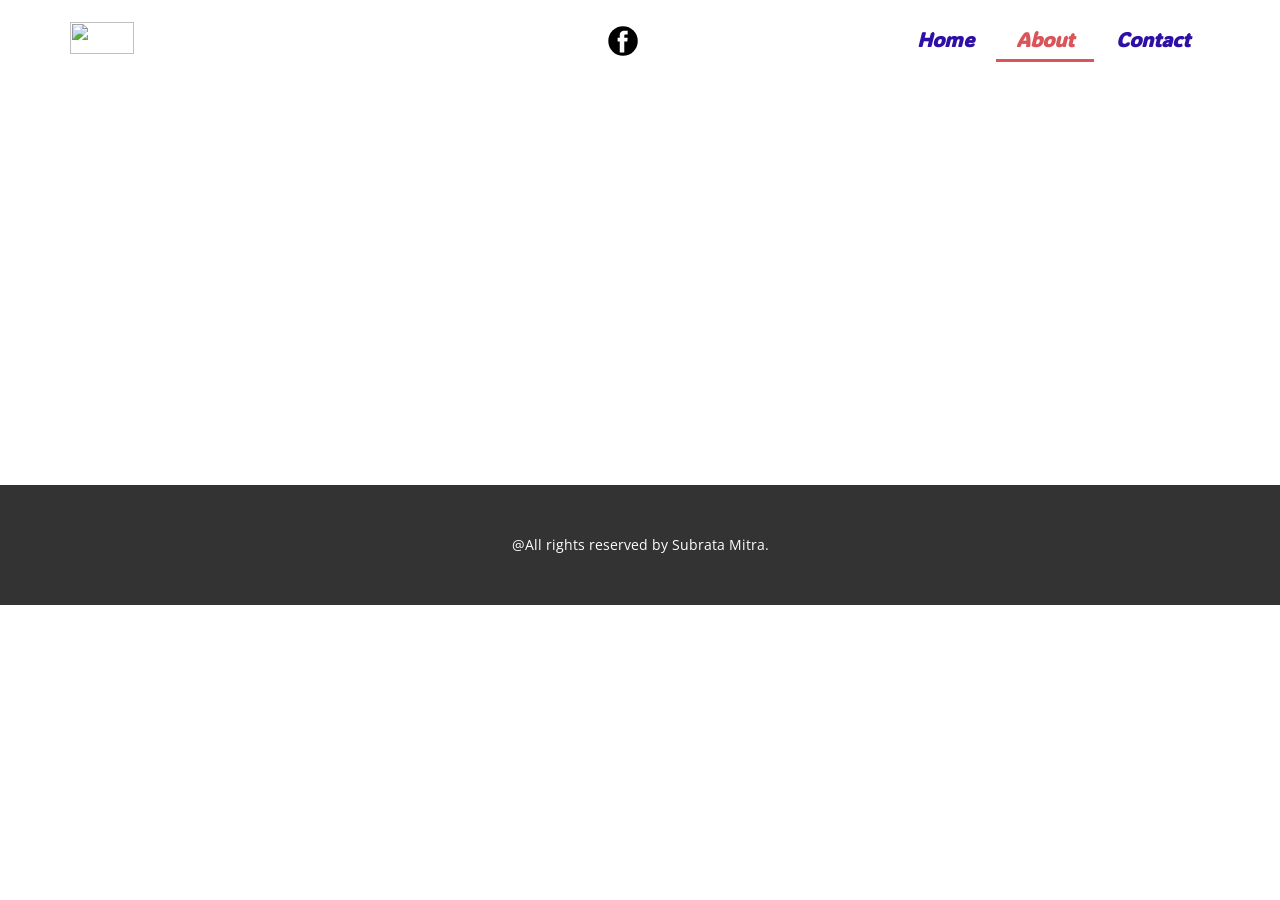
==== About.html @ d380afdc "Add files via upload" ====
<!DOCTYPE html>
<html style="font-size: 16px;" lang="en-BD"><head>
    <meta name="viewport" content="width=device-width, initial-scale=1.0">
    <meta charset="utf-8">
    <meta name="keywords" content="subrata mitra, film director">
    <meta name="description" content="subrata mitra, film director">
    <title>About</title>
    
<link rel="stylesheet" href="About.css" media="screen">
    <script class="u-script" type="text/javascript" src="jquery.js" defer=""></script>
    <script class="u-script" type="text/javascript" src="nicepage.js" defer=""></script>
    <meta name="generator" content="Nicepage 8.4.39, nicepage.com">
    
    
    
    <link id="u-page-google-font" rel="stylesheet" href="https://fonts.googleapis.com/css2?display=swap&amp;family=Roboto:ital,wght@0,100;0,200;0,300;0,400;0,500;0,600;0,700;0,800;0,900;1,100;1,200;1,300;1,400;1,500;1,600;1,700;1,800;1,900&amp;family=Open+Sans:ital,wght@0,300;0,400;0,500;0,600;0,700;0,800;1,300;1,400;1,500;1,600;1,700;1,800&amp;family=ADLaM+Display:wght@400">
    <script type="application/ld+json">{
		"@context": "http://schema.org",
		"@type": "Organization",
		"name": "subratamitra",
		"logo": "/images/default-logo.png",
		"sameAs": [
				"https://facebook.com/name",
				"https://youtube.com/name"
		]
}</script>
    <meta name="theme-color" content="#478ac9">
    <meta property="og:title" content="About">
    <meta property="og:description" content="subrata mitra, film director">
    <meta property="og:type" content="website">
  <meta data-intl-tel-input-cdn-path="intlTelInput/"></head>
  <body data-path-to-root="/" data-include-products="true" class="u-body u-xl-mode" data-lang="en"><header class="u-clearfix u-header u-header" id="header"><div class="u-clearfix u-sheet u-valign-middle-lg u-valign-middle-md u-valign-middle-sm u-valign-middle-xs u-sheet-1">
        <a href="https://director.nicepage.io/" class="u-image u-logo u-image-1" data-image-width="80" data-image-height="40">
          <img src="/images/default-logo.png" class="u-logo-image u-logo-image-1">
        </a>
        <nav class="u-menu u-menu-one-level u-offcanvas u-menu-1" role="navigation" aria-label="Menu navigation">
          <div class="menu-collapse u-custom-font" style="font-size: 1.25rem; letter-spacing: 0px; font-style: italic; font-weight: 700; font-family: ADLaM Display;">
            <a class="u-button-style u-custom---text-color-var u-custom-active-border-color u-custom-border u-custom-color u-custom-left-right-menu-spacing u-custom-padding-bottom u-custom-text-active-color u-custom-text-color u-custom-text-hover-color u-custom-text-shadow u-custom-text-shadow-blur u-custom-text-shadow-color u-custom-text-shadow-transparency u-custom-text-shadow-x u-custom-text-shadow-y u-custom-top-bottom-menu-spacing u-hamburger-link u-nav-link u-text-active-palette-1-base u-text-hover-palette-2-base" href="#" tabindex="-1" aria-label="Open menu" aria-controls="2c90">
              <svg class="u-svg-link" viewBox="0 0 24 24"><use xlink:href="#menu-hamburger"></use></svg>
              <svg class="u-svg-content" version="1.1" id="menu-hamburger" viewBox="0 0 16 16" x="0px" y="0px" xmlns:xlink="http://www.w3.org/1999/xlink" xmlns="http://www.w3.org/2000/svg"><g><rect y="1" width="16" height="2"></rect><rect y="7" width="16" height="2"></rect><rect y="13" width="16" height="2"></rect>
</g></svg>
            </a>
          </div>
          <div class="u-custom-menu u-nav-container">
            <ul role="menubar" class="u-custom-font u-nav u-spacing-2 u-unstyled u-nav-1"><li role="none" class="u-nav-item"><a role="menuitem" class="u-border-3 u-border-active-palette-2-base u-border-hover-palette-1-light-1 u-border-no-left u-border-no-right u-border-no-top u-button-style u-nav-link u-text-color-var u-nav-link-2" href="/Home.html">Home</a>
</li><li role="none" class="u-nav-item"><a role="menuitem" class="u-border-3 u-border-active-palette-2-base u-border-hover-palette-1-light-1 u-border-no-left u-border-no-right u-border-no-top u-button-style u-nav-link u-text-color-var u-nav-link-2" href="/About.html">About</a>
</li><li role="none" class="u-nav-item"><a role="menuitem" class="u-border-3 u-border-active-palette-2-base u-border-hover-palette-1-light-1 u-border-no-left u-border-no-right u-border-no-top u-button-style u-nav-link u-text-color-var u-nav-link-2" href="/Contact.html">Contact</a>
</li></ul>
          </div>
          <div class="u-custom-menu u-nav-container-collapse" id="2c90" role="region" aria-label="Menu panel">
            <div class="u-black u-container-style u-inner-container-layout u-opacity u-opacity-95 u-sidenav">
              <div class="u-inner-container-layout u-sidenav-overflow">
                <div class="u-menu-close" tabindex="-1" aria-label="Close menu"></div>
                <ul class="u-align-center u-nav u-popupmenu-items u-unstyled u-nav-2" role="menubar"><li role="none" class="u-nav-item"><a role="menuitem" class="u-button-style u-nav-link" href="/Home.html">Home</a>
</li><li role="none" class="u-nav-item"><a role="menuitem" class="u-button-style u-nav-link" href="/About.html">About</a>
</li><li role="none" class="u-nav-item"><a role="menuitem" class="u-button-style u-nav-link" href="/Contact.html">Contact</a>
</li></ul>
              </div>
            </div>
            <div class="u-black u-menu-overlay u-opacity u-opacity-70"></div>
          </div>
        </nav>
        <div class="u-social-icons u-social-icons-1" data-animation-name="customAnimationIn" data-animation-duration="1000" data-animation-delay="0">
          <a class="u-social-url" title="facebook" target="_blank" href="https://facebook.com/name"><span class="u-icon u-social-facebook u-social-icon u-text-black u-icon-1"><svg class="u-svg-link" preserveAspectRatio="xMidYMin slice" viewBox="0 0 112 112" style=""><use xlink:href="#svg-4fb1"></use></svg><svg class="u-svg-content" viewBox="0 0 112 112" x="0" y="0" id="svg-4fb1"><circle fill="currentColor" cx="56.1" cy="56.1" r="55"></circle><path fill="#FFFFFF" d="M73.5,31.6h-9.1c-1.4,0-3.6,0.8-3.6,3.9v8.5h12.6L72,58.3H60.8v40.8H43.9V58.3h-8V43.9h8v-9.2
c0-6.7,3.1-17,17-17h12.5v13.9H73.5z"></path></svg></span>
          </a>
          <a class="u-social-url" title="Youtube" target="_blank" href="https://youtube.com/name"><span class="u-file-icon u-icon u-social-icon u-social-instagram u-icon-2"><img src="/images/2702652.png" alt=""></span>
          </a>
        </div>
      </div></header>
    <section class="u-clearfix u-section-1" id="block-1">
      <div class="u-clearfix u-sheet u-sheet-1"></div>
    </section>
    
    
    
    <footer class="u-align-center u-clearfix u-container-align-center u-footer u-grey-80 u-footer" id="footer"><div class="u-clearfix u-sheet u-sheet-1">
        <p class="u-small-text u-text u-text-variant u-text-1">@All rights reserved by Subrata Mitra.</p>
      </div></footer>
  
</body></html>
---- About.css ----
.fr-clearfix::after { clear: both; display: block; content: ""; height: 0px; }
.fr-hide-by-clipping { position: absolute; width: 1px; height: 1px; padding: 0px; margin: -1px; overflow: hidden; clip: rect(0px, 0px, 0px, 0px); border: 0px; }
.fr-view img.fr-rounded, .fr-view .fr-img-caption.fr-rounded img { border-radius: 10px; background-clip: padding-box; }
.fr-view img.fr-shadow, .fr-view .fr-img-caption.fr-shadow img { box-shadow: #cccccc 10px 10px 5px 0px; }
.fr-view img.fr-bordered, .fr-view .fr-img-caption.fr-bordered img { border: 5px solid #cccccc; }
.fr-view img.fr-bordered { box-sizing: content-box; }
.fr-view .fr-img-caption.fr-bordered img { box-sizing: border-box; }
.fr-view { overflow-wrap: break-word; }
.fr-view span[style~="color:"] a { color: inherit; }
.fr-view strong { font-weight: 700; }
.fr-view table[border="0"] td:not([class]), .fr-view table[border="0"] th:not([class]), .fr-view table[border="0"] td[class=""], .fr-view table[border="0"] th[class=""] { border-width: 0px; }
.fr-view table { border: medium; border-collapse: collapse; empty-cells: show; max-width: 100%; }
.fr-view table td { min-width: 5px; }
.fr-view table.fr-dashed-borders td, .fr-view table.fr-dashed-borders th { border-style: dashed; }
.fr-view table.fr-alternate-rows tbody tr:nth-child(2n) { background: whitesmoke; }
.fr-view table td, .fr-view table th { border: 1px solid #dddddd; }
.fr-view table td:empty, .fr-view table th:empty { height: 20px; }
.fr-view table td.fr-highlighted, .fr-view table th.fr-highlighted { border: 1px double red; }
.fr-view table td.fr-thick, .fr-view table th.fr-thick { border-width: 2px; }
.fr-view table th { background: #ececec; }
.fr-view hr { clear: both; user-select: none; break-after: page; }
.fr-view .fr-file { position: relative; }
.fr-view .fr-file::after { position: relative; content: "📎"; font-weight: normal; }
.fr-view pre { white-space: pre-wrap; overflow-wrap: break-word; overflow: visible; }
.fr-view span.fr-emoticon { font-weight: normal; font-family: "Apple Color Emoji", "Segoe UI Emoji", "NotoColorEmoji", "Segoe UI Symbol", "Android Emoji", "EmojiSymbols"; display: inline; line-height: 0; }
.fr-view span.fr-emoticon.fr-emoticon-img { background-repeat: no-repeat !important; font-size: inherit; height: 1em; width: 1em; min-height: 20px; min-width: 20px; display: inline-block; margin: -0.1em 0.1em 0.1em; line-height: 1; vertical-align: middle; }
.fr-view .fr-text-gray { color: #aaaaaa !important; }
.fr-view .fr-text-bordered { border-top: 1px solid #222222; border-bottom: 1px solid #222222; padding: 10px 0px; }
.fr-view .fr-text-spaced { letter-spacing: 1px; }
.fr-view .fr-text-uppercase { text-transform: uppercase; }
.fr-view .fr-class-highlighted { background-color: #ffff00; }
.fr-view .fr-class-code { border-color: #cccccc; border-radius: 2px; background: #f5f5f5; padding: 10px; font-family: "Courier New", Courier, monospace; }
.fr-view .fr-class-transparency { opacity: 0.5; }
.fr-view img { position: relative; max-width: 100%; }
.fr-view img.fr-dib { margin: 10px auto; display: block; float: none; vertical-align: top; }
.fr-view img.fr-dib.fr-fil { margin-left: 0px; text-align: left; }
.fr-view img.fr-dib.fr-fir { margin-right: 0px; text-align: right; }
.fr-view img.fr-dii { display: inline-block; float: none; vertical-align: bottom; margin-left: 5px; margin-right: 5px; max-width: calc(100% - 10px); }
.fr-view img.fr-dii.fr-fil { float: left; margin: 10px 15px 10px 0px; max-width: calc(100% - 5px); }
.fr-view img.fr-dii.fr-fir { float: right; margin: 10px 0px 10px 15px; max-width: calc(100% - 5px); }
.fr-view span.fr-img-caption { position: relative; max-width: 100%; }
.fr-view span.fr-img-caption.fr-dib { margin: 5px auto; display: block; float: none; vertical-align: top; }
.fr-view span.fr-img-caption.fr-dib.fr-fil { margin-left: 0px; text-align: left; }
.fr-view span.fr-img-caption.fr-dib.fr-fir { margin-right: 0px; text-align: right; }
.fr-view span.fr-img-caption.fr-dii { display: inline-block; float: none; vertical-align: bottom; margin-left: 5px; margin-right: 5px; max-width: calc(100% - 10px); }
.fr-view span.fr-img-caption.fr-dii.fr-fil { float: left; margin: 5px 5px 5px 0px; max-width: calc(100% - 5px); }
.fr-view span.fr-img-caption.fr-dii.fr-fir { float: right; margin: 5px 0px 5px 5px; max-width: calc(100% - 5px); }
.fr-view .fr-video { text-align: center; position: relative; }
.fr-view .fr-video.fr-rv { padding-bottom: 56.25%; padding-top: 30px; height: 0px; overflow: hidden; }
.fr-view .fr-video.fr-rv > iframe, .fr-view .fr-video.fr-rv object, .fr-view .fr-video.fr-rv embed { position: absolute !important; top: 0px; left: 0px; width: 100%; height: 100%; }
.fr-view .fr-video > * { box-sizing: content-box; max-width: 100%; border: medium; }
.fr-view .fr-video.fr-dvb { display: block; clear: both; }
.fr-view .fr-video.fr-dvb.fr-fvl { text-align: left; }
.fr-view .fr-video.fr-dvb.fr-fvr { text-align: right; }
.fr-view .fr-video.fr-dvi { display: inline-block; }
.fr-view .fr-video.fr-dvi.fr-fvl { float: left; }
.fr-view .fr-video.fr-dvi.fr-fvr { float: right; }
.fr-view a.fr-strong { font-weight: 700; }
.fr-view a.fr-green { color: green; }
.fr-view .fr-img-caption { text-align: center; }
.fr-view .fr-img-caption .fr-img-wrap { padding: 0px; margin: auto; text-align: center; width: 100%; }
.fr-view .fr-img-caption .fr-img-wrap a { display: block; }
.fr-view .fr-img-caption .fr-img-wrap img { display: block; margin: auto; width: 100%; }
.fr-view .fr-img-caption .fr-img-wrap > span { margin: auto; display: block; padding: 5px 5px 10px; font-size: 14px; font-weight: initial; box-sizing: border-box; opacity: 0.9; width: 100%; text-align: center; }
.fr-view button.fr-rounded, .fr-view input.fr-rounded, .fr-view textarea.fr-rounded { border-radius: 10px; background-clip: padding-box; }
.fr-view button.fr-large, .fr-view input.fr-large, .fr-view textarea.fr-large { font-size: 24px; }
a.fr-view.fr-strong { font-weight: 700; }
a.fr-view.fr-green { color: green; }
img.fr-view { position: relative; max-width: 100%; }
img.fr-view.fr-dib { margin: 5px auto; display: block; float: none; vertical-align: top; }
img.fr-view.fr-dib.fr-fil { margin-left: 0px; text-align: left; }
img.fr-view.fr-dib.fr-fir { margin-right: 0px; text-align: right; }
img.fr-view.fr-dii { display: inline-block; float: none; vertical-align: bottom; margin-left: 5px; margin-right: 5px; max-width: calc(100% - 10px); }
img.fr-view.fr-dii.fr-fil { float: left; margin: 5px 5px 5px 0px; max-width: calc(100% - 5px); }
img.fr-view.fr-dii.fr-fir { float: right; margin: 5px 0px 5px 5px; max-width: calc(100% - 5px); }
span.fr-img-caption.fr-view { position: relative; max-width: 100%; }
span.fr-img-caption.fr-view.fr-dib { margin: 5px auto; display: block; float: none; vertical-align: top; }
span.fr-img-caption.fr-view.fr-dib.fr-fil { margin-left: 0px; text-align: left; }
span.fr-img-caption.fr-view.fr-dib.fr-fir { margin-right: 0px; text-align: right; }
span.fr-img-caption.fr-view.fr-dii { display: inline-block; float: none; vertical-align: bottom; margin-left: 5px; margin-right: 5px; max-width: calc(100% - 10px); }
span.fr-img-caption.fr-view.fr-dii.fr-fil { float: left; margin: 5px 5px 5px 0px; max-width: calc(100% - 5px); }
span.fr-img-caption.fr-view.fr-dii.fr-fir { float: right; margin: 5px 0px 5px 5px; max-width: calc(100% - 5px); }
html { font-family: sans-serif; }
body { margin: 0px; }
article, aside, details, figcaption, figure, footer, header, main, menu, nav, section, summary { display: block; }
a { background-color: transparent; }
a:active, a:hover { outline-width: 0px; }
img { border-style: none; }
svg:not(:root) { overflow: hidden; }
button, html [type="button"], [type="reset"], [type="submit"] { appearance: button; }
button:focus-visible, [type="button"]:focus-visible, [type="reset"]:focus-visible, [type="submit"]:focus-visible { outline: buttontext dotted 1px; }
[type="number"]::-webkit-inner-spin-button, [type="number"]::-webkit-outer-spin-button { height: auto; }
[type="search"]::-webkit-search-cancel-button, [type="search"]::-webkit-search-decoration { appearance: none; }
::-webkit-input-placeholder { color: inherit; opacity: 0.54; }
::-webkit-file-upload-button { appearance: button; font: inherit; }
ul, ol { padding-left: 20px; }
.u-effect-hover-zoomOut .u-back-slide, .u-effect-hover-zoomOut .u-background-effect-image { transition: transform 500ms; transform: scale(var(--effect-scale)); }
.u-effect-hover-zoomOut:hover .u-back-slide, .u-effect-hover-zoomOut:hover .u-background-effect-image, .u-effect-hover-zoomOut.u-effect-active .u-back-slide, .u-effect-hover-zoomOut.u-effect-active .u-background-effect-image { transform: scale(1); }
.u-button-style.u-border-no-right.u-border-no-left.u-border-no-bottom, .u-button-style.u-border-no-top.u-border-no-left.u-border-no-bottom, .u-button-style.u-border-no-top.u-border-no-right.u-border-no-bottom, .u-button-style.u-border-no-top.u-border-no-right.u-border-no-left, .u-btn-rectangle { border-radius: 0px !important; }
.u-button-style { transition-property: background-color, color, border-color; }
.u-text a, .u-post-content a, .u-product-control.u-text a { font-size: inherit !important; font-family: inherit !important; line-height: inherit !important; letter-spacing: inherit !important; text-transform: inherit !important; }
.u-filter-item a, .u-nav-link, .u-tab-link { font-size: inherit; font-family: inherit; line-height: inherit; letter-spacing: inherit; text-transform: inherit; text-decoration: inherit; }
.u-text:not(ul):not(ol):not(p):not(.u-post-content):not(.u-block-content):not(.u-product-desc):not(.u-cart-block-content):not(.u-checkout-block-content) a { color: inherit; }
.u-text:not(ul):not(ol):not(p):not(.u-post-content):not(.u-block-content):not(.u-product-desc):not(.u-cart-block-content):not(.u-checkout-block-content) a, .u-text:not(ul):not(ol):not(p):not(.u-post-content):not(.u-block-content):not(.u-product-desc):not(.u-cart-block-content):not(.u-checkout-block-content) a:hover { text-decoration: none; }
.u-link, a { border-top-width: 0px; border-left-width: 0px; border-right-width: 0px; }
.u-block-content > :first-child, .u-product-desc > :first-child, .u-product-tab-pane > :first-child, .u-post-content > :first-child { margin-top: 0px; }
.u-block-content > :last-child, .u-product-desc > :last-child, .u-product-tab-pane > :last-child, .u-post-content > :last-child { margin-bottom: 0px; }
.u-block-content p, .u-product-desc p, .u-product-tab-pane p, .u-post-content p { text-decoration: inherit !important; color: inherit !important; font-style: inherit !important; font-size: inherit !important; font-weight: inherit !important; font-family: inherit !important; line-height: inherit !important; letter-spacing: inherit !important; text-transform: inherit !important; }
.u-logo { color: inherit; font-size: inherit; font-family: inherit; line-height: inherit; letter-spacing: inherit; text-transform: inherit; font-style: inherit; font-weight: inherit; text-decoration: none; border: 0px transparent; outline: none !important; background-color: transparent; margin: 0px; }
.u-image.u-logo { display: table; white-space: nowrap; }
.u-image.u-logo img { display: block; }
@keyframes loaderIconRotation {
0% { transform: rotate(0deg); }
100% { transform: rotate(360deg); }
}
.u-form-file-upload .u-file-error-tooltip { position: relative; display: inline-block; color: red; }
.u-form-file-upload .u-file-error-tooltip-text { visibility: hidden; width: 420px; background-color: #5d5d5d; color: #ffffff; text-align: center; border-radius: 6px; padding: 5px 0px; position: absolute; z-index: 1; }
.u-form-file-upload .u-file-error-tooltip:hover .u-file-error-tooltip-text { visibility: visible; }
.u-form-number input[type="range"]::-webkit-slider-thumb { appearance: none; width: var(--thumb-size); height: var(--thumb-size); border-radius: var(--thumb-radius); background: var(--thumb-color); border: var(--thumb-border-width) solid var(--thumb-border-color); box-shadow: var(--thumb-shadow); margin-top: -6px; }
.u-form-number input[type="range"]::-webkit-slider-runnable-track { height: 2px; border: medium; border-radius: 0px; box-shadow: none; }
.u-form-number input[type="range"]::-webkit-slider-runnable-track { background: linear-gradient(var(--track-active-color), var(--track-active-color)) 0/var(--progress) 100% no-repeat, var(--track-color); }
*, ::before, ::after { box-sizing: border-box; }
html { height: 100%; overflow: hidden auto; }
body { height: auto; min-height: 100%; overflow-x: clip; }
body, aside, .u-sidebar-block, section, header, footer { position: relative; }
section > *, header > *, footer > *, .u-sheet > *, .u-section-row > * { position: relative; }
a { color: #259bca; text-decoration: none; }
a:hover { color: #0676a4; }
a:focus { outline: dotted thin; outline-offset: -2px; }
.u-clearfix::after, .u-clearfix::before { content: ""; display: table; }
.u-clearfix::after { clear: both; }
.u-button-style[class*="u-border-"].u-border-no-top, [class*="u-border-"].u-border-no-top { border-top-width: 0px; border-top-style: none; }
.u-button-style[class*="u-border-"].u-border-no-right, [class*="u-border-"].u-border-no-right { border-right-width: 0px; border-right-style: none; }
.u-button-style[class*="u-border-"].u-border-no-left, [class*="u-border-"].u-border-no-left { border-left-width: 0px; border-left-style: none; }
.u-image, .u-background-effect-image, .u-video-poster { object-fit: cover; display: block; vertical-align: middle; background-size: cover; background-position: 50% 50%; background-repeat: no-repeat; }
.u-image:where(:not(img):not(.u-hover-box)) { overflow: visible; }
.u-sheet { position: relative; margin: 0px auto; }
.u-xl-mode .u-sheet { width: var(--theme-sheet-width-xl); }
.u-xxl-mode .u-sheet { width: var(--theme-sheet-width-xxl); }
@media (min-width: 1400px) {
  .u-sheet { width: var(--theme-sheet-width-xxl) !important; }
}
@media (min-width: 1200px) {
  .u-xl-mode .u-sheet { width: var(--theme-sheet-width-xl) !important; }
}
@media (min-width: 1200px) and (max-width: 1399px) {
  .u-xxl-mode .u-sheet { width: var(--theme-sheet-width-xl) !important; }
}
@media (min-width: 992px) and (max-width: 1199px) {
  .u-sheet { width: var(--theme-sheet-width-lg) !important; }
}
@media (min-width: 768px) and (max-width: 991px) {
  .u-sheet { width: var(--theme-sheet-width-md) !important; }
}
@media (min-width: 576px) and (max-width: 767px) {
  .u-sheet { width: var(--theme-sheet-width-sm) !important; }
}
@media (max-width: 575px) {
  .u-sheet { width: var(--theme-sheet-width-xs) !important; }
}
.u-body .u-sheet .u-sheet { width: 100% !important; }
.u-audio-main-layout-wrapper, .u-audio-main-layout-wrapper > *, .u-inner-container-layout, .u-inner-container-layout > *, .u-group-elements, .u-group-elements > *, .u-container-layout > * { position: relative; }
.u-inner-container-layout { white-space: normal; }
@media (min-width: 992px) and (max-width: 1199px) {
  .u-valign-middle-lg, .u-valign-top-lg, .u-valign-bottom-lg { display: flex; flex-direction: column; }
}
@media (min-width: 768px) and (max-width: 991px) {
  .u-valign-middle-md, .u-valign-top-md, .u-valign-bottom-md { display: flex; flex-direction: column; }
}
@media (min-width: 576px) and (max-width: 767px) {
  .u-valign-middle-sm, .u-valign-top-sm, .u-valign-bottom-sm { display: flex; flex-direction: column; }
}
@media (max-width: 575px) {
  .u-valign-middle-xs, .u-valign-top-xs, .u-valign-bottom-xs { display: flex; flex-direction: column; }
}
@media (min-width: 992px) and (max-width: 1199px) {
  .u-valign-middle-lg { justify-content: center; }
}
@media (min-width: 768px) and (max-width: 991px) {
  .u-valign-middle-md { justify-content: center; }
}
@media (min-width: 576px) and (max-width: 767px) {
  .u-valign-middle-sm { justify-content: center; }
}
@media (max-width: 575px) {
  .u-valign-middle-xs { justify-content: center; }
}
@media (max-width: 767px) {
  :not(.u-sheet) > [class*="u-gutter-"]:not(.u-gutter-0).u-expanded-width { overflow: hidden; }
}
.u-sheet:not(.u-image):not(.u-video) { pointer-events: none; }
.u-sheet:not(.u-image):not(.u-video) > * { pointer-events: initial; }
.u-stick-footer { display: flex; flex-direction: column; }
.u-stick-footer .u-footer { margin-top: auto; }
.u-hide-header .u-header, .u-hide-footer .u-footer { display: none; }
.u-header.u-sticky { position: fixed; top: 0px; }
@supports (position: sticky) {
  .u-header.u-sticky { position: sticky; }
}
@supports (position: -webkit-sticky) {
  .u-header.u-sticky { }
}
.u-sticky { transition: background-color 250ms, box-shadow 250ms; }
.u-header.u-box-shadow:not(.u-sticky) { z-index: 1; }
.menu-overlay .u-header.u-box-shadow:not(.u-sticky) { z-index: unset; }
.u-overlap .u-header { position: absolute; top: 0px; right: 0px; left: 0px; }
.u-header.u-sticky, .u-overlap .u-header { z-index: 20; padding-top: 0.1px; }
.u-overlap .u-header.u-sticky { position: fixed; }
.u-overlap.u-overlap-transparent .u-header { background-color: transparent !important; background-image: none !important; }
.u-overlap.u-offcanvas-opened .u-header.u-sticky { z-index: auto; position: absolute !important; }
.u-overlap.u-offcanvas-opened .u-header.u-sticky + section { z-index: -1; }
.u-sticky::before { border-style: solid; border-width: 0px; content: ""; display: block; position: absolute; inset: 0px; pointer-events: none; transition: border-width 250ms; }
[class*="u-border-"]:not(.u-shape-svg) { stroke: none; }
.u-icon { display: block; line-height: 0; border-width: 0px; }
.u-svg-link { width: 100%; height: 100%; fill: currentcolor; }
.u-svg-content { width: 0px; height: 0px; }
.u-file-icon img { object-fit: contain; display: block; width: 100%; height: 100%; }
.pswp .embed-responsive, .u-video .embed-responsive { width: 100%; height: 100%; }
.u-menu { --dropdown-icon-vertical: url([data-uri]); --dropdown-icon-horizonal: url([data-uri]); }
.u-menu, .u-popupmenu-items { display: table; white-space: nowrap; position: relative; line-height: 1; }
.u-popupmenu-items { min-width: 120px; }
.u-popupmenu-items .u-nav-link { padding: 8px 0px; white-space: normal; }
.u-nav, .u-nav-item { position: relative; }
.u-nav { display: inline-block; list-style: none; margin: 0px; padding: 0px; }
.u-nav-item { display: inline-block; position: relative; vertical-align: middle; padding: 0px; margin: 0px; height: 100%; }
:where(.u-nav-container > .u-nav > .u-nav-item > .u-nav-link) { padding: 10px 20px; }
.u-nav-popup.fake:not(.open) { display: none; }
.u-menu-mega .u-nav-container .u-nav-item:hover > .u-mega-popup:not(.fake) .u-nav-popup, .u-menu-mega .u-nav-container .u-mega-popup.open .u-nav-popup { visibility: visible; pointer-events: auto; }
.u-nav-container-collapse .u-nav-popup.animating { transition: max-height 200ms; }
.u-nav-popup.open { visibility: visible; pointer-events: auto; }
.u-dropdown-icon .u-nav-link:first-child:nth-last-child(2)::after { content: ""; background-repeat: no-repeat; background-size: 50% auto; background-position: 100% 50%; min-width: 1.75em; min-height: 1em; }
.u-dropdown-icon .u-nav-container .u-nav-link:first-child:nth-last-child(2) { display: inline-flex; align-items: center; }
.u-dropdown-icon .u-nav-container .u-nav-link:first-child:nth-last-child(2)::after { background-image: var(--dropdown-icon-vertical); }
.u-dropdown-icon .u-nav-container .u-nav-popup .u-nav-link:first-child:nth-last-child(2) { display: flex; justify-content: flex-start; }
.u-dropdown-icon .u-nav-container .u-nav-popup .u-nav-link:first-child:nth-last-child(2)::after { background-image: var(--dropdown-icon-horizonal); margin-left: auto; }
.u-spacing-2:not(.u-text) > li:not(:last-child) { margin-right: 2px; }
.u-enable-responsive .u-spacing-2 > li + li { margin: 2px 0px 0px !important; }
.u-enable-responsive .u-popupmenu-items > li:first-child { margin: 0px !important; }
.u-nav-link { display: block; white-space: nowrap; font-size: inherit; font-family: inherit; line-height: inherit; letter-spacing: inherit; text-transform: inherit; font-style: inherit; font-weight: inherit; text-decoration: none; border: 0px transparent; outline: none !important; background-color: transparent; margin: 0px; }
.u-nav-link, .u-nav-link:hover, .u-nav-link:focus { text-decoration: none; }
.u-nav-item a.u-nav-link, .menu-collapse a.u-nav-link { color: inherit; }
.menu-collapse { display: none; border: medium; z-index: 1; }
.menu-collapse .u-nav-link { text-decoration: none !important; padding-top: 4px; padding-bottom: 4px; font-size: calc(1em + 8px); }
.menu-collapse .u-nav-link svg { min-width: 1em; width: auto; height: 1em; vertical-align: top; }
.menu-collapse .u-nav-link svg + svg { position: absolute; min-width: auto; width: 0px; height: 0px; overflow: hidden; }
.u-nav-container-collapse { display: none; z-index: 1001; left: 0px !important; top: 0px !important; bottom: 0px !important; position: fixed !important; overflow: hidden; clip-path: inset(0px); width: 0px; }
.u-menu-close { z-index: 1; position: relative; width: 22px; height: 28px; margin: 20px 20px 0px auto; text-align: right; font-style: initial; letter-spacing: initial; font-weight: initial; display: block; }
.u-menu-close::before { content: "✕"; font-size: 28px !important; }
.u-popupmenu-items { margin: 20px auto 0px; }
.u-sidenav { flex: 0 0 0px; }
.u-sidenav .u-inner-container-layout::before { display: none; }
.u-menu:not(.open) .u-sidenav { border: medium; }
.u-sidenav .u-popupmenu-items { display: table; }
.u-sidenav .u-nav-item { display: block; height: auto; margin-left: 0px; }
.u-sidenav .u-nav-link { background: transparent; }
.u-dropdown-icon .u-nav-container-collapse .u-nav-link:first-child:nth-last-child(2) { display: flex; justify-content: flex-start; }
.u-dropdown-icon .u-nav-container-collapse .u-nav-link:first-child:nth-last-child(2)::after { background-image: var(--dropdown-icon-horizonal); margin-left: auto; }
.u-dropdown-icon .u-nav-container-collapse .u-nav-link:first-child:nth-last-child(2)[aria-expanded="true"]::after { background-image: var(--dropdown-icon-vertical); }
.u-enable-responsive .menu-collapse { display: block; }
.u-enable-responsive .u-nav-container-collapse { display: flex; }
.u-enable-responsive .u-nav-container { display: none; }
@media (min-width: 768px) and (max-width: 991px) {
  .u-menu[data-responsive-from="MD"] .menu-collapse, .u-menu:not([data-responsive-from]) .menu-collapse { display: block; }
  .u-menu[data-responsive-from="MD"] .u-nav-container-collapse, .u-menu:not([data-responsive-from]) .u-nav-container-collapse { display: flex; }
  .u-menu[data-responsive-from="MD"] .u-nav-container, .u-menu:not([data-responsive-from]) .u-nav-container { display: none; }
}
.u-menu.u-offcanvas .u-sidenav { height: -webkit-fill-available; transition: margin-left 500ms; border-top: medium; border-bottom: medium; white-space: normal; }
.u-menu.u-offcanvas .u-sidenav > * { position: relative; }
.u-menu.u-offcanvas .u-sidenav .u-nav-link { padding-left: 0px !important; padding-right: 0px !important; }
.u-menu.u-offcanvas:not(.u-menu-open-right) .u-sidenav { border-left: medium; }
.u-menu.u-offcanvas.open .u-sidenav { margin-left: 0px; margin-right: 0px; }
.u-menu:not(.u-offcanvas).open .u-sidenav { display: block; flex-basis: 100%; height: -webkit-fill-available; border: medium !important; }
.u-menu-overlay { display: none; width: 100%; height: -webkit-fill-available; }
.u-sidenav-overflow { overflow: auto; position: absolute !important; inset: 0px; }
.u-offcanvas-unshifted-left .u-body > *, .u-offcanvas-unshifted-left.u-body > * { animation: 500ms forwards menu-unshift-left; }
.u-offcanvas-opened.u-offcanvas-shifted-left .u-body > *, .u-offcanvas-opened.u-offcanvas-shifted-left.u-body > * { animation: 500ms forwards menu-shift-left; }
.u-offcanvas-unshifted-right .u-body > *, .u-offcanvas-unshifted-right.u-body > * { animation: 500ms forwards menu-unshift-right; }
.u-offcanvas-opened.u-offcanvas-shifted-right .u-body > *, .u-offcanvas-opened.u-offcanvas-shifted-right.u-body > * { animation: 500ms forwards menu-shift-right; }
.u-offcanvas .u-sidenav { flex-basis: var(--sidenav-width, 250px) !important; }
.u-offcanvas:not(.u-menu-open-right) .u-sidenav { margin-left: calc(-1 * var(--sidenav-width, 250px)); }
@keyframes menu-shift-left {
0% { left: 0px; }
100% { left: var(--sidenav-width, 250px); }
}
@keyframes menu-unshift-left {
0% { left: var(--sidenav-width, 250px); }
100% { left: 0px; }
}
@keyframes menu-shift-right {
0% { right: 0px; }
100% { right: var(--sidenav-width, 250px); }
}
@keyframes menu-unshift-right {
0% { right: var(--sidenav-width, 250px); }
100% { right: 0px; }
}
html { font-size: 16px; }
.u-body { font-size: 1rem; line-height: 1.6; }
.u-body h1, .u-body h2, .u-body h3, .u-body h4, .u-body h5, .u-body h6 { padding: 0px; }
p { margin-top: 0px; padding: 0px; margin-bottom: 0.5rem; }
.u-align-center { text-align: center; }
.u-tabs:not([class*="u-align-"]), .u-accordion:not([class*="u-align-"]), .u-repeater-item:not([class*="u-align-"]), .u-container-style:not([class*="u-align-"]) { text-align: left; }
.u-text { overflow-wrap: break-word; position: relative; }
section.u-opacity::before, .u-hover-box > .u-opacity.u-container-layout::before, .u-opacity > .u-container-layout::before, .u-opacity > .u-audio-main-layout-wrapper::before, .u-opacity > .u-inner-container-layout::before, .u-opacity.u-sidenav::before { content: ""; display: block; position: absolute; inset: 0px; transition-duration: inherit; transition-property: opacity; border-radius: inherit; }
section.u-opacity, .u-opacity.u-container-style, .u-hover-box > .u-opacity.u-container-layout, .u-opacity > .u-container-layout, .u-opacity > .u-audio-main-layout-wrapper, .u-opacity > .u-inner-container-layout { opacity: 1; }
.u-hover-box .u-opacity.u-container-layout, .u-opacity.u-container-style { background-color: transparent !important; }
.u-opacity-95::before, section.u-opacity-95::before, .u-hover-box > .u-opacity-95.u-container-layout::before, .u-opacity-95 > .u-container-layout::before, .u-opacity-95 > .u-audio-main-layout-wrapper::before, .u-opacity-95 > .u-inner-container-layout::before, .u-opacity-95.u-sidenav::before { opacity: 0.95; }
.u-opacity-70::before, section.u-opacity-70::before, .u-hover-box > .u-opacity-70.u-container-layout::before, .u-opacity-70 > .u-container-layout::before, .u-opacity-70 > .u-audio-main-layout-wrapper::before, .u-opacity-70 > .u-inner-container-layout::before, .u-opacity-70.u-sidenav::before { opacity: 0.7; }
a.u-opacity-70, span.u-opacity-70, img.u-opacity-70, .u-opacity-70.u-line, .u-opacity-70.u-shape, .u-opacity-70.u-text, .u-opacity-70.u-menu-overlay { opacity: 0.7; }
[class*="u-custom-color-"].u-body, [class*="u-palette-"].u-body, [class*="u-gray-"].u-body, .u-white.u-body, .u-black.u-body { background-image: none; }
.u-social-icons { display: flex; min-width: fit-content !important; justify-content: space-between; align-items: center; }
.u-social-url { color: inherit; font-size: inherit; font-family: inherit; line-height: inherit; letter-spacing: inherit; text-transform: inherit; font-style: inherit; font-weight: inherit; text-decoration: none; border: 0px transparent; outline: none !important; background-color: transparent; margin-right: 0px; margin-left: 0px; margin-top: 0px !important; margin-bottom: 0px !important; }
.u-social-icons .u-icon { display: flex; height: 100% !important; }
.u-social-icons .u-icon .u-svg-link, .u-social-icons .u-icon img { width: unset; flex: 1 0 auto; }
.u-social-icons .u-social-url, .u-social-icons .u-social-url:hover { color: currentcolor; }
.u-social-icons a { height: 100%; display: inline-block; flex: 0 0 fit-content; }
blockquote footer, blockquote small, blockquote .small { display: block; font-size: 80%; line-height: 20px; color: #eeeeee; }
blockquote footer::before, blockquote small::before, blockquote .small::before { content: "—   "; }
.u-search-open { width: var(--open-width) !important; }
.u-search-open input { display: block; }
.u-search-open-section.u-search-open, .u-search-open-page.u-search-open { left: 50%; top: 50%; z-index: 1; transform: translate(-50%, -50%); margin: 0px !important; }
.u-search-open-section.u-search-open:is(.u-search-layout-icon, .u-search-layout-icon-input), .u-search-open-page.u-search-open:is(.u-search-layout-icon, .u-search-layout-icon-input) { border-color: var(--overlay-border-color); }
.u-search-open-section.u-search-open:is(.u-search-layout-icon, .u-search-layout-icon-input) .u-search-icon svg, .u-search-open-page.u-search-open:is(.u-search-layout-icon, .u-search-layout-icon-input) .u-search-icon svg { fill: var(--overlay-icon-color); }
.u-search-open-section.u-search-open:is(.u-search-layout-icon, .u-search-layout-icon-input) .u-search-input, .u-search-open-page.u-search-open:is(.u-search-layout-icon, .u-search-layout-icon-input) .u-search-input { color: var(--overlay-text-color) !important; }
.u-search-open-section.u-search-open { position: absolute; }
.u-search-open-page.u-search-open { position: fixed; }
.u-search-open-width.u-search-open-width-left.u-search-open { margin-left: calc(var(--search-left) - var(--open-move-distance)) !important; }
.u-search-open-width.u-search-open-width-right.u-search-open { margin-right: calc(var(--search-right) - var(--open-move-distance)) !important; }
.u-search-open-width.u-search-open-width-both.u-search-open { margin-left: calc(var(--search-left) - var(--open-move-distance) / 2) !important; margin-right: calc(var(--search-right) - var(--open-move-distance) / 2) !important; }
.u-search-overlay { display: none; inset: 0px; cursor: default; background-color: var(--overlay-color); transition: opacity var(--open-duration) ease; opacity: 0; }
.u-search-overlay .close { position: absolute; top: 20px; right: 20px; height: 16px; width: 16px; transition: transform 0.25s; cursor: pointer; }
.u-search-overlay .close svg { fill: var(--overlay-contrast-color); }
.u-search-overlay .close:hover, .u-search-overlay .close:focus { transform: scale(1.5); }
.u-search-overlay.open { display: block; }
.u-search-overlay-page { position: fixed; }
.u-search-overlay-section { position: absolute; }
.pswp { display: none; position: absolute; width: 100%; height: 100%; left: 0px; top: 0px; overflow: hidden; touch-action: none; z-index: 1500; backface-visibility: hidden; outline: none; }
.pswp * { box-sizing: border-box; }
.pswp img { max-width: none; }
.pswp--animate_opacity { opacity: 0.001; will-change: opacity; transition: opacity 333ms cubic-bezier(0.4, 0, 0.22, 1); }
.pswp--open { display: block; }
.pswp--zoom-allowed .pswp__img { cursor: zoom-in; }
.pswp--zoomed-in .pswp__img { cursor: grab; }
.pswp--dragging .pswp__img { cursor: grabbing; }
.pswp__bg { position: absolute; left: 0px; top: 0px; width: 100%; height: 100%; background: #000000; opacity: 0; transform: translateZ(0px); backface-visibility: hidden; will-change: opacity; }
.pswp__scroll-wrap { position: absolute; left: 0px; top: 0px; width: 100%; height: 100%; overflow: hidden; }
.pswp__container, .pswp__zoom-wrap { touch-action: none; position: absolute; inset: 0px; }
.pswp__container, .pswp__img { user-select: none; }
.pswp__zoom-wrap { position: absolute; width: 100%; transform-origin: left top 0px; transition: transform 333ms cubic-bezier(0.4, 0, 0.22, 1); }
.pswp__bg { will-change: opacity; transition: opacity 333ms cubic-bezier(0.4, 0, 0.22, 1); }
.pswp--animated-in .pswp__bg, .pswp--animated-in .pswp__zoom-wrap { transition: none; }
.pswp__container, .pswp__zoom-wrap { backface-visibility: hidden; }
.pswp__item { position: absolute; inset: 0px; overflow: hidden; }
.pswp__img { position: absolute; width: auto; height: auto; top: 0px; left: 0px; }
.pswp__img--placeholder { backface-visibility: hidden; }
.pswp__img--placeholder--blank { background: #222222; }
.pswp--ie .pswp__img { width: 100% !important; height: auto !important; left: 0px; top: 0px; }
.pswp__error-msg { position: absolute; left: 0px; top: 50%; width: 100%; text-align: center; font-size: 14px; line-height: 16px; margin-top: -8px; color: #cccccc; }
.pswp__error-msg a { color: #cccccc; text-decoration: underline; }
.pswp__caption { text-align: center; }
.pswp__caption__center { bottom: 3em; }
.pswp__previews { position: absolute; bottom: 0px; left: 0px; width: 100%; display: flex; flex-flow: row; justify-content: center; background-color: rgba(0, 0, 0, 0.3); overflow: auto; }
.pswp__previews img { width: 5em; height: 5em; object-fit: cover; opacity: 0.3; transition: opacity 0.3s; cursor: pointer; }
.pswp__previews img:hover { opacity: 1; }
.pswp__previews img.active { opacity: 1; cursor: default; }
.pswp__previews::-webkit-scrollbar { display: none; }
.pswp__button { width: 44px; height: 44px; position: relative; background: none; cursor: pointer; overflow: visible; appearance: none; display: block; border: 0px; padding: 0px; margin: 0px; float: right; opacity: 0.75; transition: opacity 0.2s; box-shadow: none; }
.pswp__button:focus, .pswp__button:hover { opacity: 1; }
.pswp__button:active { outline: none; opacity: 0.9; }
.pswp__ui--over-close .pswp__button--close { opacity: 1; }
.pswp__button, .pswp__button--arrow--left::before, .pswp__button--arrow--right::before { background: url("[data-uri]") 0px 0px / 264px 88px no-repeat; width: 44px; height: 44px; }
@media (-webkit-min-device-pixel-ratio: 1.1), (-webkit-min-device-pixel-ratio: 1.09375), (min-resolution: 105dpi), (min-resolution: 1.1dppx) {
  .pswp--svg .pswp__button, .pswp--svg .pswp__button--arrow--left::before, .pswp--svg .pswp__button--arrow--right::before { background-image: url("[data-uri]"); }
  .pswp--svg .pswp__button--arrow--left, .pswp--svg .pswp__button--arrow--right { background: none; }
}
.pswp__button--close { background-position: 0px -44px; }
.pswp__button--share { background-position: -44px -44px; }
.pswp__button--fs { display: none; }
.pswp--supports-fs .pswp__button--fs { display: block; }
.pswp--fs .pswp__button--fs { background-position: -44px 0px; }
.pswp__button--zoom { display: none; background-position: -88px 0px; }
.pswp--zoom-allowed .pswp__button--zoom { display: block; }
.pswp--zoomed-in .pswp__button--zoom { background-position: -132px 0px; }
.pswp--touch .pswp__button--arrow--left, .pswp--touch .pswp__button--arrow--right { visibility: hidden; }
.pswp__button--arrow--left, .pswp__button--arrow--right { background: none; top: 50%; margin-top: -50px; width: 70px; height: 100px; position: absolute; }
.pswp__button--arrow--left { left: 0px; }
.pswp__button--arrow--right { right: 0px; }
.pswp__button--arrow--left::before, .pswp__button--arrow--right::before { content: ""; top: 35px; background-color: rgba(0, 0, 0, 0.3); height: 30px; width: 32px; position: absolute; }
.pswp__button--arrow--left::before { left: 6px; background-position: -138px -44px; }
.pswp__button--arrow--right::before { right: 6px; background-position: -94px -44px; }
.pswp__counter, .pswp__share-modal { user-select: none; }
.pswp__share-modal { display: block; background: rgba(0, 0, 0, 0.5); width: 100%; height: 100%; top: 0px; left: 0px; padding: 10px; position: absolute; z-index: 1600; opacity: 0; transition: opacity 0.25s ease-out; backface-visibility: hidden; will-change: opacity; }
.pswp__share-modal--hidden { display: none; }
.pswp__share-tooltip { z-index: 1620; position: absolute; background: #ffffff; top: 56px; border-radius: 2px; display: block; width: auto; right: 44px; box-shadow: rgba(0, 0, 0, 0.25) 0px 2px 5px; transform: translateY(6px); transition: transform 0.25s; backface-visibility: hidden; will-change: transform; }
.pswp__share-tooltip a { display: block; padding: 8px 12px; color: #000000; text-decoration: none; font-size: 14px; line-height: 18px; }
.pswp__share-tooltip a:hover { text-decoration: none; color: #000000; }
.pswp__share-tooltip a:first-child { border-radius: 2px 2px 0px 0px; }
.pswp__share-tooltip a:last-child { border-radius: 0px 0px 2px 2px; }
.pswp__share-modal--fade-in { opacity: 1; }
.pswp__share-modal--fade-in .pswp__share-tooltip { transform: translateY(0px); }
.pswp--touch .pswp__share-tooltip a { padding: 16px 12px; }
a.pswp__share--facebook::before { content: ""; display: block; width: 0px; height: 0px; position: absolute; top: -12px; right: 15px; border-width: 6px; border-style: solid; border-color: transparent transparent #ffffff; border-image: none; pointer-events: none; }
a.pswp__share--facebook:hover { background: #3e5c9a; color: #ffffff; }
a.pswp__share--facebook:hover::before { border-bottom-color: #3e5c9a; }
a.pswp__share--twitter:hover { background: #55acee; color: #ffffff; }
a.pswp__share--pinterest:hover { background: #cccccc; color: #ce272d; }
a.pswp__share--download:hover { background: #dddddd; }
.pswp__counter { position: absolute; left: 0px; top: 0px; height: 44px; font-size: 13px; line-height: 44px; color: #ffffff; opacity: 0.75; padding: 0px 10px; }
.pswp__caption { position: absolute; left: 0px; bottom: 0px; width: 100%; min-height: 44px; }
.pswp__caption small { font-size: 11px; color: #bbbbbb; }
.pswp__caption__center { text-align: left; max-width: 420px; margin: 0px auto; font-size: 13px; padding: 10px; line-height: 20px; color: #cccccc; }
.pswp__caption--empty { display: none; }
.pswp__caption--fake { visibility: hidden; }
.pswp__preloader { width: 44px; height: 44px; position: absolute; top: 0px; left: 50%; margin-left: -22px; opacity: 0; transition: opacity 0.25s ease-out; will-change: opacity; direction: ltr; }
.pswp__preloader__icn { width: 20px; height: 20px; margin: 12px; }
.pswp__preloader--active { opacity: 1; }
.pswp__preloader--active .pswp__preloader__icn { background: url("[data-uri]") 0px 0px no-repeat; }
.pswp--css_animation .pswp__preloader--active { opacity: 1; }
.pswp--css_animation .pswp__preloader--active .pswp__preloader__icn { animation: 500ms linear infinite clockwise; }
.pswp--css_animation .pswp__preloader--active .pswp__preloader__donut { animation: 1000ms cubic-bezier(0.4, 0, 0.22, 1) infinite donut-rotate; }
.pswp--css_animation .pswp__preloader__icn { background: none; opacity: 0.75; width: 14px; height: 14px; position: absolute; left: 15px; top: 15px; margin: 0px; }
.pswp--css_animation .pswp__preloader__cut { position: relative; width: 7px; height: 14px; overflow: hidden; }
.pswp--css_animation .pswp__preloader__donut { box-sizing: border-box; width: 14px; height: 14px; border-width: 2px; border-style: solid; border-color: #ffffff #ffffff transparent transparent; border-image: none; border-radius: 50%; position: absolute; top: 0px; left: 0px; background: none; margin: 0px; }
@media screen and (max-width: 1024px) {
  .pswp__preloader { position: relative; left: auto; top: auto; margin: 0px; float: right; }
}
@keyframes clockwise {
0% { transform: rotate(0deg); }
100% { transform: rotate(360deg); }
}
@keyframes donut-rotate {
0% { transform: rotate(0deg); }
50% { transform: rotate(-140deg); }
100% { transform: rotate(0deg); }
}
.pswp__ui { visibility: visible; opacity: 1; z-index: 1550; }
.pswp__top-bar { position: absolute; left: 0px; top: 0px; height: 44px; width: 100%; }
.pswp__caption, .pswp__top-bar, .pswp--has_mouse .pswp__button--arrow--left, .pswp--has_mouse .pswp__button--arrow--right { backface-visibility: hidden; will-change: opacity; transition: opacity 333ms cubic-bezier(0.4, 0, 0.22, 1); }
.pswp--has_mouse .pswp__button--arrow--left, .pswp--has_mouse .pswp__button--arrow--right { visibility: visible; }
.pswp__top-bar, .pswp__caption { background-color: rgba(0, 0, 0, 0.5); }
.pswp__ui--fit .pswp__top-bar, .pswp__ui--fit .pswp__caption { background-color: rgba(0, 0, 0, 0.3); }
.pswp__ui--idle .pswp__top-bar { opacity: 0; }
.pswp__ui--idle .pswp__button--arrow--left, .pswp__ui--idle .pswp__button--arrow--right { opacity: 0; }
.pswp__ui--hidden .pswp__top-bar, .pswp__ui--hidden .pswp__caption, .pswp__ui--hidden .pswp__button--arrow--left, .pswp__ui--hidden .pswp__button--arrow--right { opacity: 0.001; }
.pswp__ui--one-slide .pswp__button--arrow--left, .pswp__ui--one-slide .pswp__button--arrow--right, .pswp__ui--one-slide .pswp__counter { display: none; }
.pswp__element--disabled { display: none !important; }
.pswp--minimal--dark .pswp__top-bar { background: none; }
.u-body { --animation-fade_in-opacity: 0; --animation-fade_in_up-opacity: 0; --animation-fade_in_left-opacity: 0; --animation-fade_in_right-opacity: 0; --animation-fade_in_down-opacity: 0; --animation-fade_in_up_big-opacity: 0; --animation-fade_in_left_big-opacity: 0; --animation-fade_in_right_big-opacity: 0; --animation-fade_in_down_big-opacity: 0; --animation-fade_out-opacity: 0; --animation-fade_out_up-opacity: 0; --animation-fade_out_left-opacity: 0; --animation-fade_out_right-opacity: 0; --animation-fade_out_down-opacity: 0; --animation-fade_out_up_big-opacity: 0; --animation-fade_out_left_big-opacity: 0; --animation-fade_out_right_big-opacity: 0; --animation-fade_out_down_big-opacity: 0; --animation-rotate_in-rotate: -200deg; --animation-rotate_in_down_left-rotate: -45deg; --animation-rotate_in_down_right-rotate: 45deg; --animation-rotate_in_up_left-rotate: 45deg; --animation-rotate_in_up_right-rotate: -90deg; --animation-rotate_out-rotate: 200deg; --animation-rotate_out_down_left-rotate: 45deg; --animation-rotate_out_down_right-rotate: -45deg; --animation-rotate_out_up_left-rotate: -45deg; --animation-rotate_out_up_right-rotate: 90deg; --animation-roll_in-rotate: -120deg; --animation-roll_in-translate_x: -100%; --animation-roll_out-rotate: 120deg; --animation-roll_out-translate_x: 100%; --animation-zoom_in-scale: 0.3; --animation-zoom_in_down-scale: 0.475; --animation-zoom_in_down-translate_y: 60px; --animation-zoom_in_up-scale: 0.475; --animation-zoom_in_up-translate_y: -60px; --animation-zoom_in_left-scale: 0.475; --animation-zoom_in_left-translate_x: 10px; --animation-zoom_in_right-scale: 0.475; --animation-zoom_in_right-translate_x: -10px; --animation-zoom_out-scale: 0.3; --animation-zoom_out_down-scale: 0.475; --animation-zoom_out_down-translate_y: -60px; --animation-zoom_out_up-scale: 0.475; --animation-zoom_out_up-translate_y: 60px; --animation-zoom_out_left-scale: 0.475; --animation-zoom_out_left-translate_x: 42px; --animation-zoom_out_right-scale: 0.475; --animation-zoom_out_right-translate_x: -42px; --animation-slide_in_down-translate_y: -100%; --animation-slide_in_up-translate_y: 100%; --animation-slide_in_left-translate_x: -100%; --animation-slide_in_right-translate_x: 100%; --animation-slide_out_down-translate_y: 100%; --animation-slide_out_up-translate_y: -100%; --animation-slide_out_left-translate_x: -100%; --animation-slide_out_right-translate_x: 100%; --animation-custom_in-translate_x: 0px; --animation-custom_in-translate_y: 0px; --animation-custom_in-scale: 1; --animation-custom_in-rotate: 0deg; --animation-custom_in-opacity: 0; }
@keyframes bounce {
0%, 20%, 53%, 80%, 100% { animation-timing-function: cubic-bezier(0.215, 0.61, 0.355, 1); transform: translate3d(0px, 0px, 0px); }
40%, 43% { animation-timing-function: cubic-bezier(0.755, 0.05, 0.855, 0.06); transform: translate3d(0px, -30px, 0px); }
70% { animation-timing-function: cubic-bezier(0.755, 0.05, 0.855, 0.06); transform: translate3d(0px, -15px, 0px); }
90% { transform: translate3d(0px, -4px, 0px); }
}
@keyframes flash {
0%, 50%, 100% { opacity: 1; }
25%, 75% { opacity: 0; }
}
@keyframes pulse {
0% { transform: scale3d(1, 1, 1); }
50% { transform: scale3d(1.05, 1.05, 1.05); }
100% { transform: scale3d(1, 1, 1); }
}
@keyframes rubberBand {
0% { transform: scale3d(1, 1, 1); }
30% { transform: scale3d(1.25, 0.75, 1); }
40% { transform: scale3d(0.75, 1.25, 1); }
50% { transform: scale3d(1.15, 0.85, 1); }
65% { transform: scale3d(0.95, 1.05, 1); }
75% { transform: scale3d(1.05, 0.95, 1); }
100% { transform: scale3d(1, 1, 1); }
}
@keyframes shake {
0%, 100% { transform: translate3d(0px, 0px, 0px); }
10%, 30%, 50%, 70%, 90% { transform: translate3d(-10px, 0px, 0px); }
20%, 40%, 60%, 80% { transform: translate3d(10px, 0px, 0px); }
}
@keyframes headShake {
0% { transform: translateX(0px); }
6.5% { transform: translateX(-6px) rotateY(-9deg); }
18.5% { transform: translateX(5px) rotateY(7deg); }
31.5% { transform: translateX(-3px) rotateY(-5deg); }
43.5% { transform: translateX(2px) rotateY(3deg); }
50% { transform: translateX(0px); }
}
@keyframes swing {
20% { transform: rotate3d(0, 0, 1, 15deg); }
40% { transform: rotate3d(0, 0, 1, -10deg); }
60% { transform: rotate3d(0, 0, 1, 5deg); }
80% { transform: rotate3d(0, 0, 1, -5deg); }
100% { transform: rotate3d(0, 0, 1, 0deg); }
}
@keyframes tada {
0% { transform: scale3d(1, 1, 1); }
10%, 20% { transform: scale3d(0.9, 0.9, 0.9) rotate3d(0, 0, 1, -3deg); }
30%, 50%, 70%, 90% { transform: scale3d(1.1, 1.1, 1.1) rotate3d(0, 0, 1, 3deg); }
40%, 60%, 80% { transform: scale3d(1.1, 1.1, 1.1) rotate3d(0, 0, 1, -3deg); }
100% { transform: scale3d(1, 1, 1); }
}
@keyframes wobble {
0% { transform: translate3d(0px, 0px, 0px); }
15% { transform: translate3d(-25%, 0px, 0px) rotate3d(0, 0, 1, -5deg); }
30% { transform: translate3d(20%, 0px, 0px) rotate3d(0, 0, 1, 3deg); }
45% { transform: translate3d(-15%, 0px, 0px) rotate3d(0, 0, 1, -3deg); }
60% { transform: translate3d(10%, 0px, 0px) rotate3d(0, 0, 1, 2deg); }
75% { transform: translate3d(-5%, 0px, 0px) rotate3d(0, 0, 1, -1deg); }
100% { transform: translate3d(0px, 0px, 0px); }
}
@keyframes jello {
0%, 11.1%, 100% { transform: translate3d(0px, 0px, 0px); }
22.2% { transform: skewX(-12.5deg) skewY(-12.5deg); }
33.3% { transform: skewX(6.25deg) skewY(6.25deg); }
44.4% { transform: skewX(-3.125deg) skewY(-3.125deg); }
55.5% { transform: skewX(1.5625deg) skewY(1.5625deg); }
66.6% { transform: skewX(-0.78125deg) skewY(-0.78125deg); }
77.7% { transform: skewX(0.390625deg) skewY(0.390625deg); }
88.8% { transform: skewX(-0.195313deg) skewY(-0.195313deg); }
}
@keyframes heartBeat {
0% { transform: scale(1); }
14% { transform: scale(1.3); }
28% { transform: scale(1); }
42% { transform: scale(1.3); }
70% { transform: scale(1); }
}
@keyframes bounceIn {
0%, 20%, 40%, 60%, 80%, 100% { animation-timing-function: cubic-bezier(0.215, 0.61, 0.355, 1); }
0% { opacity: 0; transform: scale3d(0.3, 0.3, 0.3); }
20% { transform: scale3d(1.1, 1.1, 1.1); }
40% { transform: scale3d(0.9, 0.9, 0.9); }
60% { opacity: 1; transform: scale3d(1.03, 1.03, 1.03); }
80% { transform: scale3d(0.97, 0.97, 0.97); }
100% { opacity: 1; transform: scale3d(1, 1, 1); }
}
@keyframes bounceInDown {
0%, 60%, 75%, 90%, 100% { animation-timing-function: cubic-bezier(0.215, 0.61, 0.355, 1); }
0% { opacity: 0; transform: translate3d(0px, -3000px, 0px); }
60% { opacity: 1; transform: translate3d(0px, 25px, 0px); }
75% { transform: translate3d(0px, -10px, 0px); }
90% { transform: translate3d(0px, 5px, 0px); }
100% { transform: translate3d(0px, 0px, 0px); }
}
@keyframes bounceInLeft {
0%, 60%, 75%, 90%, 100% { animation-timing-function: cubic-bezier(0.215, 0.61, 0.355, 1); }
0% { opacity: 0; transform: translate3d(-3000px, 0px, 0px); }
60% { opacity: 1; transform: translate3d(25px, 0px, 0px); }
75% { transform: translate3d(-10px, 0px, 0px); }
90% { transform: translate3d(5px, 0px, 0px); }
100% { transform: translate3d(0px, 0px, 0px); }
}
@keyframes bounceInRight {
0%, 60%, 75%, 90%, 100% { animation-timing-function: cubic-bezier(0.215, 0.61, 0.355, 1); }
0% { opacity: 0; transform: translate3d(3000px, 0px, 0px); }
60% { opacity: 1; transform: translate3d(-25px, 0px, 0px); }
75% { transform: translate3d(10px, 0px, 0px); }
90% { transform: translate3d(-5px, 0px, 0px); }
100% { transform: translate3d(0px, 0px, 0px); }
}
@keyframes bounceInUp {
0%, 60%, 75%, 90%, 100% { animation-timing-function: cubic-bezier(0.215, 0.61, 0.355, 1); }
0% { opacity: 0; transform: translate3d(0px, 3000px, 0px); }
60% { opacity: 1; transform: translate3d(0px, -20px, 0px); }
75% { transform: translate3d(0px, 10px, 0px); }
90% { transform: translate3d(0px, -5px, 0px); }
100% { transform: translate3d(0px, 0px, 0px); }
}
@keyframes bounceOut {
20% { transform: scale3d(0.9, 0.9, 0.9); }
50%, 55% { opacity: 1; transform: scale3d(1.1, 1.1, 1.1); }
100% { opacity: 0; transform: scale3d(0.3, 0.3, 0.3); }
}
@keyframes bounceOutDown {
20% { transform: translate3d(0px, 10px, 0px); }
40%, 45% { opacity: 1; transform: translate3d(0px, -20px, 0px); }
100% { opacity: 0; transform: translate3d(0px, 2000px, 0px); }
}
@keyframes bounceOutLeft {
20% { opacity: 1; transform: translate3d(20px, 0px, 0px); }
100% { opacity: 0; transform: translate3d(-2000px, 0px, 0px); }
}
@keyframes bounceOutRight {
20% { opacity: 1; transform: translate3d(-20px, 0px, 0px); }
100% { opacity: 0; transform: translate3d(2000px, 0px, 0px); }
}
@keyframes bounceOutUp {
20% { transform: translate3d(0px, -10px, 0px); }
40%, 45% { opacity: 1; transform: translate3d(0px, 20px, 0px); }
100% { opacity: 0; transform: translate3d(0px, -2000px, 0px); }
}
@keyframes fadeIn {
0% { opacity: var(--animation-fade_in-opacity); }
100% { opacity: 1; }
}
.fadeIn { animation-name: fadeIn; }
@keyframes fadeInDown {
0% { opacity: var(--animation-fade_in_down-opacity); transform: translate3d(0px, -100%, 0px); }
100% { opacity: 1; transform: translate3d(0px, 0px, 0px); }
}
.fadeInDown { animation-name: fadeInDown; }
@keyframes fadeInDownBig {
0% { opacity: var(--animation-fade_in_down_big-opacity); transform: translate3d(0px, -2000px, 0px); }
100% { opacity: 1; transform: translate3d(0px, 0px, 0px); }
}
.fadeInDownBig { animation-name: fadeInDownBig; }
@keyframes fadeInLeft {
0% { opacity: var(--animation-fade_in_left-opacity); transform: translate3d(-100%, 0px, 0px); }
100% { opacity: 1; transform: translate3d(0px, 0px, 0px); }
}
.fadeInLeft { animation-name: fadeInLeft; }
@keyframes fadeInLeftBig {
0% { opacity: var(--animation-fade_in_left_big-opacity); transform: translate3d(-2000px, 0px, 0px); }
100% { opacity: 1; transform: translate3d(0px, 0px, 0px); }
}
.fadeInLeftBig { animation-name: fadeInLeftBig; }
@keyframes fadeInRight {
0% { opacity: var(--animation-fade_in_right-opacity); transform: translate3d(100%, 0px, 0px); }
100% { opacity: 1; transform: translate3d(0px, 0px, 0px); }
}
.fadeInRight { animation-name: fadeInRight; }
@keyframes fadeInRightBig {
0% { opacity: var(--animation-fade_in_right_big-opacity); transform: translate3d(2000px, 0px, 0px); }
100% { opacity: 1; transform: translate3d(0px, 0px, 0px); }
}
.fadeInRightBig { animation-name: fadeInRightBig; }
@keyframes fadeInUp {
0% { opacity: var(--animation-fade_in_up-opacity); transform: translate3d(0px, 100%, 0px); }
100% { opacity: 1; transform: translate3d(0px, 0px, 0px); }
}
.fadeInUp { animation-name: fadeInUp; }
@keyframes fadeInUpBig {
0% { opacity: var(--animation-fade_in_up_big-opacity); transform: translate3d(0px, 2000px, 0px); }
100% { opacity: 1; transform: translate3d(0px, 0px, 0px); }
}
.fadeInUpBig { animation-name: fadeInUpBig; }
@keyframes fadeOut {
0% { opacity: 1; }
100% { opacity: var(--animation-fade_out-opacity); }
}
.fadeOut { animation-name: fadeOut; }
@keyframes fadeOutDown {
0% { opacity: 1; }
100% { opacity: var(--animation-fade_out_down-opacity); transform: translate3d(0px, 100%, 0px); }
}
.fadeOutDown { animation-name: fadeOutDown; }
@keyframes fadeOutDownBig {
0% { opacity: 1; }
100% { opacity: var(--animation-fade_out_down_big-opacity); transform: translate3d(0px, 2000px, 0px); }
}
.fadeOutDownBig { animation-name: fadeOutDownBig; }
@keyframes fadeOutLeft {
0% { opacity: 1; }
100% { opacity: var(--animation-fade_out_left-opacity); transform: translate3d(-100%, 0px, 0px); }
}
.fadeOutLeft { animation-name: fadeOutLeft; }
@keyframes fadeOutLeftBig {
0% { opacity: 1; }
100% { opacity: var(--animation-fade_out_left_big-opacity); transform: translate3d(-2000px, 0px, 0px); }
}
.fadeOutLeftBig { animation-name: fadeOutLeftBig; }
@keyframes fadeOutRight {
0% { opacity: 1; }
100% { opacity: var(--animation-fade_out_right-opacity); transform: translate3d(100%, 0px, 0px); }
}
.fadeOutRight { animation-name: fadeOutRight; }
@keyframes fadeOutRightBig {
0% { opacity: 1; }
100% { opacity: var(--animation-fade_out_right_big-opacity); transform: translate3d(2000px, 0px, 0px); }
}
.fadeOutRightBig { animation-name: fadeOutRightBig; }
@keyframes fadeOutUp {
0% { opacity: 1; }
100% { opacity: var(--animation-fade_out_up-opacity); transform: translate3d(0px, -100%, 0px); }
}
.fadeOutUp { animation-name: fadeOutUp; }
@keyframes fadeOutUpBig {
0% { opacity: 1; }
100% { opacity: var(--animation-fade_out_up_big-opacity); transform: translate3d(0px, -2000px, 0px); }
}
.fadeOutUpBig { animation-name: fadeOutUpBig; }
@keyframes flip {
0% { transform: perspective(400px) scale3d(1, 1, 1) translate3d(0px, 0px, 0px) rotate3d(0, 1, 0, -360deg); animation-timing-function: ease-out; }
40% { transform: perspective(400px) scale3d(1, 1, 1) translate3d(0px, 0px, 150px) rotate3d(0, 1, 0, -190deg); animation-timing-function: ease-out; }
50% { transform: perspective(400px) scale3d(1, 1, 1) translate3d(0px, 0px, 150px) rotate3d(0, 1, 0, -170deg); animation-timing-function: ease-in; }
80% { transform: perspective(400px) scale3d(0.95, 0.95, 0.95) translate3d(0px, 0px, 0px) rotate3d(0, 1, 0, 0deg); animation-timing-function: ease-in; }
100% { transform: perspective(400px) scale3d(1, 1, 1) translate3d(0px, 0px, 0px) rotate3d(0, 1, 0, 0deg); animation-timing-function: ease-in; }
}
.animated.flip { backface-visibility: visible; animation-name: flip; }
@keyframes flipInX {
0% { transform: perspective(400px) rotate3d(1, 0, 0, 90deg); animation-timing-function: ease-in; opacity: 0; }
40% { transform: perspective(400px) rotate3d(1, 0, 0, -20deg); animation-timing-function: ease-in; }
60% { transform: perspective(400px) rotate3d(1, 0, 0, 10deg); opacity: 1; }
80% { transform: perspective(400px) rotate3d(1, 0, 0, -5deg); }
100% { transform: perspective(400px); }
}
@keyframes flipInY {
0% { transform: perspective(400px) rotate3d(0, 1, 0, 90deg); animation-timing-function: ease-in; opacity: 0; }
40% { transform: perspective(400px) rotate3d(0, 1, 0, -20deg); animation-timing-function: ease-in; }
60% { transform: perspective(400px) rotate3d(0, 1, 0, 10deg); opacity: 1; }
80% { transform: perspective(400px) rotate3d(0, 1, 0, -5deg); }
100% { transform: perspective(400px); }
}
@keyframes flipOutX {
0% { transform: perspective(400px); }
30% { transform: perspective(400px) rotate3d(1, 0, 0, -20deg); opacity: 1; }
100% { transform: perspective(400px) rotate3d(1, 0, 0, 90deg); opacity: 0; }
}
@keyframes flipOutY {
0% { transform: perspective(400px); }
30% { transform: perspective(400px) rotate3d(0, 1, 0, -15deg); opacity: 1; }
100% { transform: perspective(400px) rotate3d(0, 1, 0, 90deg); opacity: 0; }
}
@keyframes lightSpeedIn {
0% { transform: translate3d(100%, 0px, 0px) skewX(-30deg); opacity: 0; }
60% { transform: skewX(20deg); opacity: 1; }
80% { transform: skewX(-5deg); }
100% { transform: translate3d(0px, 0px, 0px); }
}
@keyframes lightSpeedOut {
0% { opacity: 1; }
100% { transform: translate3d(100%, 0px, 0px) skewX(30deg); opacity: 0; }
}
@keyframes rotateIn {
0% { transform-origin: center center 0px; transform: rotate3d(0, 0, 1, var(--animation-rotate_in-rotate)); opacity: 0; }
100% { transform-origin: center center 0px; transform: translate3d(0px, 0px, 0px); opacity: 1; }
}
.rotateIn { animation-name: rotateIn; }
@keyframes rotateInDownLeft {
0% { transform-origin: left bottom 0px; transform: rotate3d(0, 0, 1, var(--animation-rotate_in_down_left-rotate)); opacity: 0; }
100% { transform-origin: left bottom 0px; transform: translate3d(0px, 0px, 0px); opacity: 1; }
}
.rotateInDownLeft { animation-name: rotateInDownLeft; }
@keyframes rotateInDownRight {
0% { transform-origin: right bottom 0px; transform: rotate3d(0, 0, 1, var(--animation-rotate_in_down_right-rotate)); opacity: 0; }
100% { transform-origin: right bottom 0px; transform: translate3d(0px, 0px, 0px); opacity: 1; }
}
.rotateInDownRight { animation-name: rotateInDownRight; }
@keyframes rotateInUpLeft {
0% { transform-origin: left bottom 0px; transform: rotate3d(0, 0, 1, var(--animation-rotate_in_up_left-rotate)); opacity: 0; }
100% { transform-origin: left bottom 0px; transform: translate3d(0px, 0px, 0px); opacity: 1; }
}
.rotateInUpLeft { animation-name: rotateInUpLeft; }
@keyframes rotateInUpRight {
0% { transform-origin: right bottom 0px; transform: rotate3d(0, 0, 1, var(--animation-rotate_in_up_right-rotate)); opacity: 0; }
100% { transform-origin: right bottom 0px; transform: translate3d(0px, 0px, 0px); opacity: 1; }
}
.rotateInUpRight { animation-name: rotateInUpRight; }
@keyframes rotateOut {
0% { transform-origin: center center 0px; opacity: 1; }
100% { transform-origin: center center 0px; transform: rotate3d(0, 0, 1, var(--animation-rotate_out-rotate)); opacity: 0; }
}
.rotateOut { animation-name: rotateOut; }
@keyframes rotateOutDownLeft {
0% { transform-origin: left bottom 0px; opacity: 1; }
100% { transform-origin: left bottom 0px; transform: rotate3d(0, 0, 1, var(--animation-rotate_out_down_left-rotate)); opacity: 0; }
}
.rotateOutDownLeft { animation-name: rotateOutDownLeft; }
@keyframes rotateOutDownRight {
0% { transform-origin: right bottom 0px; opacity: 1; }
100% { transform-origin: right bottom 0px; transform: rotate3d(0, 0, 1, var(--animation-rotate_out_down_right-rotate)); opacity: 0; }
}
.rotateOutDownRight { animation-name: rotateOutDownRight; }
@keyframes rotateOutUpLeft {
0% { transform-origin: left bottom 0px; opacity: 1; }
100% { transform-origin: left bottom 0px; transform: rotate3d(0, 0, 1, var(--animation-rotate_out_up_left-rotate)); opacity: 0; }
}
.rotateOutUpLeft { animation-name: rotateOutUpLeft; }
@keyframes rotateOutUpRight {
0% { transform-origin: right bottom 0px; opacity: 1; }
100% { transform-origin: right bottom 0px; transform: rotate3d(0, 0, 1, var(--animation-rotate_out_up_right-rotate)); opacity: 0; }
}
.rotateOutUpRight { animation-name: rotateOutUpRight; }
@keyframes hinge {
0% { transform-origin: left top 0px; animation-timing-function: ease-in-out; }
20%, 60% { transform: rotate3d(0, 0, 1, 80deg); transform-origin: left top 0px; animation-timing-function: ease-in-out; }
40%, 80% { transform: rotate3d(0, 0, 1, 60deg); transform-origin: left top 0px; animation-timing-function: ease-in-out; opacity: 1; }
100% { transform: translate3d(0px, 700px, 0px); opacity: 0; }
}
@keyframes jackInTheBox {
0% { opacity: 0; transform: scale(0.1) rotate(30deg); transform-origin: center bottom 0px; }
50% { transform: rotate(-10deg); }
70% { transform: rotate(3deg); }
100% { opacity: 1; transform: scale(1); }
}
@keyframes rollIn {
0% { opacity: 0; transform: translate3d(var(--animation-roll_in-translate_x), 0, 0) rotate3d(0, 0, 1, var(--animation-roll_in-rotate)); }
100% { opacity: 1; transform: translate3d(0px, 0px, 0px); }
}
.rollIn { animation-name: rollIn; }
@keyframes rollOut {
0% { opacity: 1; }
100% { opacity: 0; transform: translate3d(var(--animation-roll_out-translate_x), 0, 0) rotate3d(0, 0, 1, var(--animation-roll_out-rotate)); }
}
.rollOut { animation-name: rollOut; }
@keyframes zoomIn {
0% { opacity: 0; transform: scale3d(var(--animation-zoom_in-scale), var(--animation-zoom_in-scale), var(--animation-zoom_in-scale)); }
50% { opacity: 1; }
}
.zoomIn { animation-name: zoomIn; }
@keyframes zoomInDown {
0% { opacity: 0; transform: scale3d(0.1, 0.1, 0.1) translate3d(0px, -1000px, 0px); animation-timing-function: cubic-bezier(0.55, 0.055, 0.675, 0.19); }
60% { opacity: 1; transform: scale3d(var(--animation-zoom_in_down-scale), var(--animation-zoom_in_down-scale), var(--animation-zoom_in_down-scale)) translate3d(0, var(--animation-zoom_in_down-translate_y), 0); animation-timing-function: cubic-bezier(0.175, 0.885, 0.32, 1); }
}
.zoomInDown { animation-name: zoomInDown; }
@keyframes zoomInLeft {
0% { opacity: 0; transform: scale3d(0.1, 0.1, 0.1) translate3d(-1000px, 0px, 0px); animation-timing-function: cubic-bezier(0.55, 0.055, 0.675, 0.19); }
60% { opacity: 1; transform: scale3d(var(--animation-zoom_in_left-scale), var(--animation-zoom_in_left-scale), var(--animation-zoom_in_left-scale)) translate3d(var(--animation-zoom_in_left-translate_x), 0, 0); animation-timing-function: cubic-bezier(0.175, 0.885, 0.32, 1); }
}
.zoomInLeft { animation-name: zoomInLeft; }
@keyframes zoomInRight {
0% { opacity: 0; transform: scale3d(0.1, 0.1, 0.1) translate3d(1000px, 0px, 0px); animation-timing-function: cubic-bezier(0.55, 0.055, 0.675, 0.19); }
60% { opacity: 1; transform: scale3d(var(--animation-zoom_in_right-scale), var(--animation-zoom_in_right-scale), var(--animation-zoom_in_right-scale)) translate3d(var(--animation-zoom_in_right-translate_x), 0, 0); animation-timing-function: cubic-bezier(0.175, 0.885, 0.32, 1); }
}
.zoomInRight { animation-name: zoomInRight; }
@keyframes zoomInUp {
0% { opacity: 0; transform: scale3d(0.1, 0.1, 0.1) translate3d(0px, 1000px, 0px); animation-timing-function: cubic-bezier(0.55, 0.055, 0.675, 0.19); }
60% { opacity: 1; transform: scale3d(var(--animation-zoom_in_up-scale), var(--animation-zoom_in_up-scale), var(--animation-zoom_in_up-scale)) translate3d(0, var(--animation-zoom_in_up-translate_y), 0); animation-timing-function: cubic-bezier(0.175, 0.885, 0.32, 1); }
}
.zoomInUp { animation-name: zoomInUp; }
@keyframes zoomOut {
0% { opacity: 1; }
50% { opacity: 0; transform: scale3d(var(--animation-zoom_out-scale), var(--animation-zoom_out-scale), var(--animation-zoom_out-scale)); }
100% { opacity: 0; }
}
.zoomOut { animation-name: zoomOut; }
@keyframes zoomOutDown {
40% { opacity: 1; transform: scale3d(var(--animation-zoom_out_down-scale), var(--animation-zoom_out_down-scale), var(--animation-zoom_out_down-scale)) translate3d(0, var(--animation-zoom_out_down-translate_y), 0); animation-timing-function: cubic-bezier(0.55, 0.055, 0.675, 0.19); }
100% { opacity: 0; transform: scale3d(0.1, 0.1, 0.1) translate3d(0px, 2000px, 0px); transform-origin: center bottom 0px; animation-timing-function: cubic-bezier(0.175, 0.885, 0.32, 1); }
}
.zoomOutDown { animation-name: zoomOutDown; }
@keyframes zoomOutLeft {
40% { opacity: 1; transform: scale3d(var(--animation-zoom_out_left-scale), var(--animation-zoom_out_left-scale), var(--animation-zoom_out_left-scale)) translate3d(var(--animation-zoom_out_left-translate_x), 0, 0); }
100% { opacity: 0; transform: scale(0.1) translate3d(-2000px, 0px, 0px); transform-origin: left center 0px; }
}
.zoomOutLeft { animation-name: zoomOutLeft; }
@keyframes zoomOutRight {
40% { opacity: 1; transform: scale3d(var(--animation-zoom_out_right-scale), var(--animation-zoom_out_right-scale), var(--animation-zoom_out_right-scale)) translate3d(var(--animation-zoom_out_right-translate_x), 0, 0); }
100% { opacity: 0; transform: scale(0.1) translate3d(2000px, 0px, 0px); transform-origin: right center 0px; }
}
.zoomOutRight { animation-name: zoomOutRight; }
@keyframes zoomOutUp {
40% { opacity: 1; transform: scale3d(var(--animation-zoom_out_up-scale), var(--animation-zoom_out_up-scale), var(--animation-zoom_out_up-scale)) translate3d(0, var(--animation-zoom_out_up-translate_y), 0); animation-timing-function: cubic-bezier(0.55, 0.055, 0.675, 0.19); }
100% { opacity: 0; transform: scale3d(0.1, 0.1, 0.1) translate3d(0px, -2000px, 0px); transform-origin: center bottom 0px; animation-timing-function: cubic-bezier(0.175, 0.885, 0.32, 1); }
}
.zoomOutUp { animation-name: zoomOutUp; }
@keyframes slideInDown {
0% { transform: translate3d(0, var(--animation-slide_in_down-translate_y), 0); visibility: visible; }
100% { transform: translate3d(0px, 0px, 0px); }
}
.slideInDown { animation-name: slideInDown; }
@keyframes slideInLeft {
0% { transform: translate3d(var(--animation-slide_in_left-translate_x), 0, 0); visibility: visible; }
100% { transform: translate3d(0px, 0px, 0px); }
}
.slideInLeft { animation-name: slideInLeft; }
@keyframes slideInRight {
0% { transform: translate3d(var(--animation-slide_in_right-translate_x), 0, 0); visibility: visible; }
100% { transform: translate3d(0px, 0px, 0px); }
}
.slideInRight { animation-name: slideInRight; }
@keyframes slideInUp {
0% { transform: translate3d(0, var(--animation-slide_in_up-translate_y), 0); visibility: visible; }
100% { transform: translate3d(0px, 0px, 0px); }
}
.slideInUp { animation-name: slideInUp; }
@keyframes slideOutDown {
0% { transform: translate3d(0px, 0px, 0px); }
100% { visibility: hidden; transform: translate3d(0, var(--animation-slide_out_down-translate_y), 0); }
}
.slideOutDown { animation-name: slideOutDown; }
@keyframes slideOutLeft {
0% { transform: translate3d(0px, 0px, 0px); }
100% { visibility: hidden; transform: translate3d(var(--animation-slide_out_left-translate_x), 0, 0); }
}
.slideOutLeft { animation-name: slideOutLeft; }
@keyframes slideOutRight {
0% { transform: translate3d(0px, 0px, 0px); }
100% { visibility: hidden; transform: translate3d(var(--animation-slide_out_right-translate_x), 0, 0); }
}
.slideOutRight { animation-name: slideOutRight; }
@keyframes slideOutUp {
0% { transform: translate3d(0px, 0px, 0px); }
100% { visibility: hidden; transform: translate3d(0, var(--animation-slide_out_up-translate_y), 0); }
}
.slideOutUp { animation-name: slideOutUp; }
.animated { animation-duration: 1s; animation-fill-mode: both; }
.animated.infinite { animation-iteration-count: infinite; animation-timing-function: linear; }
.animated.delay-1s { animation-delay: 1s; }
.animated.delay-2s { animation-delay: 2s; }
.animated.delay-3s { animation-delay: 3s; }
.animated.delay-4s { animation-delay: 4s; }
.animated.delay-5s { animation-delay: 5s; }
.animated.fast { animation-duration: 800ms; }
.animated.faster { animation-duration: 500ms; }
.animated.slow { animation-duration: 2s; }
.animated.slower { animation-duration: 3s; }
@media (print), (prefers-reduced-motion) {
  .animated { animation: unset !important; transition: none !important; }
}
.backstage { animation-play-state: paused; }
.u-backstage-hidden { visibility: hidden; }
@keyframes slideOutUp {
0% { transform: translate3d(0px, 0px, 0px); }
100% { transform: translate3d(0, var(--animation-slide_out_up-translate_y), 0); }
}
@keyframes slideOutRight {
0% { transform: translate3d(0px, 0px, 0px); }
100% { transform: translate3d(var(--animation-slide_out_right-translate_x), 0, 0); }
}
@keyframes slideOutDown {
0% { transform: translate3d(0px, 0px, 0px); }
100% { transform: translate3d(0, var(--animation-slide_out_down-translate_y), 0); }
}
@keyframes slideOutLeft {
0% { transform: translate3d(0px, 0px, 0px); }
100% { transform: translate3d(var(--animation-slide_out_left-translate_x), 0, 0); }
}
@keyframes zoomIn {
0% { opacity: 0; transform: scale3d(var(--animation-zoom_in-scale), var(--animation-zoom_in-scale), var(--animation-zoom_in-scale)); }
50% { opacity: 1; }
100% { opacity: 1; }
}
@keyframes zoomInDown {
0% { opacity: 0; transform: scale3d(0.1, 0.1, 0.1) translate3d(0px, -1000px, 0px); animation-timing-function: cubic-bezier(0.55, 0.055, 0.675, 0.19); }
60% { opacity: 1; transform: scale3d(var(--animation-zoom_in_down-scale), var(--animation-zoom_in_down-scale), var(--animation-zoom_in_down-scale)) translate3d(0, var(--animation-zoom_in_down-translate_y), 0); animation-timing-function: cubic-bezier(0.175, 0.885, 0.32, 1); }
100% { opacity: 1; }
}
@keyframes zoomInLeft {
0% { opacity: 0; transform: scale3d(0.1, 0.1, 0.1) translate3d(-1000px, 0px, 0px); animation-timing-function: cubic-bezier(0.55, 0.055, 0.675, 0.19); }
60% { opacity: 1; transform: scale3d(var(--animation-zoom_in_left-scale), var(--animation-zoom_in_left-scale), var(--animation-zoom_in_left-scale)) translate3d(var(--animation-zoom_in_left-translate_x), 0, 0); animation-timing-function: cubic-bezier(0.175, 0.885, 0.32, 1); }
100% { opacity: 1; }
}
@keyframes zoomInRight {
0% { opacity: 0; transform: scale3d(0.1, 0.1, 0.1) translate3d(1000px, 0px, 0px); animation-timing-function: cubic-bezier(0.55, 0.055, 0.675, 0.19); }
60% { opacity: 1; transform: scale3d(var(--animation-zoom_in_right-scale), var(--animation-zoom_in_right-scale), var(--animation-zoom_in_right-scale)) translate3d(var(--animation-zoom_in_right-translate_x), 0, 0); animation-timing-function: cubic-bezier(0.175, 0.885, 0.32, 1); }
100% { opacity: 1; }
}
@keyframes zoomInUp {
0% { opacity: 0; transform: scale3d(0.1, 0.1, 0.1) translate3d(0px, 1000px, 0px); animation-timing-function: cubic-bezier(0.55, 0.055, 0.675, 0.19); }
60% { opacity: 1; transform: scale3d(var(--animation-zoom_in_up-scale), var(--animation-zoom_in_up-scale), var(--animation-zoom_in_up-scale)) translate3d(0, var(--animation-zoom_in_up-translate_y), 0); animation-timing-function: cubic-bezier(0.175, 0.885, 0.32, 1); }
100% { opacity: 1; }
}
@keyframes customAnimationIn {
0% { transform-origin: center center 0px; transform: translate3d(var(--animation-custom_in-translate_x), var(--animation-custom_in-translate_y), 0) scale3d(var(--animation-custom_in-scale), var(--animation-custom_in-scale), var(--animation-custom_in-scale)) rotate3d(0, 0, 1, calc(-1 * var(--animation-custom_in-rotate))); opacity: var(--animation-custom_in-opacity); }
100% { transform-origin: center center 0px; opacity: 1; }
}
@keyframes customAnimationOut {
0% { transform-origin: center center 0px; opacity: 1; }
100% { transform-origin: center center 0px; transform: translate3d(var(--animation-custom_in-translate_x), var(--animation-custom_in-translate_y), 0) scale3d(var(--animation-custom_in-scale), var(--animation-custom_in-scale), var(--animation-custom_in-scale)) rotate3d(0, 0, 1, calc(-1 * var(--animation-custom_in-rotate))); opacity: var(--animation-custom_in-opacity); }
}
.customAnimationIn { animation-name: customAnimationIn; }
.customAnimationOut { animation-name: customAnimationOut; }
.u-responsive-xs .slideInDown, .u-responsive-sm .slideInDown { animation-name: slideInUp; }
.u-responsive-xs .slideOutUp, .u-responsive-sm .slideOutUp { animation-name: slideOutDown; }
.animated.u-absolute-hcenter { --animation-custom_in-translate_x: -50% !important; }
.animated.u-absolute-vcenter { --animation-custom_in-translate_y: -50% !important; }
.u-cookies-consent.show { display: block; }
.u-gallery-item.show { animation: 0.25s galleryFilterDadeIn; }
@keyframes galleryFilterDadeIn {
0% { opacity: 0; }
100% { opacity: 1; }
}
.u-layout-carousel.u-gallery.u-product-zoom .u-back-slide, .u-layout-thumbnails.u-gallery.u-product-zoom .u-back-slide { background-size: contain; background-position: 50% 50%; cursor: zoom-in; overflow: hidden; }
.u-layout-carousel.u-gallery.u-product-zoom .u-back-slide.hover img, .u-layout-thumbnails.u-gallery.u-product-zoom .u-back-slide.hover img { opacity: 1; }
.u-layout-carousel.u-gallery.u-product-zoom .u-back-slide img, .u-layout-thumbnails.u-gallery.u-product-zoom .u-back-slide img { min-width: 120%; min-height: 120%; height: auto; width: auto; opacity: 0; transition: opacity 0.5s; pointer-events: none; }
.u-list:not(.u-repeater), .u-blog:not(.u-repeater), .u-products:not(.u-repeater) { display: flex; flex-direction: column; }
.u-list:not(.u-repeater) .u-repeater, .u-blog:not(.u-repeater) .u-repeater, .u-products:not(.u-repeater) .u-repeater { flex: 1 1 auto; }
.u-list:not(.u-repeater) .u-list-control, .u-blog:not(.u-repeater) .u-list-control, .u-products:not(.u-repeater) .u-list-control { flex: 0 1 0%; }
@media (max-width: 767px) {
  .u-table-responsive thead th, .u-table-responsive tfoot th, .u-table-responsive thead td, .u-table-responsive tfoot td { white-space: nowrap; }
}
.u-slider .u-carousel-inner .u-carousel-item.u-active, .u-slider .u-carousel-inner .u-carousel-item-next, .u-slider .u-carousel-inner .u-carousel-item-prev { display: flex; }
.u-layout-thumbnails .u-carousel-item.u-active, .u-layout-carousel .u-carousel-item.u-active, .u-layout-thumbnails .u-carousel-item.u-carousel-item-next, .u-layout-carousel .u-carousel-item.u-carousel-item-next, .u-layout-thumbnails .u-carousel-item.u-carousel-item-prev, .u-layout-carousel .u-carousel-item.u-carousel-item-prev { display: flex; }
.u-layout-horizontal .u-repeater::-webkit-scrollbar, .u-layout-horizontal .u-gallery-inner::-webkit-scrollbar { display: none; }
.u-products .u-carousel-item { cursor: pointer; }
.u-product { display: flex; }
.u-product-price { display: table; }
.u-product-category { width: max-content; }
.u-product-category a { display: inline-block; }
.u-product-second-image { display: none; }
.u-product-second-image-wrapper { position: relative; }
.u-product-second-image-wrapper .u-image { transition: 0.7s; }
.u-product-second-image-wrapper .u-image + .u-image { position: absolute; top: 0px; left: 0px; width: 100%; height: 100%; margin: 0px; transition: 0.7s; }
.u-product-second-image-wrapper > img + img, .u-product-second-image-wrapper > div + div { opacity: 0; }
.u-product-second-image-wrapper:hover > img + img, .u-product-second-image-wrapper:hover > div + div { opacity: 1; }
.u-product-second-image-wrapper:hover > img:first-child:not(:only-child), .u-product-second-image-wrapper:hover > div:first-child:not(:only-child) { opacity: 0; }
.u-product-variation { min-width: fit-content; --gap: 0; }
.u-product-variation.u-product-variation-horizontal .u-product-variant { display: flex; flex-flow: wrap; gap: 10px; align-items: center; }
.u-product-variation.u-product-variation-horizontal .u-product-variant label { margin: 0px; }
.u-product-variation.u-align-center label { text-align: center; }
.u-product-variation.u-align-center .u-product-variant-colors { justify-content: center; }
.u-product-variation.u-align-left label { text-align: left; }
.u-product-variation.u-align-left .u-product-variant-colors { justify-content: flex-start; }
.u-product-variation.u-align-right label { text-align: right; }
.u-product-variation.u-align-right .u-product-variant-colors { justify-content: flex-end; }
.u-product-variant-tags, .u-product-variant-colors { display: flex; flex-flow: wrap; gap: var(--gap); }
.u-product-variant-tags { padding: 0px; margin: 0px; list-style: none; }
.u-product-variant-tags .u-product-variant-tags-item .u-nav-link { display: flex; min-width: 44px; height: 44px; padding: 4px; align-items: center; justify-content: center; }
.u-product-variant-colors-circle { height: 25px; width: 25px; border: 1px solid #bbbbbb; background-color: #bbbbbb; border-radius: 50%; position: relative; display: block; cursor: pointer; }
.u-product-variant-colors-circle.active { border-width: 2px; }
.u-product-quantity { display: table; }
.u-product-badge { text-align: center; }
.u-product-sku { display: table; }
.u-payment-services-inner { width: 100%; }
.u-dialog { display: flex; position: relative; }
.u-dialog > .u-container-layout { max-height: 90vh !important; overflow-y: auto; scrollbar-width: thin; }
.u-dialog-close-button { position: absolute; top: 20px; right: 20px; color: inherit; background: transparent; padding: 0px; outline: none; cursor: pointer; }
section.u-dialog-block { position: fixed; width: 100%; height: 100%; top: 0px; left: 0px; z-index: 100001; }
section.u-dialog-block:not(.u-dialog-open) { display: none; }
section.u-dialog-block.u-dialog-open::before { position: absolute; }
html.u-dialog-open-scroll { overflow-y: hidden; }
html.u-dialog-open-scroll section.u-dialog-block { overflow: auto; }
html.u-dialog-open-scroll section.u-dialog-block.u-dialog-open::before { position: fixed; }
.u-countdown-number .counter-html { position: absolute; width: 1ch; }
.u-accordion-pane.u-accordion-active { display: flex; }
.u-section-row.u-sticky-fixed { position: fixed; right: 0px; left: 0px; z-index: 3; }
.u-section-row.u-sticky-fixed.u-sticky-with-opened-mobile-menu { z-index: 4; }
.qs-datepicker-container { font-size: 1rem; font-family: sans-serif; color: #000000; display: flex; flex-direction: column; user-select: none; }
.qs-datepicker-container * { box-sizing: border-box; }
.qs-centered { position: fixed; top: 50%; left: 50%; transform: translate(-50%, -50%); }
.qs-hidden { display: none; }
.qs-overlay { position: absolute; top: 0px; left: 0px; background: rgba(0, 0, 0, 0.75); color: #ffffff; width: 100%; height: 100%; padding: 0.5em; z-index: 1; opacity: 1; transition: opacity 0.3s; display: flex; flex-direction: column; }
.qs-overlay.qs-hidden { opacity: 0; z-index: -1; }
.qs-overlay .qs-overlay-year { background: none; border-width: medium medium 1px; border-style: none none solid; border-color: currentcolor currentcolor #ffffff; border-image: none; border-radius: 0px; color: #ffffff; font-size: 0.875em; padding: 0.25em 0px; width: 80%; text-align: center; margin: 0px auto; display: block; }
.qs-overlay .qs-overlay-year::-webkit-inner-spin-button { appearance: none; }
.qs-overlay .qs-close { padding: 0.5em; cursor: pointer; position: absolute; top: 0px; right: 0px; }
.qs-overlay .qs-submit { border: 1px solid #ffffff; border-radius: 0.263922em; padding: 0.5em; margin: 0px auto auto; cursor: pointer; background: rgba(128, 128, 128, 0.4); }
.qs-overlay .qs-submit.qs-disabled { color: grey; border-color: grey; cursor: not-allowed; }
.qs-overlay .qs-overlay-month-container { display: flex; flex-wrap: wrap; flex-grow: 1; }
.qs-overlay .qs-overlay-month { display: flex; justify-content: center; align-items: center; width: calc(33.3333%); cursor: pointer; opacity: 0.5; transition: opacity 0.15s; }
.qs-overlay .qs-overlay-month.active, .qs-overlay .qs-overlay-month:hover { opacity: 1; }
.qs-controls { width: 100%; display: flex; justify-content: space-between; align-items: center; flex-grow: 1; flex-shrink: 0; background: #d3d3d3; filter: blur(0px); transition: filter 0.3s; }
.qs-controls.qs-blur { filter: blur(5px); }
.qs-arrow { height: 1.5625em; width: 1.5625em; position: relative; cursor: pointer; border-radius: 0.263922em; transition: background 0.15s; }
.qs-arrow:hover { background: rgba(0, 0, 0, 0.1); }
.qs-arrow:hover.qs-left::after { border-right-color: #000000; }
.qs-arrow:hover.qs-right::after { border-left-color: #000000; }
.qs-arrow::after { content: ""; border: 0.390625em solid rgba(0, 0, 0, 0); position: absolute; top: 50%; transition: border 0.2s; }
.qs-arrow.qs-left::after { right: 50%; transform: translate(25%, -50%); }
.qs-arrow.qs-right::after { left: 50%; transform: translate(-25%, -50%); }
.qs-month-year { font-weight: 700; transition: border 0.2s; border-bottom: 1px solid rgba(0, 0, 0, 0); cursor: pointer; }
.qs-month-year:active:focus, .qs-month-year:focus { outline: none; }
.qs-month { padding-right: 0.5ex; }
.qs-year { padding-left: 0.5ex; }
.qs-squares { display: flex; flex-wrap: wrap; filter: blur(0px); transition: filter 0.3s; }
.qs-squares.qs-blur { filter: blur(5px); }
.qs-square { width: calc(14.2857%); display: flex; align-items: center; justify-content: center; cursor: pointer; transition: background 0.1s; border-radius: 0.263922em; }
.qs-square:not(.qs-empty):not(.qs-disabled):not(.qs-day):not(.qs-active):hover { background: #cccccc; }
.qs-current { font-weight: 700; text-decoration: underline; }
.qs-active, .qs-range-end, .qs-range-start { background: #add8e6; }
.qs-range-start:not(.qs-range-6) { border-top-right-radius: 0px; border-bottom-right-radius: 0px; }
.qs-range-middle { background: #d4ebf2; }
.qs-range-middle:not(.qs-range-0):not(.qs-range-6) { border-radius: 0px; }
.qs-range-middle.qs-range-0 { border-top-right-radius: 0px; border-bottom-right-radius: 0px; }
.qs-range-end:not(.qs-range-0), .qs-range-middle.qs-range-6 { border-top-left-radius: 0px; border-bottom-left-radius: 0px; }
.qs-disabled, .qs-outside-current-month { opacity: 0.2; }
.qs-disabled { cursor: not-allowed; }
.qs-day, .qs-empty { cursor: default; }
.qs-day { font-weight: 700; color: grey; }
.qs-event { position: relative; }
.qs-event::after { content: ""; position: absolute; width: 0.46875em; height: 0.46875em; border-radius: 50%; background: #0077ff; bottom: 0px; right: 0px; }
.u-payment-dialog .u-dialog { max-height: 100vh; overflow: auto; }
.u-calendar .qs-squares { gap: 0px; }
.u-calendar .qs-square { width: calc(14.2857% - 0px); }
.u-calendar .qs-square:not(.qs-empty):not(.qs-disabled):not(.qs-day):not(.qs-active):hover { background-color: var(--num-hover-color); color: var(--num-text-hover-color, var(--num-text-hover-default-color)); border-color: var(--num-border-hover-color); }
.u-calendar .qs-day { padding-top: var(--days-padding-vertical); padding-bottom: var(--days-padding-vertical); color: var(--days-text-color, var(--days-text-default-color, #000000)); border-color: var(--days-border-color); border-top-width: var(--days-border-top, var(--days-border, 0)); border-right-width: var(--days-border-right, var(--days-border, 0)); border-bottom-width: var(--days-border-bottom, var(--days-border, 0)); border-left-width: var(--days-border-left, var(--days-border, 0)); border-style: var(--days-border-style, 'solid'); border-top-left-radius: var(--days-top-left-border-radius, var(--days-border-radius)); border-top-right-radius: var(--days-top-right-border-radius, var(--days-border-radius)); border-bottom-left-radius: var(--days-bottom-left-border-radius, var(--days-border-radius)); border-bottom-right-radius: var(--days-bottom-right-border-radius, var(--days-border-radius)); background-color: var(--days-color); background-image: linear-gradient(var(--days-gradient-direction), var(--days-gradient-first-color), var(--days-gradient-second-color)); text-decoration: var(--days-text-decoration); font-family: var(--days-font-family); font-weight: var(--days-bold, var(--days-font-weight)); font-style: var(--days-font-style); font-size: var(--days-font-size); line-height: var(--days-line-height, 1); letter-spacing: var(--days-letter-spacing); text-transform: var(--days-text-transform); }
.u-calendar .qs-num { background-color: var(--num-color); background-image: linear-gradient(var(--num-gradient-direction), var(--num-gradient-first-color), var(--num-gradient-second-color)); text-decoration: var(--num-text-decoration); font-family: var(--num-font-family); font-weight: var(--num-bold, var(--num-font-weight)); font-style: var(--num-font-style); font-size: var(--num-font-size); line-height: var(--num-line-height, 1); height: fit-content; letter-spacing: var(--num-letter-spacing); text-transform: var(--num-text-transform); border-color: var(--num-border-color); border-top-width: var(--num-border-top, var(--num-border, 0)); border-right-width: var(--num-border-right, var(--num-border, 0)); border-bottom-width: var(--num-border-bottom, var(--num-border, 0)); border-left-width: var(--num-border-left, var(--num-border, 0)); border-style: var(--num-border-style, var(--num-default-border-style)); border-top-left-radius: var(--num-top-left-border-radius, var(--num-border-radius)); border-top-right-radius: var(--num-top-right-border-radius, var(--num-border-radius)); border-bottom-left-radius: var(--num-bottom-left-border-radius, var(--num-border-radius)); border-bottom-right-radius: var(--num-bottom-right-border-radius, var(--num-border-radius)); color: var(--num-text-color, var(--num-text-default-color, #000000)); cursor: pointer; padding-top: var(--num-padding-vertical); padding-bottom: var(--num-padding-vertical); }
.u-calendar .qs-current { background-color: var(--num-current-color); color: var(--num-text-current-color, var(--num-text-current-default-color, #478ac9)); text-decoration: none; border-color: var(--num-border-current-color); }
.u-calendar .qs-active { background-color: var(--num-active-color); color: var(--num-text-active-color, var(--num-text-active-default-color)); border-color: var(--num-border-active-color); }
.u-calendar .qs-controls { background-color: var(--year-month-bg-color); background-image: linear-gradient(var(--year-month-gradient-direction), var(--year-month-gradient-first-color), var(--year-month-gradient-second-color)); padding-top: var(--year-month-padding-vertical); padding-bottom: var(--year-month-padding-vertical); padding-left: var(--year-month-padding-horizontal); padding-right: var(--year-month-padding-horizontal); border-color: var(--year-month-border-color); border-top-width: var(--year-month-border-top, var(--year-month-border, 0)); border-right-width: var(--year-month-border-right, var(--year-month-border, 0)); border-bottom-width: var(--year-month-border-bottom, var(--year-month-border, 0)); border-left-width: var(--year-month-border-left, var(--year-month-border, 0)); border-style: var(--year-month-border-style, var(--year-month-default-border-style)); border-top-left-radius: var(--year-month-top-left-border-radius, var(--year-month-border-radius)); border-top-right-radius: var(--year-month-top-right-border-radius, var(--year-month-border-radius)); border-bottom-left-radius: var(--year-month-bottom-left-border-radius, var(--year-month-border-radius)); border-bottom-right-radius: var(--year-month-bottom-right-border-radius, var(--year-month-border-radius)); }
.u-calendar .qs-controls .qs-month-year { color: var(--year-month-text-color); font-family: var(--year-month-font-family); font-size: var(--year-month-font-size); font-weight: var(--year-month-bold, var(--year-month-font-weight)); font-style: var(--year-month-font-style); text-decoration: var(--year-month-text-decoration); text-transform: var(--year-month-text-transform); letter-spacing: var(--year-month-letter-spacing); line-height: var(--year-month-line-height, 1); }
.u-calendar .qs-controls .qs-arrow.qs-left::after { border-right-color: var(--year-month-text-color, grey); }
.u-calendar .qs-controls .qs-arrow.qs-right::after { border-left-color: var(--year-month-text-color, grey); }
.u-calendar .u-datepicker-container .qs-outside-current-month:not(.qs-disabled) { opacity: 1; }
.u-calendar .u-datepicker-container .qs-datepicker-container.disabled { pointer-events: none; }
.u-form-date .qs-datepicker-container { position: absolute; width: 15.625em; z-index: 9001; border: 1px solid grey; border-radius: 0.263922em; overflow: hidden; background: #ffffff; box-shadow: rgba(0, 0, 0, 0.3) 0px 1.25em 1.25em -0.9375em; }
.u-form-date .qs-square { height: 1.5625em; }
.u-form-date .qs-month-year:hover { border-bottom: 1px solid grey; }
.u-form-date .qs-arrow.qs-left::after { border-right-color: grey; }
.u-form-date .qs-arrow.qs-right::after { border-left-color: grey; }
.u-form-date .qs-squares { padding: 0.3125em; }
.u-carousel-item.u-active, .u-carousel-item.u-carousel-item-next, .u-carousel-item.u-carousel-item-prev { display: block; }
.u-carousel-item-next, .u-carousel-item-prev { position: absolute; top: 0px; }
.u-carousel-item-next.u-carousel-item-left, .u-carousel-item-prev.u-carousel-item-right { transform: translate3d(0px, 0px, 0px); }
.u-carousel-item-next, .u-active.u-carousel-item-right { transform: translate3d(100%, 0px, 0px); }
.u-carousel-item-prev, .u-active.u-carousel-item-left { transform: translate3d(-100%, 0px, 0px); }
.u-carousel-fade .u-carousel-inner .u-carousel-item-next.u-carousel-item-left, .u-carousel-fade .u-carousel-inner .u-carousel-item-prev.u-carousel-item-right { opacity: 1; }
.u-carousel-fade .u-carousel-inner > .u-carousel-item.u-carousel-item-next, .u-carousel-fade .u-carousel-inner > .u-carousel-item.u-active.u-carousel-item-right { opacity: 0; transform: translate3d(0px, 0px, 0px); }
.u-carousel-fade .u-carousel-inner > .u-carousel-item.u-carousel-item-prev, .u-carousel-fade .u-carousel-inner > .u-carousel-item.u-active.u-carousel-item-left { opacity: 0; transform: translate3d(0px, 0px, 0px); }
.u-carousel-fade .u-carousel-inner > .u-carousel-item.u-carousel-item-next.u-carousel-item-left, .u-carousel-fade .u-carousel-inner > .u-carousel-item.u-carousel-item-prev.u-carousel-item-right, .u-carousel-fade .u-carousel-inner > .u-carousel-item.u-active { opacity: 1; transform: translate3d(0px, 0px, 0px); }
.u-carousel-top .u-carousel-inner .u-carousel-item-next.u-carousel-item-left, .u-carousel-top .u-carousel-inner .u-carousel-item-prev.u-carousel-item-right { transform: translate3d(0px, 0px, 0px); }
.u-carousel-top .u-carousel-inner .u-carousel-item-next, .u-carousel-top .u-carousel-inner .u-active.u-carousel-item-right { transform: translate3d(0px, 100%, 0px); }
.u-carousel-top .u-carousel-inner .u-carousel-item-prev, .u-carousel-top .u-carousel-inner .u-active.u-carousel-item-left { transform: translate3d(0px, -100%, 0px); }
.u-carousel-bottom .u-carousel-inner .u-carousel-item-next.u-carousel-item-left, .u-carousel-bottom .u-carousel-inner .u-carousel-item-prev.u-carousel-item-right { transform: translate3d(0px, 0px, 0px); }
.u-carousel-bottom .u-carousel-inner .u-carousel-item-next, .u-carousel-bottom .u-carousel-inner .u-active.u-carousel-item-right { transform: translate3d(0px, -100%, 0px); }
.u-carousel-bottom .u-carousel-inner .u-carousel-item-prev, .u-carousel-bottom .u-carousel-inner .u-active.u-carousel-item-left { transform: translate3d(0px, 100%, 0px); }
.u-carousel-right .u-carousel-inner .u-carousel-item-next.u-carousel-item-left, .u-carousel-right .u-carousel-inner .u-carousel-item-prev.u-carousel-item-right { transform: translate3d(0px, 0px, 0px); }
.u-carousel-right .u-carousel-inner .u-carousel-item-next, .u-carousel-right .u-carousel-inner .u-active.u-carousel-item-right { transform: translate3d(-100%, 0px, 0px); }
.u-carousel-right .u-carousel-inner .u-carousel-item-prev, .u-carousel-right .u-carousel-inner .u-active.u-carousel-item-left { transform: translate3d(100%, 0px, 0px); }
[class*="u-border-"], .u-input, .u-field-input, .u-link[class*="u-border-"] { border-style: solid; }
.u-border-3, .u-separator-3::after, .u-text.u-border-3, .u-input.u-border-3, .u-field-input.u-field-input.u-border-3, a.u-button-style.u-border-3 { border-width: 3px; }
.u-body { font-family: "Open Sans", sans-serif; }
.u-overlap.u-overlap-transparent .u-header, .u-image, .u-gradient { color: #111111; }
.u-shading, .u-overlap.u-overlap-contrast .u-header { color: #ffffff; }
.u-body { color: #111111; background-color: #ffffff; --effect-scale: 1.1; }
.u-color-1-dark-3, .u-body.u-color-1-dark-3, section.u-color-1-dark-3::before, .u-color-1-dark-3 > .u-audio-main-layout-wrapper::before, .u-color-1-dark-3 > .u-container-layout::before, .u-color-1-dark-3 > .u-inner-container-layout::before, .u-color-1-dark-3.u-sidenav::before, .u-container-layout.u-container-layout.u-color-1-dark-3::before, .u-table-alt-color-1-dark-3 tr:nth-child(2n) { color: #ffffff; background-color: #292e33; }
.u-color-1-dark-2, .u-body.u-color-1-dark-2, section.u-color-1-dark-2::before, .u-color-1-dark-2 > .u-audio-main-layout-wrapper::before, .u-color-1-dark-2 > .u-container-layout::before, .u-color-1-dark-2 > .u-inner-container-layout::before, .u-color-1-dark-2.u-sidenav::before, .u-container-layout.u-container-layout.u-color-1-dark-2::before, .u-table-alt-color-1-dark-2 tr:nth-child(2n) { color: #ffffff; background-color: #425465; }
.u-color-1-dark-1, .u-body.u-color-1-dark-1, section.u-color-1-dark-1::before, .u-color-1-dark-1 > .u-audio-main-layout-wrapper::before, .u-color-1-dark-1 > .u-container-layout::before, .u-color-1-dark-1 > .u-inner-container-layout::before, .u-color-1-dark-1.u-sidenav::before, .u-container-layout.u-container-layout.u-color-1-dark-1::before, .u-table-alt-color-1-dark-1 tr:nth-child(2n) { color: #ffffff; background-color: #4c7397; }
.u-color-1, .u-body.u-color-1, section.u-color-1::before, .u-color-1 > .u-audio-main-layout-wrapper::before, .u-color-1 > .u-container-layout::before, .u-color-1 > .u-inner-container-layout::before, .u-color-1.u-sidenav::before, .u-container-layout.u-container-layout.u-color-1::before, .u-table-alt-color-1 tr:nth-child(2n) { color: #ffffff; background-color: #478ac9; }
.u-color-1-light-1, .u-body.u-color-1-light-1, section.u-color-1-light-1::before, .u-color-1-light-1 > .u-audio-main-layout-wrapper::before, .u-color-1-light-1 > .u-container-layout::before, .u-color-1-light-1 > .u-inner-container-layout::before, .u-color-1-light-1.u-sidenav::before, .u-container-layout.u-container-layout.u-color-1-light-1::before, .u-table-alt-color-1-light-1 tr:nth-child(2n) { color: #ffffff; background-color: #77aad9; }
.u-color-1-light-2, .u-body.u-color-1-light-2, section.u-color-1-light-2::before, .u-color-1-light-2 > .u-audio-main-layout-wrapper::before, .u-color-1-light-2 > .u-container-layout::before, .u-color-1-light-2 > .u-inner-container-layout::before, .u-color-1-light-2.u-sidenav::before, .u-container-layout.u-container-layout.u-color-1-light-2::before, .u-table-alt-color-1-light-2 tr:nth-child(2n) { color: #111111; background-color: #adcce9; }
.u-color-1-light-3, .u-body.u-color-1-light-3, section.u-color-1-light-3::before, .u-color-1-light-3 > .u-audio-main-layout-wrapper::before, .u-color-1-light-3 > .u-container-layout::before, .u-color-1-light-3 > .u-inner-container-layout::before, .u-color-1-light-3.u-sidenav::before, .u-container-layout.u-container-layout.u-color-1-light-3::before, .u-table-alt-color-1-light-3 tr:nth-child(2n) { color: #111111; background-color: #e9f2fa; }
.u-color-1-base, .u-body.u-color-1-base, section.u-color-1-base::before, .u-color-1-base > .u-audio-main-layout-wrapper::before, .u-color-1-base > .u-container-layout::before, .u-color-1-base > .u-inner-container-layout::before, .u-color-1-base.u-sidenav::before, .u-container-layout.u-container-layout.u-color-1-base::before, .u-table-alt-color-1-base tr:nth-child(2n) { color: #ffffff; background-color: #478ac9; }
.u-color-2-dark-3, .u-body.u-color-2-dark-3, section.u-color-2-dark-3::before, .u-color-2-dark-3 > .u-audio-main-layout-wrapper::before, .u-color-2-dark-3 > .u-container-layout::before, .u-color-2-dark-3 > .u-inner-container-layout::before, .u-color-2-dark-3.u-sidenav::before, .u-container-layout.u-container-layout.u-color-2-dark-3::before, .u-table-alt-color-2-dark-3 tr:nth-child(2n) { color: #ffffff; background-color: #332929; }
.u-color-2-dark-2, .u-body.u-color-2-dark-2, section.u-color-2-dark-2::before, .u-color-2-dark-2 > .u-audio-main-layout-wrapper::before, .u-color-2-dark-2 > .u-container-layout::before, .u-color-2-dark-2 > .u-inner-container-layout::before, .u-color-2-dark-2.u-sidenav::before, .u-container-layout.u-container-layout.u-color-2-dark-2::before, .u-table-alt-color-2-dark-2 tr:nth-child(2n) { color: #ffffff; background-color: #6b4748; }
.u-color-2-dark-1, .u-body.u-color-2-dark-1, section.u-color-2-dark-1::before, .u-color-2-dark-1 > .u-audio-main-layout-wrapper::before, .u-color-2-dark-1 > .u-container-layout::before, .u-color-2-dark-1 > .u-inner-container-layout::before, .u-color-2-dark-1.u-sidenav::before, .u-container-layout.u-container-layout.u-color-2-dark-1::before, .u-table-alt-color-2-dark-1 tr:nth-child(2n) { color: #ffffff; background-color: #a35559; }
.u-color-2, .u-body.u-color-2, section.u-color-2::before, .u-color-2 > .u-audio-main-layout-wrapper::before, .u-color-2 > .u-container-layout::before, .u-color-2 > .u-inner-container-layout::before, .u-color-2.u-sidenav::before, .u-container-layout.u-container-layout.u-color-2::before, .u-table-alt-color-2 tr:nth-child(2n) { color: #ffffff; background-color: #db545a; }
.u-color-2-light-1, .u-body.u-color-2-light-1, section.u-color-2-light-1::before, .u-color-2-light-1 > .u-audio-main-layout-wrapper::before, .u-color-2-light-1 > .u-container-layout::before, .u-color-2-light-1 > .u-inner-container-layout::before, .u-color-2-light-1.u-sidenav::before, .u-container-layout.u-container-layout.u-color-2-light-1::before, .u-table-alt-color-2-light-1 tr:nth-child(2n) { color: #ffffff; background-color: #e68387; }
.u-color-2-light-2, .u-body.u-color-2-light-2, section.u-color-2-light-2::before, .u-color-2-light-2 > .u-audio-main-layout-wrapper::before, .u-color-2-light-2 > .u-container-layout::before, .u-color-2-light-2 > .u-inner-container-layout::before, .u-color-2-light-2.u-sidenav::before, .u-container-layout.u-container-layout.u-color-2-light-2::before, .u-table-alt-color-2-light-2 tr:nth-child(2n) { color: #111111; background-color: #f1b5b8; }
.u-color-2-light-3, .u-body.u-color-2-light-3, section.u-color-2-light-3::before, .u-color-2-light-3 > .u-audio-main-layout-wrapper::before, .u-color-2-light-3 > .u-container-layout::before, .u-color-2-light-3 > .u-inner-container-layout::before, .u-color-2-light-3.u-sidenav::before, .u-container-layout.u-container-layout.u-color-2-light-3::before, .u-table-alt-color-2-light-3 tr:nth-child(2n) { color: #111111; background-color: #fbeced; }
.u-color-2-base, .u-body.u-color-2-base, section.u-color-2-base::before, .u-color-2-base > .u-audio-main-layout-wrapper::before, .u-color-2-base > .u-container-layout::before, .u-color-2-base > .u-inner-container-layout::before, .u-color-2-base.u-sidenav::before, .u-container-layout.u-container-layout.u-color-2-base::before, .u-table-alt-color-2-base tr:nth-child(2n) { color: #ffffff; background-color: #db545a; }
.u-color-3-dark-3, .u-body.u-color-3-dark-3, section.u-color-3-dark-3::before, .u-color-3-dark-3 > .u-audio-main-layout-wrapper::before, .u-color-3-dark-3 > .u-container-layout::before, .u-color-3-dark-3 > .u-inner-container-layout::before, .u-color-3-dark-3.u-sidenav::before, .u-container-layout.u-container-layout.u-color-3-dark-3::before, .u-table-alt-color-3-dark-3 tr:nth-child(2n) { color: #ffffff; background-color: #333129; }
.u-color-3-dark-2, .u-body.u-color-3-dark-2, section.u-color-3-dark-2::before, .u-color-3-dark-2 > .u-audio-main-layout-wrapper::before, .u-color-3-dark-2 > .u-container-layout::before, .u-color-3-dark-2 > .u-inner-container-layout::before, .u-color-3-dark-2.u-sidenav::before, .u-container-layout.u-container-layout.u-color-3-dark-2::before, .u-table-alt-color-3-dark-2 tr:nth-child(2n) { color: #ffffff; background-color: #72683f; }
.u-color-3-dark-1, .u-body.u-color-3-dark-1, section.u-color-3-dark-1::before, .u-color-3-dark-1 > .u-audio-main-layout-wrapper::before, .u-color-3-dark-1 > .u-container-layout::before, .u-color-3-dark-1 > .u-inner-container-layout::before, .u-color-3-dark-1.u-sidenav::before, .u-container-layout.u-container-layout.u-color-3-dark-1::before, .u-table-alt-color-3-dark-1 tr:nth-child(2n) { color: #ffffff; background-color: #b29a36; }
.u-color-3, .u-body.u-color-3, section.u-color-3::before, .u-color-3 > .u-audio-main-layout-wrapper::before, .u-color-3 > .u-container-layout::before, .u-color-3 > .u-inner-container-layout::before, .u-color-3.u-sidenav::before, .u-container-layout.u-container-layout.u-color-3::before, .u-table-alt-color-3 tr:nth-child(2n) { color: #111111; background-color: #f1c50e; }
.u-color-3-light-1, .u-body.u-color-3-light-1, section.u-color-3-light-1::before, .u-color-3-light-1 > .u-audio-main-layout-wrapper::before, .u-color-3-light-1 > .u-container-layout::before, .u-color-3-light-1 > .u-inner-container-layout::before, .u-color-3-light-1.u-sidenav::before, .u-container-layout.u-container-layout.u-color-3-light-1::before, .u-table-alt-color-3-light-1 tr:nth-child(2n) { color: #111111; background-color: #f5d654; }
.u-color-3-light-2, .u-body.u-color-3-light-2, section.u-color-3-light-2::before, .u-color-3-light-2 > .u-audio-main-layout-wrapper::before, .u-color-3-light-2 > .u-container-layout::before, .u-color-3-light-2 > .u-inner-container-layout::before, .u-color-3-light-2.u-sidenav::before, .u-container-layout.u-container-layout.u-color-3-light-2::before, .u-table-alt-color-3-light-2 tr:nth-child(2n) { color: #111111; background-color: #f9e79b; }
.u-color-3-light-3, .u-body.u-color-3-light-3, section.u-color-3-light-3::before, .u-color-3-light-3 > .u-audio-main-layout-wrapper::before, .u-color-3-light-3 > .u-container-layout::before, .u-color-3-light-3 > .u-inner-container-layout::before, .u-color-3-light-3.u-sidenav::before, .u-container-layout.u-container-layout.u-color-3-light-3::before, .u-table-alt-color-3-light-3 tr:nth-child(2n) { color: #111111; background-color: #fef9e6; }
.u-color-3-base, .u-body.u-color-3-base, section.u-color-3-base::before, .u-color-3-base > .u-audio-main-layout-wrapper::before, .u-color-3-base > .u-container-layout::before, .u-color-3-base > .u-inner-container-layout::before, .u-color-3-base.u-sidenav::before, .u-container-layout.u-container-layout.u-color-3-base::before, .u-table-alt-color-3-base tr:nth-child(2n) { color: #111111; background-color: #f1c50e; }
.u-color-4-dark-3, .u-body.u-color-4-dark-3, section.u-color-4-dark-3::before, .u-color-4-dark-3 > .u-audio-main-layout-wrapper::before, .u-color-4-dark-3 > .u-container-layout::before, .u-color-4-dark-3 > .u-inner-container-layout::before, .u-color-4-dark-3.u-sidenav::before, .u-container-layout.u-container-layout.u-color-4-dark-3::before, .u-table-alt-color-4-dark-3 tr:nth-child(2n) { color: #ffffff; background-color: #293332; }
.u-color-4-dark-2, .u-body.u-color-4-dark-2, section.u-color-4-dark-2::before, .u-color-4-dark-2 > .u-audio-main-layout-wrapper::before, .u-color-4-dark-2 > .u-container-layout::before, .u-color-4-dark-2 > .u-inner-container-layout::before, .u-color-4-dark-2.u-sidenav::before, .u-container-layout.u-container-layout.u-color-4-dark-2::before, .u-table-alt-color-4-dark-2 tr:nth-child(2n) { color: #ffffff; background-color: #41807c; }
.u-color-4-dark-1, .u-body.u-color-4-dark-1, section.u-color-4-dark-1::before, .u-color-4-dark-1 > .u-audio-main-layout-wrapper::before, .u-color-4-dark-1 > .u-container-layout::before, .u-color-4-dark-1 > .u-inner-container-layout::before, .u-color-4-dark-1.u-sidenav::before, .u-container-layout.u-container-layout.u-color-4-dark-1::before, .u-table-alt-color-4-dark-1 tr:nth-child(2n) { color: #ffffff; background-color: #2cccc4; }
.u-color-4, .u-body.u-color-4, section.u-color-4::before, .u-color-4 > .u-audio-main-layout-wrapper::before, .u-color-4 > .u-container-layout::before, .u-color-4 > .u-inner-container-layout::before, .u-color-4.u-sidenav::before, .u-container-layout.u-container-layout.u-color-4::before, .u-table-alt-color-4 tr:nth-child(2n) { color: #111111; background-color: #3be8e0; }
.u-color-4-light-1, .u-body.u-color-4-light-1, section.u-color-4-light-1::before, .u-color-4-light-1 > .u-audio-main-layout-wrapper::before, .u-color-4-light-1 > .u-container-layout::before, .u-color-4-light-1 > .u-inner-container-layout::before, .u-color-4-light-1.u-sidenav::before, .u-container-layout.u-container-layout.u-color-4-light-1::before, .u-table-alt-color-4-light-1 tr:nth-child(2n) { color: #111111; background-color: #72efe9; }
.u-color-4-light-2, .u-body.u-color-4-light-2, section.u-color-4-light-2::before, .u-color-4-light-2 > .u-audio-main-layout-wrapper::before, .u-color-4-light-2 > .u-container-layout::before, .u-color-4-light-2 > .u-inner-container-layout::before, .u-color-4-light-2.u-sidenav::before, .u-container-layout.u-container-layout.u-color-4-light-2::before, .u-table-alt-color-4-light-2 tr:nth-child(2n) { color: #111111; background-color: #adf6f2; }
.u-color-4-light-3, .u-body.u-color-4-light-3, section.u-color-4-light-3::before, .u-color-4-light-3 > .u-audio-main-layout-wrapper::before, .u-color-4-light-3 > .u-container-layout::before, .u-color-4-light-3 > .u-inner-container-layout::before, .u-color-4-light-3.u-sidenav::before, .u-container-layout.u-container-layout.u-color-4-light-3::before, .u-table-alt-color-4-light-3 tr:nth-child(2n) { color: #111111; background-color: #eafdfc; }
.u-color-4-base, .u-body.u-color-4-base, section.u-color-4-base::before, .u-color-4-base > .u-audio-main-layout-wrapper::before, .u-color-4-base > .u-container-layout::before, .u-color-4-base > .u-inner-container-layout::before, .u-color-4-base.u-sidenav::before, .u-container-layout.u-container-layout.u-color-4-base::before, .u-table-alt-color-4-base tr:nth-child(2n) { color: #ffffff; background-color: #2cccc4; }
.u-color-5-dark-3, .u-body.u-color-5-dark-3, section.u-color-5-dark-3::before, .u-color-5-dark-3 > .u-audio-main-layout-wrapper::before, .u-color-5-dark-3 > .u-container-layout::before, .u-color-5-dark-3 > .u-inner-container-layout::before, .u-color-5-dark-3.u-sidenav::before, .u-container-layout.u-container-layout.u-color-5-dark-3::before, .u-table-alt-color-5-dark-3 tr:nth-child(2n) { color: #ffffff; background-color: #292d33; }
.u-color-5-dark-2, .u-body.u-color-5-dark-2, section.u-color-5-dark-2::before, .u-color-5-dark-2 > .u-audio-main-layout-wrapper::before, .u-color-5-dark-2 > .u-container-layout::before, .u-color-5-dark-2 > .u-inner-container-layout::before, .u-color-5-dark-2.u-sidenav::before, .u-container-layout.u-container-layout.u-color-5-dark-2::before, .u-table-alt-color-5-dark-2 tr:nth-child(2n) { color: #ffffff; background-color: #555c66; }
.u-color-5-dark-1, .u-body.u-color-5-dark-1, section.u-color-5-dark-1::before, .u-color-5-dark-1 > .u-audio-main-layout-wrapper::before, .u-color-5-dark-1 > .u-container-layout::before, .u-color-5-dark-1 > .u-inner-container-layout::before, .u-color-5-dark-1.u-sidenav::before, .u-container-layout.u-container-layout.u-color-5-dark-1::before, .u-table-alt-color-5-dark-1 tr:nth-child(2n) { color: #ffffff; background-color: #858e99; }
.u-color-5, .u-body.u-color-5, section.u-color-5::before, .u-color-5 > .u-audio-main-layout-wrapper::before, .u-color-5 > .u-container-layout::before, .u-color-5 > .u-inner-container-layout::before, .u-color-5.u-sidenav::before, .u-container-layout.u-container-layout.u-color-5::before, .u-table-alt-color-5 tr:nth-child(2n) { color: #111111; background-color: #b9c1cc; }
.u-color-5-light-1, .u-body.u-color-5-light-1, section.u-color-5-light-1::before, .u-color-5-light-1 > .u-audio-main-layout-wrapper::before, .u-color-5-light-1 > .u-container-layout::before, .u-color-5-light-1 > .u-inner-container-layout::before, .u-color-5-light-1.u-sidenav::before, .u-container-layout.u-container-layout.u-color-5-light-1::before, .u-table-alt-color-5-light-1 tr:nth-child(2n) { color: #111111; background-color: #ccd3db; }
.u-color-5-light-2, .u-body.u-color-5-light-2, section.u-color-5-light-2::before, .u-color-5-light-2 > .u-audio-main-layout-wrapper::before, .u-color-5-light-2 > .u-container-layout::before, .u-color-5-light-2 > .u-inner-container-layout::before, .u-color-5-light-2.u-sidenav::before, .u-container-layout.u-container-layout.u-color-5-light-2::before, .u-table-alt-color-5-light-2 tr:nth-child(2n) { color: #111111; background-color: #e0e5eb; }
.u-color-5-light-3, .u-body.u-color-5-light-3, section.u-color-5-light-3::before, .u-color-5-light-3 > .u-audio-main-layout-wrapper::before, .u-color-5-light-3 > .u-container-layout::before, .u-color-5-light-3 > .u-inner-container-layout::before, .u-color-5-light-3.u-sidenav::before, .u-container-layout.u-container-layout.u-color-5-light-3::before, .u-table-alt-color-5-light-3 tr:nth-child(2n) { color: #111111; background-color: #f5f7fa; }
.u-color-5-base, .u-body.u-color-5-base, section.u-color-5-base::before, .u-color-5-base > .u-audio-main-layout-wrapper::before, .u-color-5-base > .u-container-layout::before, .u-color-5-base > .u-inner-container-layout::before, .u-color-5-base.u-sidenav::before, .u-container-layout.u-container-layout.u-color-5-base::before, .u-table-alt-color-5-base tr:nth-child(2n) { color: #111111; background-color: #b9c1cc; }
.u-palette-1-dark-3, .u-body.u-palette-1-dark-3, section.u-palette-1-dark-3::before, .u-palette-1-dark-3 > .u-audio-main-layout-wrapper::before, .u-palette-1-dark-3 > .u-container-layout::before, .u-palette-1-dark-3 > .u-inner-container-layout::before, .u-palette-1-dark-3.u-sidenav::before, .u-container-layout.u-container-layout.u-palette-1-dark-3::before, .u-table-alt-palette-1-dark-3 tr:nth-child(2n) { color: #ffffff; background-color: #292e33; }
.u-palette-1-dark-2, .u-body.u-palette-1-dark-2, section.u-palette-1-dark-2::before, .u-palette-1-dark-2 > .u-audio-main-layout-wrapper::before, .u-palette-1-dark-2 > .u-container-layout::before, .u-palette-1-dark-2 > .u-inner-container-layout::before, .u-palette-1-dark-2.u-sidenav::before, .u-container-layout.u-container-layout.u-palette-1-dark-2::before, .u-table-alt-palette-1-dark-2 tr:nth-child(2n) { color: #ffffff; background-color: #425465; }
.u-palette-1-dark-1, .u-body.u-palette-1-dark-1, section.u-palette-1-dark-1::before, .u-palette-1-dark-1 > .u-audio-main-layout-wrapper::before, .u-palette-1-dark-1 > .u-container-layout::before, .u-palette-1-dark-1 > .u-inner-container-layout::before, .u-palette-1-dark-1.u-sidenav::before, .u-container-layout.u-container-layout.u-palette-1-dark-1::before, .u-table-alt-palette-1-dark-1 tr:nth-child(2n) { color: #ffffff; background-color: #4c7397; }
.u-palette-1, .u-body.u-palette-1, section.u-palette-1::before, .u-palette-1 > .u-audio-main-layout-wrapper::before, .u-palette-1 > .u-container-layout::before, .u-palette-1 > .u-inner-container-layout::before, .u-palette-1.u-sidenav::before, .u-container-layout.u-container-layout.u-palette-1::before, .u-table-alt-palette-1 tr:nth-child(2n) { color: #ffffff; background-color: #478ac9; }
.u-palette-1-light-1, .u-body.u-palette-1-light-1, section.u-palette-1-light-1::before, .u-palette-1-light-1 > .u-audio-main-layout-wrapper::before, .u-palette-1-light-1 > .u-container-layout::before, .u-palette-1-light-1 > .u-inner-container-layout::before, .u-palette-1-light-1.u-sidenav::before, .u-container-layout.u-container-layout.u-palette-1-light-1::before, .u-table-alt-palette-1-light-1 tr:nth-child(2n) { color: #ffffff; background-color: #77aad9; }
.u-palette-1-light-2, .u-body.u-palette-1-light-2, section.u-palette-1-light-2::before, .u-palette-1-light-2 > .u-audio-main-layout-wrapper::before, .u-palette-1-light-2 > .u-container-layout::before, .u-palette-1-light-2 > .u-inner-container-layout::before, .u-palette-1-light-2.u-sidenav::before, .u-container-layout.u-container-layout.u-palette-1-light-2::before, .u-table-alt-palette-1-light-2 tr:nth-child(2n) { color: #111111; background-color: #adcce9; }
.u-palette-1-light-3, .u-body.u-palette-1-light-3, section.u-palette-1-light-3::before, .u-palette-1-light-3 > .u-audio-main-layout-wrapper::before, .u-palette-1-light-3 > .u-container-layout::before, .u-palette-1-light-3 > .u-inner-container-layout::before, .u-palette-1-light-3.u-sidenav::before, .u-container-layout.u-container-layout.u-palette-1-light-3::before, .u-table-alt-palette-1-light-3 tr:nth-child(2n) { color: #111111; background-color: #e9f2fa; }
.u-palette-1-base, .u-body.u-palette-1-base, section.u-palette-1-base::before, .u-palette-1-base > .u-audio-main-layout-wrapper::before, .u-palette-1-base > .u-container-layout::before, .u-palette-1-base > .u-inner-container-layout::before, .u-palette-1-base.u-sidenav::before, .u-container-layout.u-container-layout.u-palette-1-base::before, .u-table-alt-palette-1-base tr:nth-child(2n) { color: #ffffff; background-color: #478ac9; }
.u-palette-2-dark-3, .u-body.u-palette-2-dark-3, section.u-palette-2-dark-3::before, .u-palette-2-dark-3 > .u-audio-main-layout-wrapper::before, .u-palette-2-dark-3 > .u-container-layout::before, .u-palette-2-dark-3 > .u-inner-container-layout::before, .u-palette-2-dark-3.u-sidenav::before, .u-container-layout.u-container-layout.u-palette-2-dark-3::before, .u-table-alt-palette-2-dark-3 tr:nth-child(2n) { color: #ffffff; background-color: #332929; }
.u-palette-2-dark-2, .u-body.u-palette-2-dark-2, section.u-palette-2-dark-2::before, .u-palette-2-dark-2 > .u-audio-main-layout-wrapper::before, .u-palette-2-dark-2 > .u-container-layout::before, .u-palette-2-dark-2 > .u-inner-container-layout::before, .u-palette-2-dark-2.u-sidenav::before, .u-container-layout.u-container-layout.u-palette-2-dark-2::before, .u-table-alt-palette-2-dark-2 tr:nth-child(2n) { color: #ffffff; background-color: #6b4748; }
.u-palette-2-dark-1, .u-body.u-palette-2-dark-1, section.u-palette-2-dark-1::before, .u-palette-2-dark-1 > .u-audio-main-layout-wrapper::before, .u-palette-2-dark-1 > .u-container-layout::before, .u-palette-2-dark-1 > .u-inner-container-layout::before, .u-palette-2-dark-1.u-sidenav::before, .u-container-layout.u-container-layout.u-palette-2-dark-1::before, .u-table-alt-palette-2-dark-1 tr:nth-child(2n) { color: #ffffff; background-color: #a35559; }
.u-palette-2, .u-body.u-palette-2, section.u-palette-2::before, .u-palette-2 > .u-audio-main-layout-wrapper::before, .u-palette-2 > .u-container-layout::before, .u-palette-2 > .u-inner-container-layout::before, .u-palette-2.u-sidenav::before, .u-container-layout.u-container-layout.u-palette-2::before, .u-table-alt-palette-2 tr:nth-child(2n) { color: #ffffff; background-color: #db545a; }
.u-palette-2-light-1, .u-body.u-palette-2-light-1, section.u-palette-2-light-1::before, .u-palette-2-light-1 > .u-audio-main-layout-wrapper::before, .u-palette-2-light-1 > .u-container-layout::before, .u-palette-2-light-1 > .u-inner-container-layout::before, .u-palette-2-light-1.u-sidenav::before, .u-container-layout.u-container-layout.u-palette-2-light-1::before, .u-table-alt-palette-2-light-1 tr:nth-child(2n) { color: #ffffff; background-color: #e68387; }
.u-palette-2-light-2, .u-body.u-palette-2-light-2, section.u-palette-2-light-2::before, .u-palette-2-light-2 > .u-audio-main-layout-wrapper::before, .u-palette-2-light-2 > .u-container-layout::before, .u-palette-2-light-2 > .u-inner-container-layout::before, .u-palette-2-light-2.u-sidenav::before, .u-container-layout.u-container-layout.u-palette-2-light-2::before, .u-table-alt-palette-2-light-2 tr:nth-child(2n) { color: #111111; background-color: #f1b5b8; }
.u-palette-2-light-3, .u-body.u-palette-2-light-3, section.u-palette-2-light-3::before, .u-palette-2-light-3 > .u-audio-main-layout-wrapper::before, .u-palette-2-light-3 > .u-container-layout::before, .u-palette-2-light-3 > .u-inner-container-layout::before, .u-palette-2-light-3.u-sidenav::before, .u-container-layout.u-container-layout.u-palette-2-light-3::before, .u-table-alt-palette-2-light-3 tr:nth-child(2n) { color: #111111; background-color: #fbeced; }
.u-palette-2-base, .u-body.u-palette-2-base, section.u-palette-2-base::before, .u-palette-2-base > .u-audio-main-layout-wrapper::before, .u-palette-2-base > .u-container-layout::before, .u-palette-2-base > .u-inner-container-layout::before, .u-palette-2-base.u-sidenav::before, .u-container-layout.u-container-layout.u-palette-2-base::before, .u-table-alt-palette-2-base tr:nth-child(2n) { color: #ffffff; background-color: #db545a; }
.u-palette-3-dark-3, .u-body.u-palette-3-dark-3, section.u-palette-3-dark-3::before, .u-palette-3-dark-3 > .u-audio-main-layout-wrapper::before, .u-palette-3-dark-3 > .u-container-layout::before, .u-palette-3-dark-3 > .u-inner-container-layout::before, .u-palette-3-dark-3.u-sidenav::before, .u-container-layout.u-container-layout.u-palette-3-dark-3::before, .u-table-alt-palette-3-dark-3 tr:nth-child(2n) { color: #ffffff; background-color: #333129; }
.u-palette-3-dark-2, .u-body.u-palette-3-dark-2, section.u-palette-3-dark-2::before, .u-palette-3-dark-2 > .u-audio-main-layout-wrapper::before, .u-palette-3-dark-2 > .u-container-layout::before, .u-palette-3-dark-2 > .u-inner-container-layout::before, .u-palette-3-dark-2.u-sidenav::before, .u-container-layout.u-container-layout.u-palette-3-dark-2::before, .u-table-alt-palette-3-dark-2 tr:nth-child(2n) { color: #ffffff; background-color: #72683f; }
.u-palette-3-dark-1, .u-body.u-palette-3-dark-1, section.u-palette-3-dark-1::before, .u-palette-3-dark-1 > .u-audio-main-layout-wrapper::before, .u-palette-3-dark-1 > .u-container-layout::before, .u-palette-3-dark-1 > .u-inner-container-layout::before, .u-palette-3-dark-1.u-sidenav::before, .u-container-layout.u-container-layout.u-palette-3-dark-1::before, .u-table-alt-palette-3-dark-1 tr:nth-child(2n) { color: #ffffff; background-color: #b29a36; }
.u-palette-3, .u-body.u-palette-3, section.u-palette-3::before, .u-palette-3 > .u-audio-main-layout-wrapper::before, .u-palette-3 > .u-container-layout::before, .u-palette-3 > .u-inner-container-layout::before, .u-palette-3.u-sidenav::before, .u-container-layout.u-container-layout.u-palette-3::before, .u-table-alt-palette-3 tr:nth-child(2n) { color: #111111; background-color: #f1c50e; }
.u-palette-3-light-1, .u-body.u-palette-3-light-1, section.u-palette-3-light-1::before, .u-palette-3-light-1 > .u-audio-main-layout-wrapper::before, .u-palette-3-light-1 > .u-container-layout::before, .u-palette-3-light-1 > .u-inner-container-layout::before, .u-palette-3-light-1.u-sidenav::before, .u-container-layout.u-container-layout.u-palette-3-light-1::before, .u-table-alt-palette-3-light-1 tr:nth-child(2n) { color: #111111; background-color: #f5d654; }
.u-palette-3-light-2, .u-body.u-palette-3-light-2, section.u-palette-3-light-2::before, .u-palette-3-light-2 > .u-audio-main-layout-wrapper::before, .u-palette-3-light-2 > .u-container-layout::before, .u-palette-3-light-2 > .u-inner-container-layout::before, .u-palette-3-light-2.u-sidenav::before, .u-container-layout.u-container-layout.u-palette-3-light-2::before, .u-table-alt-palette-3-light-2 tr:nth-child(2n) { color: #111111; background-color: #f9e79b; }
.u-palette-3-light-3, .u-body.u-palette-3-light-3, section.u-palette-3-light-3::before, .u-palette-3-light-3 > .u-audio-main-layout-wrapper::before, .u-palette-3-light-3 > .u-container-layout::before, .u-palette-3-light-3 > .u-inner-container-layout::before, .u-palette-3-light-3.u-sidenav::before, .u-container-layout.u-container-layout.u-palette-3-light-3::before, .u-table-alt-palette-3-light-3 tr:nth-child(2n) { color: #111111; background-color: #fef9e6; }
.u-palette-3-base, .u-body.u-palette-3-base, section.u-palette-3-base::before, .u-palette-3-base > .u-audio-main-layout-wrapper::before, .u-palette-3-base > .u-container-layout::before, .u-palette-3-base > .u-inner-container-layout::before, .u-palette-3-base.u-sidenav::before, .u-container-layout.u-container-layout.u-palette-3-base::before, .u-table-alt-palette-3-base tr:nth-child(2n) { color: #111111; background-color: #f1c50e; }
.u-palette-4-dark-3, .u-body.u-palette-4-dark-3, section.u-palette-4-dark-3::before, .u-palette-4-dark-3 > .u-audio-main-layout-wrapper::before, .u-palette-4-dark-3 > .u-container-layout::before, .u-palette-4-dark-3 > .u-inner-container-layout::before, .u-palette-4-dark-3.u-sidenav::before, .u-container-layout.u-container-layout.u-palette-4-dark-3::before, .u-table-alt-palette-4-dark-3 tr:nth-child(2n) { color: #ffffff; background-color: #293332; }
.u-palette-4-dark-2, .u-body.u-palette-4-dark-2, section.u-palette-4-dark-2::before, .u-palette-4-dark-2 > .u-audio-main-layout-wrapper::before, .u-palette-4-dark-2 > .u-container-layout::before, .u-palette-4-dark-2 > .u-inner-container-layout::before, .u-palette-4-dark-2.u-sidenav::before, .u-container-layout.u-container-layout.u-palette-4-dark-2::before, .u-table-alt-palette-4-dark-2 tr:nth-child(2n) { color: #ffffff; background-color: #41807c; }
.u-palette-4-dark-1, .u-body.u-palette-4-dark-1, section.u-palette-4-dark-1::before, .u-palette-4-dark-1 > .u-audio-main-layout-wrapper::before, .u-palette-4-dark-1 > .u-container-layout::before, .u-palette-4-dark-1 > .u-inner-container-layout::before, .u-palette-4-dark-1.u-sidenav::before, .u-container-layout.u-container-layout.u-palette-4-dark-1::before, .u-table-alt-palette-4-dark-1 tr:nth-child(2n) { color: #ffffff; background-color: #2cccc4; }
.u-palette-4, .u-body.u-palette-4, section.u-palette-4::before, .u-palette-4 > .u-audio-main-layout-wrapper::before, .u-palette-4 > .u-container-layout::before, .u-palette-4 > .u-inner-container-layout::before, .u-palette-4.u-sidenav::before, .u-container-layout.u-container-layout.u-palette-4::before, .u-table-alt-palette-4 tr:nth-child(2n) { color: #111111; background-color: #3be8e0; }
.u-palette-4-light-1, .u-body.u-palette-4-light-1, section.u-palette-4-light-1::before, .u-palette-4-light-1 > .u-audio-main-layout-wrapper::before, .u-palette-4-light-1 > .u-container-layout::before, .u-palette-4-light-1 > .u-inner-container-layout::before, .u-palette-4-light-1.u-sidenav::before, .u-container-layout.u-container-layout.u-palette-4-light-1::before, .u-table-alt-palette-4-light-1 tr:nth-child(2n) { color: #111111; background-color: #72efe9; }
.u-palette-4-light-2, .u-body.u-palette-4-light-2, section.u-palette-4-light-2::before, .u-palette-4-light-2 > .u-audio-main-layout-wrapper::before, .u-palette-4-light-2 > .u-container-layout::before, .u-palette-4-light-2 > .u-inner-container-layout::before, .u-palette-4-light-2.u-sidenav::before, .u-container-layout.u-container-layout.u-palette-4-light-2::before, .u-table-alt-palette-4-light-2 tr:nth-child(2n) { color: #111111; background-color: #adf6f2; }
.u-palette-4-light-3, .u-body.u-palette-4-light-3, section.u-palette-4-light-3::before, .u-palette-4-light-3 > .u-audio-main-layout-wrapper::before, .u-palette-4-light-3 > .u-container-layout::before, .u-palette-4-light-3 > .u-inner-container-layout::before, .u-palette-4-light-3.u-sidenav::before, .u-container-layout.u-container-layout.u-palette-4-light-3::before, .u-table-alt-palette-4-light-3 tr:nth-child(2n) { color: #111111; background-color: #eafdfc; }
.u-palette-4-base, .u-body.u-palette-4-base, section.u-palette-4-base::before, .u-palette-4-base > .u-audio-main-layout-wrapper::before, .u-palette-4-base > .u-container-layout::before, .u-palette-4-base > .u-inner-container-layout::before, .u-palette-4-base.u-sidenav::before, .u-container-layout.u-container-layout.u-palette-4-base::before, .u-table-alt-palette-4-base tr:nth-child(2n) { color: #ffffff; background-color: #2cccc4; }
.u-palette-5-dark-3, .u-body.u-palette-5-dark-3, section.u-palette-5-dark-3::before, .u-palette-5-dark-3 > .u-audio-main-layout-wrapper::before, .u-palette-5-dark-3 > .u-container-layout::before, .u-palette-5-dark-3 > .u-inner-container-layout::before, .u-palette-5-dark-3.u-sidenav::before, .u-container-layout.u-container-layout.u-palette-5-dark-3::before, .u-table-alt-palette-5-dark-3 tr:nth-child(2n) { color: #ffffff; background-color: #292d33; }
.u-palette-5-dark-2, .u-body.u-palette-5-dark-2, section.u-palette-5-dark-2::before, .u-palette-5-dark-2 > .u-audio-main-layout-wrapper::before, .u-palette-5-dark-2 > .u-container-layout::before, .u-palette-5-dark-2 > .u-inner-container-layout::before, .u-palette-5-dark-2.u-sidenav::before, .u-container-layout.u-container-layout.u-palette-5-dark-2::before, .u-table-alt-palette-5-dark-2 tr:nth-child(2n) { color: #ffffff; background-color: #555c66; }
.u-palette-5-dark-1, .u-body.u-palette-5-dark-1, section.u-palette-5-dark-1::before, .u-palette-5-dark-1 > .u-audio-main-layout-wrapper::before, .u-palette-5-dark-1 > .u-container-layout::before, .u-palette-5-dark-1 > .u-inner-container-layout::before, .u-palette-5-dark-1.u-sidenav::before, .u-container-layout.u-container-layout.u-palette-5-dark-1::before, .u-table-alt-palette-5-dark-1 tr:nth-child(2n) { color: #ffffff; background-color: #858e99; }
.u-palette-5, .u-body.u-palette-5, section.u-palette-5::before, .u-palette-5 > .u-audio-main-layout-wrapper::before, .u-palette-5 > .u-container-layout::before, .u-palette-5 > .u-inner-container-layout::before, .u-palette-5.u-sidenav::before, .u-container-layout.u-container-layout.u-palette-5::before, .u-table-alt-palette-5 tr:nth-child(2n) { color: #111111; background-color: #b9c1cc; }
.u-palette-5-light-1, .u-body.u-palette-5-light-1, section.u-palette-5-light-1::before, .u-palette-5-light-1 > .u-audio-main-layout-wrapper::before, .u-palette-5-light-1 > .u-container-layout::before, .u-palette-5-light-1 > .u-inner-container-layout::before, .u-palette-5-light-1.u-sidenav::before, .u-container-layout.u-container-layout.u-palette-5-light-1::before, .u-table-alt-palette-5-light-1 tr:nth-child(2n) { color: #111111; background-color: #ccd3db; }
.u-palette-5-light-2, .u-body.u-palette-5-light-2, section.u-palette-5-light-2::before, .u-palette-5-light-2 > .u-audio-main-layout-wrapper::before, .u-palette-5-light-2 > .u-container-layout::before, .u-palette-5-light-2 > .u-inner-container-layout::before, .u-palette-5-light-2.u-sidenav::before, .u-container-layout.u-container-layout.u-palette-5-light-2::before, .u-table-alt-palette-5-light-2 tr:nth-child(2n) { color: #111111; background-color: #e0e5eb; }
.u-palette-5-light-3, .u-body.u-palette-5-light-3, section.u-palette-5-light-3::before, .u-palette-5-light-3 > .u-audio-main-layout-wrapper::before, .u-palette-5-light-3 > .u-container-layout::before, .u-palette-5-light-3 > .u-inner-container-layout::before, .u-palette-5-light-3.u-sidenav::before, .u-container-layout.u-container-layout.u-palette-5-light-3::before, .u-table-alt-palette-5-light-3 tr:nth-child(2n) { color: #111111; background-color: #f5f7fa; }
.u-palette-5-base, .u-body.u-palette-5-base, section.u-palette-5-base::before, .u-palette-5-base > .u-audio-main-layout-wrapper::before, .u-palette-5-base > .u-container-layout::before, .u-palette-5-base > .u-inner-container-layout::before, .u-palette-5-base.u-sidenav::before, .u-container-layout.u-container-layout.u-palette-5-base::before, .u-table-alt-palette-5-base tr:nth-child(2n) { color: #111111; background-color: #b9c1cc; }
.u-grey-dark-3, .u-body.u-grey-dark-3, section.u-grey-dark-3::before, .u-grey-dark-3 > .u-audio-main-layout-wrapper::before, .u-grey-dark-3 > .u-container-layout::before, .u-grey-dark-3 > .u-inner-container-layout::before, .u-grey-dark-3.u-sidenav::before, .u-container-layout.u-container-layout.u-grey-dark-3::before, .u-table-alt-grey-dark-3 tr:nth-child(2n) { color: #ffffff; background-color: #212121; }
.u-grey-dark-2, .u-body.u-grey-dark-2, section.u-grey-dark-2::before, .u-grey-dark-2 > .u-audio-main-layout-wrapper::before, .u-grey-dark-2 > .u-container-layout::before, .u-grey-dark-2 > .u-inner-container-layout::before, .u-grey-dark-2.u-sidenav::before, .u-container-layout.u-container-layout.u-grey-dark-2::before, .u-table-alt-grey-dark-2 tr:nth-child(2n) { color: #ffffff; background-color: #333333; }
.u-grey-dark-1, .u-body.u-grey-dark-1, section.u-grey-dark-1::before, .u-grey-dark-1 > .u-audio-main-layout-wrapper::before, .u-grey-dark-1 > .u-container-layout::before, .u-grey-dark-1 > .u-inner-container-layout::before, .u-grey-dark-1.u-sidenav::before, .u-container-layout.u-container-layout.u-grey-dark-1::before, .u-table-alt-grey-dark-1 tr:nth-child(2n) { color: #ffffff; background-color: #454545; }
.u-grey, .u-body.u-grey, section.u-grey::before, .u-grey > .u-audio-main-layout-wrapper::before, .u-grey > .u-container-layout::before, .u-grey > .u-inner-container-layout::before, .u-grey.u-sidenav::before, .u-container-layout.u-container-layout.u-grey::before, .u-table-alt-grey tr:nth-child(2n) { color: #ffffff; background-color: #b3b3b3; }
.u-grey-light-1, .u-body.u-grey-light-1, section.u-grey-light-1::before, .u-grey-light-1 > .u-audio-main-layout-wrapper::before, .u-grey-light-1 > .u-container-layout::before, .u-grey-light-1 > .u-inner-container-layout::before, .u-grey-light-1.u-sidenav::before, .u-container-layout.u-container-layout.u-grey-light-1::before, .u-table-alt-grey-light-1 tr:nth-child(2n) { color: #111111; background-color: #d9d9d9; }
.u-grey-light-2, .u-body.u-grey-light-2, section.u-grey-light-2::before, .u-grey-light-2 > .u-audio-main-layout-wrapper::before, .u-grey-light-2 > .u-container-layout::before, .u-grey-light-2 > .u-inner-container-layout::before, .u-grey-light-2.u-sidenav::before, .u-container-layout.u-container-layout.u-grey-light-2::before, .u-table-alt-grey-light-2 tr:nth-child(2n) { color: #111111; background-color: #eeeeee; }
.u-grey-light-3, .u-body.u-grey-light-3, section.u-grey-light-3::before, .u-grey-light-3 > .u-audio-main-layout-wrapper::before, .u-grey-light-3 > .u-container-layout::before, .u-grey-light-3 > .u-inner-container-layout::before, .u-grey-light-3.u-sidenav::before, .u-container-layout.u-container-layout.u-grey-light-3::before, .u-table-alt-grey-light-3 tr:nth-child(2n) { color: #111111; background-color: #f6f6f6; }
.u-white, .u-body.u-white, section.u-white::before, .u-white > .u-audio-main-layout-wrapper::before, .u-white > .u-container-layout::before, .u-white > .u-inner-container-layout::before, .u-white.u-sidenav::before, .u-container-layout.u-container-layout.u-white::before, .u-table-alt-white tr:nth-child(2n) { color: #111111; background-color: #ffffff; }
.u-black, .u-body.u-black, section.u-black::before, .u-black > .u-audio-main-layout-wrapper::before, .u-black > .u-container-layout::before, .u-black > .u-inner-container-layout::before, .u-black.u-sidenav::before, .u-container-layout.u-container-layout.u-black::before, .u-table-alt-black tr:nth-child(2n) { color: #ffffff; background-color: #000000; }
.u-body-color, .u-body.u-body-color, section.u-body-color::before, .u-body-color > .u-audio-main-layout-wrapper::before, .u-body-color > .u-container-layout::before, .u-body-color > .u-inner-container-layout::before, .u-body-color.u-sidenav::before, .u-container-layout.u-container-layout.u-body-color::before, .u-table-alt-body-color tr:nth-child(2n) { color: #ffffff; background-color: #111111; }
.u-input.u-body-color, .u-field-input.u-body-color, .u-button-style.u-body-color, .u-button-style.u-body-color[class*="u-border-"] { color: #ffffff !important; background-color: #111111 !important; }
.u-button-style.u-body-color:hover, .u-button-style.u-body-color[class*="u-border-"]:hover, .u-button-style.u-body-color:focus, .u-button-style.u-body-color[class*="u-border-"]:focus, .u-button-style.u-button-style.u-body-color:active, .u-button-style.u-button-style.u-body-color[class*="u-border-"]:active, .u-button-style.u-button-style.u-body-color.active, .u-button-style.u-button-style.u-body-color[class*="u-border-"].active, li.active > .u-button-style.u-button-style.u-body-color, li.active > .u-button-style.u-button-style.u-body-color[class*="u-border-"] { color: #ffffff !important; background-color: #0f0f0f !important; }
.u-hover-body-color:hover, .u-hover-body-color[class*="u-border-"]:hover, .u-hover-body-color:focus, .u-hover-body-color[class*="u-border-"]:focus, a.u-button-style.u-hover-body-color:hover, a.u-button-style.u-hover-body-color.hover, a.u-button-style.u-hover-body-color[class*="u-border-"]:hover, a.u-button-style.u-hover-body-color[class*="u-border-"].hover, a.u-button-style:hover > .u-hover-body-color, a.u-button-style:hover > .u-hover-body-color[class*="u-border-"], a.u-button-style.u-hover-body-color:focus, a.u-button-style.u-hover-body-color[class*="u-border-"]:focus { color: #ffffff !important; background-color: #111111 !important; }
.u-active-body-color.u-active.u-active, .u-active-body-color[class*="u-border-"].u-active.u-active, a.u-button-style.u-button-style.u-active-body-color:active, a.u-button-style.u-button-style.u-active-body-color[class*="u-border-"]:active, a.u-button-style.u-button-style.u-active-body-color.active, a.u-button-style.u-button-style.u-active-body-color[class*="u-border-"].active, a.u-button-style.u-button-style.active > .u-active-body-color, a.u-button-style.u-button-style.active > .u-active-body-color[class*="u-border-"], li.active > a.u-button-style.u-button-style.u-active-body-color, li.active > a.u-button-style.u-button-style.u-active-body-color[class*="u-border-"], input.u-field-input.u-field-input.u-active-body-color:checked { color: #ffffff !important; background-color: #111111 !important; }
a.u-link.u-hover-body-color:hover { color: #111111 !important; }
.u-body-alt-color, .u-body.u-body-alt-color, section.u-body-alt-color::before, .u-body-alt-color > .u-audio-main-layout-wrapper::before, .u-body-alt-color > .u-container-layout::before, .u-body-alt-color > .u-inner-container-layout::before, .u-body-alt-color.u-sidenav::before, .u-container-layout.u-container-layout.u-body-alt-color::before, .u-table-alt-body-alt-color tr:nth-child(2n) { color: #111111; background-color: #ffffff; }
.u-input.u-body-alt-color, .u-field-input.u-body-alt-color, .u-button-style.u-body-alt-color, .u-button-style.u-body-alt-color[class*="u-border-"] { color: #111111 !important; background-color: #ffffff !important; }
.u-button-style.u-body-alt-color:hover, .u-button-style.u-body-alt-color[class*="u-border-"]:hover, .u-button-style.u-body-alt-color:focus, .u-button-style.u-body-alt-color[class*="u-border-"]:focus, .u-button-style.u-button-style.u-body-alt-color:active, .u-button-style.u-button-style.u-body-alt-color[class*="u-border-"]:active, .u-button-style.u-button-style.u-body-alt-color.active, .u-button-style.u-button-style.u-body-alt-color[class*="u-border-"].active, li.active > .u-button-style.u-button-style.u-body-alt-color, li.active > .u-button-style.u-button-style.u-body-alt-color[class*="u-border-"] { color: #111111 !important; background-color: #e6e6e6 !important; }
.u-hover-body-alt-color:hover, .u-hover-body-alt-color[class*="u-border-"]:hover, .u-hover-body-alt-color:focus, .u-hover-body-alt-color[class*="u-border-"]:focus, a.u-button-style.u-hover-body-alt-color:hover, a.u-button-style.u-hover-body-alt-color.hover, a.u-button-style.u-hover-body-alt-color[class*="u-border-"]:hover, a.u-button-style.u-hover-body-alt-color[class*="u-border-"].hover, a.u-button-style:hover > .u-hover-body-alt-color, a.u-button-style:hover > .u-hover-body-alt-color[class*="u-border-"], a.u-button-style.u-hover-body-alt-color:focus, a.u-button-style.u-hover-body-alt-color[class*="u-border-"]:focus { color: #111111 !important; background-color: #ffffff !important; }
.u-active-body-alt-color.u-active.u-active, .u-active-body-alt-color[class*="u-border-"].u-active.u-active, a.u-button-style.u-button-style.u-active-body-alt-color:active, a.u-button-style.u-button-style.u-active-body-alt-color[class*="u-border-"]:active, a.u-button-style.u-button-style.u-active-body-alt-color.active, a.u-button-style.u-button-style.u-active-body-alt-color[class*="u-border-"].active, a.u-button-style.u-button-style.active > .u-active-body-alt-color, a.u-button-style.u-button-style.active > .u-active-body-alt-color[class*="u-border-"], li.active > a.u-button-style.u-button-style.u-active-body-alt-color, li.active > a.u-button-style.u-button-style.u-active-body-alt-color[class*="u-border-"], input.u-field-input.u-field-input.u-active-body-alt-color:checked { color: #111111 !important; background-color: #ffffff !important; }
a.u-link.u-hover-body-alt-color:hover { color: #ffffff !important; }
.u-grey-25, .u-body.u-grey-25, section.u-grey-25::before, .u-grey-25 > .u-audio-main-layout-wrapper::before, .u-grey-25 > .u-container-layout::before, .u-grey-25 > .u-inner-container-layout::before, .u-grey-25.u-sidenav::before, .u-container-layout.u-container-layout.u-grey-25::before, .u-table-alt-grey-25 tr:nth-child(2n) { color: #111111; background-color: #c0c0c0; }
.u-grey-5, .u-body.u-grey-5, section.u-grey-5::before, .u-grey-5 > .u-audio-main-layout-wrapper::before, .u-grey-5 > .u-container-layout::before, .u-grey-5 > .u-inner-container-layout::before, .u-grey-5.u-sidenav::before, .u-container-layout.u-container-layout.u-grey-5::before, .u-table-alt-grey-5 tr:nth-child(2n) { color: #111111; background-color: #f2f2f2; }
.u-grey-10, .u-body.u-grey-10, section.u-grey-10::before, .u-grey-10 > .u-audio-main-layout-wrapper::before, .u-grey-10 > .u-container-layout::before, .u-grey-10 > .u-inner-container-layout::before, .u-grey-10.u-sidenav::before, .u-container-layout.u-container-layout.u-grey-10::before, .u-table-alt-grey-10 tr:nth-child(2n) { color: #111111; background-color: #e5e5e5; }
.u-grey-15, .u-body.u-grey-15, section.u-grey-15::before, .u-grey-15 > .u-audio-main-layout-wrapper::before, .u-grey-15 > .u-container-layout::before, .u-grey-15 > .u-inner-container-layout::before, .u-grey-15.u-sidenav::before, .u-container-layout.u-container-layout.u-grey-15::before, .u-table-alt-grey-15 tr:nth-child(2n) { color: #111111; background-color: #d9d9d9; }
.u-grey-25, .u-body.u-grey-25, section.u-grey-25::before, .u-grey-25 > .u-audio-main-layout-wrapper::before, .u-grey-25 > .u-container-layout::before, .u-grey-25 > .u-inner-container-layout::before, .u-grey-25.u-sidenav::before, .u-container-layout.u-container-layout.u-grey-25::before, .u-table-alt-grey-25 tr:nth-child(2n) { color: #111111; background-color: #c0c0c0; }
.u-grey-30, .u-body.u-grey-30, section.u-grey-30::before, .u-grey-30 > .u-audio-main-layout-wrapper::before, .u-grey-30 > .u-container-layout::before, .u-grey-30 > .u-inner-container-layout::before, .u-grey-30.u-sidenav::before, .u-container-layout.u-container-layout.u-grey-30::before, .u-table-alt-grey-30 tr:nth-child(2n) { color: #ffffff; background-color: #b3b3b3; }
.u-grey-40, .u-body.u-grey-40, section.u-grey-40::before, .u-grey-40 > .u-audio-main-layout-wrapper::before, .u-grey-40 > .u-container-layout::before, .u-grey-40 > .u-inner-container-layout::before, .u-grey-40.u-sidenav::before, .u-container-layout.u-container-layout.u-grey-40::before, .u-table-alt-grey-40 tr:nth-child(2n) { color: #ffffff; background-color: #999999; }
.u-grey-50, .u-body.u-grey-50, section.u-grey-50::before, .u-grey-50 > .u-audio-main-layout-wrapper::before, .u-grey-50 > .u-container-layout::before, .u-grey-50 > .u-inner-container-layout::before, .u-grey-50.u-sidenav::before, .u-container-layout.u-container-layout.u-grey-50::before, .u-table-alt-grey-50 tr:nth-child(2n) { color: #ffffff; background-color: #808080; }
.u-grey-60, .u-body.u-grey-60, section.u-grey-60::before, .u-grey-60 > .u-audio-main-layout-wrapper::before, .u-grey-60 > .u-container-layout::before, .u-grey-60 > .u-inner-container-layout::before, .u-grey-60.u-sidenav::before, .u-container-layout.u-container-layout.u-grey-60::before, .u-table-alt-grey-60 tr:nth-child(2n) { color: #ffffff; background-color: #666666; }
.u-grey-70, .u-body.u-grey-70, section.u-grey-70::before, .u-grey-70 > .u-audio-main-layout-wrapper::before, .u-grey-70 > .u-container-layout::before, .u-grey-70 > .u-inner-container-layout::before, .u-grey-70.u-sidenav::before, .u-container-layout.u-container-layout.u-grey-70::before, .u-table-alt-grey-70 tr:nth-child(2n) { color: #ffffff; background-color: #4d4d4d; }
.u-grey-75, .u-body.u-grey-75, section.u-grey-75::before, .u-grey-75 > .u-audio-main-layout-wrapper::before, .u-grey-75 > .u-container-layout::before, .u-grey-75 > .u-inner-container-layout::before, .u-grey-75.u-sidenav::before, .u-container-layout.u-container-layout.u-grey-75::before, .u-table-alt-grey-75 tr:nth-child(2n) { color: #ffffff; background-color: #404040; }
.u-grey-80, .u-body.u-grey-80, section.u-grey-80::before, .u-grey-80 > .u-audio-main-layout-wrapper::before, .u-grey-80 > .u-container-layout::before, .u-grey-80 > .u-inner-container-layout::before, .u-grey-80.u-sidenav::before, .u-container-layout.u-container-layout.u-grey-80::before, .u-table-alt-grey-80 tr:nth-child(2n) { color: #ffffff; background-color: #333333; }
.u-grey-90, .u-body.u-grey-90, section.u-grey-90::before, .u-grey-90 > .u-audio-main-layout-wrapper::before, .u-grey-90 > .u-container-layout::before, .u-grey-90 > .u-inner-container-layout::before, .u-grey-90.u-sidenav::before, .u-container-layout.u-container-layout.u-grey-90::before, .u-table-alt-grey-90 tr:nth-child(2n) { color: #ffffff; background-color: #1a1a1a; }
.u-border-hover-palette-1-light-1:hover, .u-border-hover-palette-1-light-1:focus, a.u-button-style.u-border-hover-palette-1-light-1:hover, a.u-button-style:hover > .u-border-hover-palette-1-light-1, a.u-button-style.u-border-hover-palette-1-light-1:focus { color: #77aad9 !important; border-color: #77aad9 !important; }
.u-border-active-palette-2-base.u-active.u-active, a.u-button-style.u-button-style.u-border-active-palette-2-base:active, a.u-button-style.u-button-style.u-border-active-palette-2-base.active, a.u-button-style.u-button-style.active > .u-border-active-palette-2-base, li.active > a.u-button-style.u-button-style.u-border-active-palette-2-base, input.u-field-input.u-field-input.u-border-active-palette-2-base:checked { color: #db545a !important; border-color: #db545a !important; }
.u-border-body-color, .u-border-body-color.u-input, .u-border-body-color.u-field-input.u-field-input, .u-separator-body-color::after { border-color: #111111; stroke: #111111; }
.u-button-style.u-border-body-color { border-color: #111111 !important; color: #111111 !important; background-color: transparent !important; }
.u-button-style.u-border-body-color:hover, .u-button-style.u-border-body-color:focus { border-color: transparent !important; color: #0f0f0f !important; background-color: transparent !important; }
.u-border-hover-body-color:hover, .u-border-hover-body-color:focus, a.u-button-style.u-border-hover-body-color:hover, a.u-button-style:hover > .u-border-hover-body-color, a.u-button-style.u-border-hover-body-color:focus { color: #111111 !important; border-color: #111111 !important; }
.u-border-active-body-color.u-active.u-active, a.u-button-style.u-button-style.u-border-active-body-color:active, a.u-button-style.u-button-style.u-border-active-body-color.active, a.u-button-style.u-button-style.active > .u-border-active-body-color, li.active > a.u-button-style.u-button-style.u-border-active-body-color, input.u-field-input.u-field-input.u-border-active-body-color:checked { color: #111111 !important; border-color: #111111 !important; }
.u-link.u-border-body-color[class*="u-border-"] { border-color: #111111 !important; }
.u-link.u-border-body-color[class*="u-border-"]:hover { border-color: #0f0f0f !important; }
.u-border-body-alt-color, .u-border-body-alt-color.u-input, .u-border-body-alt-color.u-field-input.u-field-input, .u-separator-body-alt-color::after { border-color: #ffffff; stroke: #ffffff; }
.u-button-style.u-border-body-alt-color { border-color: #ffffff !important; color: #ffffff !important; background-color: transparent !important; }
.u-button-style.u-border-body-alt-color:hover, .u-button-style.u-border-body-alt-color:focus { border-color: transparent !important; color: #e6e6e6 !important; background-color: transparent !important; }
.u-border-hover-body-alt-color:hover, .u-border-hover-body-alt-color:focus, a.u-button-style.u-border-hover-body-alt-color:hover, a.u-button-style:hover > .u-border-hover-body-alt-color, a.u-button-style.u-border-hover-body-alt-color:focus { color: #ffffff !important; border-color: #ffffff !important; }
.u-border-active-body-alt-color.u-active.u-active, a.u-button-style.u-button-style.u-border-active-body-alt-color:active, a.u-button-style.u-button-style.u-border-active-body-alt-color.active, a.u-button-style.u-button-style.active > .u-border-active-body-alt-color, li.active > a.u-button-style.u-button-style.u-border-active-body-alt-color, input.u-field-input.u-field-input.u-border-active-body-alt-color:checked { color: #ffffff !important; border-color: #ffffff !important; }
.u-link.u-border-body-alt-color[class*="u-border-"] { border-color: #ffffff !important; }
.u-link.u-border-body-alt-color[class*="u-border-"]:hover { border-color: #e6e6e6 !important; }
a.u-button-style.u-button-style.u-button-style.u-button-style.u-text-active-palette-1-base:active, a.u-button-style.u-button-style.u-button-style.u-button-style.u-text-active-palette-1-base[class*="u-border-"]:active, a.u-button-style.u-button-style.u-button-style.u-button-style.u-text-active-palette-1-base.active, a.u-button-style.u-button-style.u-button-style.u-button-style.u-text-active-palette-1-base[class*="u-border-"].active, a.u-button-style.u-button-style.active > .u-text-active-palette-1-base, a.u-button-style.u-button-style.active > .u-text-active-palette-1-base[class*="u-border-"], :not(.level-2) > .u-nav > .u-nav-item > a.u-nav-link.u-nav-link.u-text-active-palette-1-base.active, .u-popupmenu-items.u-popupmenu-items.u-text-active-palette-1-base .u-nav-link.active, .u-calendar-time-list .u-calendar-time-slot.u-text-active-palette-1-base.u-active { color: #478ac9 !important; }
.u-text-active-palette-1-base:active .u-svg-link.u-svg-link, .u-button-style.u-button-style:active > .u-text-active-palette-1-base .u-svg-link, .u-button-style.u-button-style.active > .u-text-active-palette-1-base .u-svg-link { fill: #478ac9; }
a.u-button-style:hover > .u-text-hover-palette-2-base, a.u-button-style:hover > .u-text-hover-palette-2-base[class*="u-border-"], a.u-button-style.u-button-style.u-text-hover-palette-2-base:hover, a.u-button-style.u-button-style.u-text-hover-palette-2-base[class*="u-border-"]:hover, a.u-button-style.u-button-style.u-button-style.u-text-hover-palette-2-base.active, a.u-button-style.u-button-style.u-button-style.u-text-hover-palette-2-base[class*="u-border-"].active, a.u-button-style.u-button-style.u-button-style.u-text-hover-palette-2-base:active, a.u-button-style.u-button-style.u-button-style.u-text-hover-palette-2-base[class*="u-border-"]:active, a.u-button-style.u-button-style.u-text-hover-palette-2-base:focus, a.u-button-style.u-button-style.u-text-hover-palette-2-base[class*="u-border-"]:focus, :not(.level-2) > .u-nav > .u-nav-item > a.u-nav-link.u-text-hover-palette-2-base:hover, .u-text-hover-palette-2-base.u-language-url:hover, .u-text-hover-palette-2-base .u-language-url:hover, .u-text-hover-palette-2-base.u-carousel-control:hover, .u-text-hover-palette-2-base.u-gallery-nav:hover, .u-popupmenu-items.u-text-hover-palette-2-base .u-nav-link:hover, .u-calendar-time-list .u-calendar-time-slot.u-text-hover-palette-2-base:hover { color: #db545a !important; }
.u-text-hover-palette-2-base:hover .u-svg-link, .u-text-hover-palette-2-base:focus .u-svg-link, .u-button-style:hover > .u-text-hover-palette-2-base .u-svg-link { fill: #db545a; }
.u-text-black, .u-input.u-text-black, .u-input.u-text-black[class*="u-border-"], li.active > a.u-button-style.u-text-black, li.active > a.u-button-style.u-text-black[class*="u-border-"], a.u-button-style.u-text-black, a.u-button-style.u-text-black[class*="u-border-"] { color: #000000 !important; }
.u-text-black .u-svg-link { fill: #000000; }
.u-text-body-color, .u-input.u-text-body-color, .u-input.u-text-body-color[class*="u-border-"], li.active > a.u-button-style.u-text-body-color, li.active > a.u-button-style.u-text-body-color[class*="u-border-"], a.u-button-style.u-text-body-color, a.u-button-style.u-text-body-color[class*="u-border-"] { color: #111111 !important; }
a.u-button-style.u-text-body-color:hover, a.u-button-style.u-text-body-color[class*="u-border-"]:hover, a.u-button-style.u-text-body-color:focus, a.u-button-style.u-text-body-color[class*="u-border-"]:focus, a.u-button-style.u-button-style.u-text-body-color:active, a.u-button-style.u-button-style.u-text-body-color[class*="u-border-"]:active, a.u-button-style.u-button-style.u-text-body-color.active, a.u-button-style.u-button-style.u-text-body-color[class*="u-border-"].active { color: #0f0f0f !important; }
a.u-button-style:hover > .u-text-hover-body-color, a.u-button-style:hover > .u-text-hover-body-color[class*="u-border-"], a.u-button-style.u-button-style.u-text-hover-body-color:hover, a.u-button-style.u-button-style.u-text-hover-body-color[class*="u-border-"]:hover, a.u-button-style.u-button-style.u-button-style.u-text-hover-body-color.active, a.u-button-style.u-button-style.u-button-style.u-text-hover-body-color[class*="u-border-"].active, a.u-button-style.u-button-style.u-button-style.u-text-hover-body-color:active, a.u-button-style.u-button-style.u-button-style.u-text-hover-body-color[class*="u-border-"]:active, a.u-button-style.u-button-style.u-text-hover-body-color:focus, a.u-button-style.u-button-style.u-text-hover-body-color[class*="u-border-"]:focus, :not(.level-2) > .u-nav > .u-nav-item > a.u-nav-link.u-text-hover-body-color:hover, .u-text-hover-body-color.u-language-url:hover, .u-text-hover-body-color .u-language-url:hover, .u-text-hover-body-color.u-carousel-control:hover, .u-text-hover-body-color.u-gallery-nav:hover, .u-popupmenu-items.u-text-hover-body-color .u-nav-link:hover, .u-calendar-time-list .u-calendar-time-slot.u-text-hover-body-color:hover { color: #111111 !important; }
a.u-button-style.u-button-style.u-button-style.u-button-style.u-text-active-body-color:active, a.u-button-style.u-button-style.u-button-style.u-button-style.u-text-active-body-color[class*="u-border-"]:active, a.u-button-style.u-button-style.u-button-style.u-button-style.u-text-active-body-color.active, a.u-button-style.u-button-style.u-button-style.u-button-style.u-text-active-body-color[class*="u-border-"].active, a.u-button-style.u-button-style.active > .u-text-active-body-color, a.u-button-style.u-button-style.active > .u-text-active-body-color[class*="u-border-"], :not(.level-2) > .u-nav > .u-nav-item > a.u-nav-link.u-nav-link.u-text-active-body-color.active, .u-popupmenu-items.u-popupmenu-items.u-text-active-body-color .u-nav-link.active, .u-calendar-time-list .u-calendar-time-slot.u-text-active-body-color.u-active { color: #111111 !important; }
.u-text-body-color .u-svg-link { fill: #111111; }
.u-text-hover-body-color:hover .u-svg-link, .u-text-hover-body-color:focus .u-svg-link, .u-button-style:hover > .u-text-hover-body-color .u-svg-link { fill: #111111; }
.u-text-active-body-color:active .u-svg-link.u-svg-link, .u-button-style.u-button-style:active > .u-text-active-body-color .u-svg-link, .u-button-style.u-button-style.active > .u-text-active-body-color .u-svg-link { fill: #111111; }
.u-link.u-text-body-color:hover { color: #0f0f0f !important; }
a.u-link.u-text-hover-body-color:hover { color: #111111 !important; }
.u-text-body-alt-color, .u-input.u-text-body-alt-color, .u-input.u-text-body-alt-color[class*="u-border-"], li.active > a.u-button-style.u-text-body-alt-color, li.active > a.u-button-style.u-text-body-alt-color[class*="u-border-"], a.u-button-style.u-text-body-alt-color, a.u-button-style.u-text-body-alt-color[class*="u-border-"] { color: #ffffff !important; }
a.u-button-style.u-text-body-alt-color:hover, a.u-button-style.u-text-body-alt-color[class*="u-border-"]:hover, a.u-button-style.u-text-body-alt-color:focus, a.u-button-style.u-text-body-alt-color[class*="u-border-"]:focus, a.u-button-style.u-button-style.u-text-body-alt-color:active, a.u-button-style.u-button-style.u-text-body-alt-color[class*="u-border-"]:active, a.u-button-style.u-button-style.u-text-body-alt-color.active, a.u-button-style.u-button-style.u-text-body-alt-color[class*="u-border-"].active { color: #e6e6e6 !important; }
a.u-button-style:hover > .u-text-hover-body-alt-color, a.u-button-style:hover > .u-text-hover-body-alt-color[class*="u-border-"], a.u-button-style.u-button-style.u-text-hover-body-alt-color:hover, a.u-button-style.u-button-style.u-text-hover-body-alt-color[class*="u-border-"]:hover, a.u-button-style.u-button-style.u-button-style.u-text-hover-body-alt-color.active, a.u-button-style.u-button-style.u-button-style.u-text-hover-body-alt-color[class*="u-border-"].active, a.u-button-style.u-button-style.u-button-style.u-text-hover-body-alt-color:active, a.u-button-style.u-button-style.u-button-style.u-text-hover-body-alt-color[class*="u-border-"]:active, a.u-button-style.u-button-style.u-text-hover-body-alt-color:focus, a.u-button-style.u-button-style.u-text-hover-body-alt-color[class*="u-border-"]:focus, :not(.level-2) > .u-nav > .u-nav-item > a.u-nav-link.u-text-hover-body-alt-color:hover, .u-text-hover-body-alt-color.u-language-url:hover, .u-text-hover-body-alt-color .u-language-url:hover, .u-text-hover-body-alt-color.u-carousel-control:hover, .u-text-hover-body-alt-color.u-gallery-nav:hover, .u-popupmenu-items.u-text-hover-body-alt-color .u-nav-link:hover, .u-calendar-time-list .u-calendar-time-slot.u-text-hover-body-alt-color:hover { color: #ffffff !important; }
a.u-button-style.u-button-style.u-button-style.u-button-style.u-text-active-body-alt-color:active, a.u-button-style.u-button-style.u-button-style.u-button-style.u-text-active-body-alt-color[class*="u-border-"]:active, a.u-button-style.u-button-style.u-button-style.u-button-style.u-text-active-body-alt-color.active, a.u-button-style.u-button-style.u-button-style.u-button-style.u-text-active-body-alt-color[class*="u-border-"].active, a.u-button-style.u-button-style.active > .u-text-active-body-alt-color, a.u-button-style.u-button-style.active > .u-text-active-body-alt-color[class*="u-border-"], :not(.level-2) > .u-nav > .u-nav-item > a.u-nav-link.u-nav-link.u-text-active-body-alt-color.active, .u-popupmenu-items.u-popupmenu-items.u-text-active-body-alt-color .u-nav-link.active, .u-calendar-time-list .u-calendar-time-slot.u-text-active-body-alt-color.u-active { color: #ffffff !important; }
.u-text-body-alt-color .u-svg-link { fill: #ffffff; }
.u-text-hover-body-alt-color:hover .u-svg-link, .u-text-hover-body-alt-color:focus .u-svg-link, .u-button-style:hover > .u-text-hover-body-alt-color .u-svg-link { fill: #ffffff; }
.u-text-active-body-alt-color:active .u-svg-link.u-svg-link, .u-button-style.u-button-style:active > .u-text-active-body-alt-color .u-svg-link, .u-button-style.u-button-style.active > .u-text-active-body-alt-color .u-svg-link { fill: #ffffff; }
.u-link.u-text-body-alt-color:hover { color: #e6e6e6 !important; }
a.u-link.u-text-hover-body-alt-color:hover { color: #ffffff !important; }
.u-color-var, .u-body.u-color-var, section.u-color-var::before, .u-color-var > .u-audio-main-layout-wrapper::before, .u-color-var > .u-container-layout::before, .u-color-var > .u-inner-container-layout::before, .u-color-var.u-sidenav::before, .u-container-layout.u-container-layout.u-color-var::before, .u-table-alt-color-var tr:nth-child(2n) { background-color: var(--color-var); }
.u-text-color-var, .u-input.u-text-color-var, .u-input.u-text-color-var[class*="u-border-"], li.active > a.u-button-style.u-text-color-var, li.active > a.u-button-style.u-text-color-var[class*="u-border-"], a.u-button-style.u-text-color-var, a.u-button-style.u-text-color-var[class*="u-border-"] { color: var(--text-color-var) !important; }
.u-body { --theme-sheet-width-xl: 1140px; --theme-sheet-width-lg: 940px; --theme-sheet-width-md: 720px; --theme-sheet-width-sm: 540px; --theme-sheet-width-xs: 340px; }
p.u-small-text { font-size: 0.875rem; margin-top: 20px; margin-bottom: 20px; }
a { font-size: 1.125rem; line-height: 1.6; }
@media (max-width: 767px) {
  a { font-size: 1rem; }
}
.u-overlap.u-overlap-transparent:not(.u-overlap-contrast) .u-header :not(.u-nav-item) > a, .u-gradient > .u-container-layout > a, .u-image:not(.u-shading) > .u-container-layout > a, a { color: #478ac9; }
.u-overlap.u-overlap-transparent:not(.u-overlap-contrast) .u-header :not(.u-nav-item) > a:hover, .u-gradient > .u-container-layout > a:hover, .u-image:not(.u-shading) > .u-container-layout > a:hover, a:hover { color: #387cbd; }
.u-overlap.u-overlap-transparent:not(.u-overlap-contrast) .u-header :not(.u-nav-item) > a:active, .u-gradient > .u-container-layout > a:active, .u-image:not(.u-shading) > .u-container-layout > a:active, a:active { color: #387cbd; }
.u-overlap.u-overlap-transparent:not(.u-overlap-contrast) .u-header :not(.u-nav-item) > .u-btn, .u-gradient > .u-container-layout > .u-btn, .u-image:not(.u-shading) > .u-container-layout > .u-btn, .u-btn { background-color: #478ac9; color: #ffffff; }
.u-overlap.u-overlap-transparent:not(.u-overlap-contrast) .u-header :not(.u-nav-item) > .u-btn:hover, .u-gradient > .u-container-layout > .u-btn:hover, .u-image:not(.u-shading) > .u-container-layout > .u-btn:hover, .u-btn:hover { background-color: #387cbd; color: #e6e6e6; }
.u-overlap.u-overlap-transparent:not(.u-overlap-contrast) .u-header :not(.u-nav-item) > .u-btn:focus, .u-gradient > .u-container-layout > .u-btn:focus, .u-image:not(.u-shading) > .u-container-layout > .u-btn:focus, .u-btn:focus { background-color: #387cbd; color: #e6e6e6; }
.u-overlap.u-overlap-transparent:not(.u-overlap-contrast) .u-header :not(.u-nav-item) > .u-btn:active, .u-gradient > .u-container-layout > .u-btn:active, .u-image:not(.u-shading) > .u-container-layout > .u-btn:active, .u-btn:active { background-color: #387cbd; color: #e6e6e6; }
.u-overlap.u-overlap-transparent:not(.u-overlap-contrast) .u-header :not(.u-nav-item) > blockquote, .u-gradient > .u-container-layout > blockquote, .u-image:not(.u-shading) > .u-container-layout > blockquote, blockquote { border-color: #478ac9; }
.u-overlap.u-overlap-transparent:not(.u-overlap-contrast) .u-header :not(.u-nav-item) > .u-input, .u-gradient > .u-container-layout > .u-input, .u-image:not(.u-shading) > .u-container-layout > .u-input, .u-input { border-color: #b3b3b3; background-color: #ffffff; color: #000000; }
:where(.u-body-color, .u-palette-1-base, .u-palette-1-dark-3, .u-palette-1-dark-2, .u-palette-1-dark-1, .u-palette-1, .u-palette-1-light-1, .u-palette-2-base, .u-palette-2-dark-3, .u-palette-2-dark-2, .u-palette-2-dark-1, .u-palette-2, .u-palette-2-light-1, .u-palette-3-dark-3, .u-palette-3-dark-2, .u-palette-3-dark-1, .u-palette-4-base, .u-palette-4-dark-3, .u-palette-4-dark-2, .u-palette-4-dark-1, .u-palette-5-dark-3, .u-palette-5-dark-2, .u-palette-5-dark-1, .u-grey-40, .u-grey-30, .u-grey-90, .u-grey-80, .u-grey-75, .u-black, .u-grey-70, .u-grey-60, .u-grey-50, .u-grey-dark-3, .u-grey-dark-2, .u-grey-dark-1, .u-grey, .u-shading) a, :where(.u-overlap-contrast .u-header) a:not(.u-nav-link):not(.u-btn) { color: #adcce9; }
:where(.u-body-color, .u-palette-1-base, .u-palette-1-dark-3, .u-palette-1-dark-2, .u-palette-1-dark-1, .u-palette-1, .u-palette-1-light-1, .u-palette-2-base, .u-palette-2-dark-3, .u-palette-2-dark-2, .u-palette-2-dark-1, .u-palette-2, .u-palette-2-light-1, .u-palette-3-dark-3, .u-palette-3-dark-2, .u-palette-3-dark-1, .u-palette-4-base, .u-palette-4-dark-3, .u-palette-4-dark-2, .u-palette-4-dark-1, .u-palette-5-dark-3, .u-palette-5-dark-2, .u-palette-5-dark-1, .u-grey-40, .u-grey-30, .u-grey-90, .u-grey-80, .u-grey-75, .u-black, .u-grey-70, .u-grey-60, .u-grey-50, .u-grey-dark-3, .u-grey-dark-2, .u-grey-dark-1, .u-grey) a:hover { color: #a1a1a1; }
:where(.u-body-color, .u-palette-1-base, .u-palette-1-dark-3, .u-palette-1-dark-2, .u-palette-1-dark-1, .u-palette-1, .u-palette-1-light-1, .u-palette-2-base, .u-palette-2-dark-3, .u-palette-2-dark-2, .u-palette-2-dark-1, .u-palette-2, .u-palette-2-light-1, .u-palette-3-dark-3, .u-palette-3-dark-2, .u-palette-3-dark-1, .u-palette-4-base, .u-palette-4-dark-3, .u-palette-4-dark-2, .u-palette-4-dark-1, .u-palette-5-dark-3, .u-palette-5-dark-2, .u-palette-5-dark-1, .u-grey-40, .u-grey-30, .u-grey-90, .u-grey-80, .u-grey-75, .u-black, .u-grey-70, .u-grey-60, .u-grey-50, .u-grey-dark-3, .u-grey-dark-2, .u-grey-dark-1, .u-grey) a:active { color: #a1a1a1; }
:where(.u-shading, .u-overlap-contrast .u-header) .u-btn { background-color: #adcce9; color: #000000; }
:where(.u-shading, .u-overlap-contrast .u-header) .u-btn:hover { background-color: #8db8e0; color: #ffffff; }
:where(.u-shading, .u-overlap-contrast .u-header) .u-btn:active { background-color: #8db8e0; color: #ffffff; } .u-header {
  background-image: none;
}

.u-header .u-sheet-1 {
  min-height: 84px;
}

.u-header .u-image-1 {
  width: 64px;
  height: 32px;
  margin: 22px auto 0 0;
}

.u-header .u-logo-image-1 {
  width: 100%;
  height: 100%;
}

.u-header .u-menu-1 {
  margin: -35px 0 0 auto;
}

.u-header .u-nav-1 {
  font-size: 1.25rem;
  font-style: italic;
  background-image: none;
  font-weight: 700;
  font-family: ADLaM Display;
  letter-spacing: normal;
}

.u-header .u-nav-link-2 {
  --text-color-var: #2f10a6;
  padding: 10px 20px;
}

.u-header .u-nav-2 {
  font-size: 1rem;
  letter-spacing: 0px;
}

.u-header .u-social-icons-1 {
  height: 30px;
  width: 65px;
  --animation-custom_in-translate_x: 0px;
  --animation-custom_in-translate_y: 300px;
  --animation-custom_in-opacity: 0;
  --animation-custom_in-rotate: 0deg;
  --animation-custom_in-scale: 1;
  margin: -36px auto 29px;
}

.u-header .u-icon-1 {
  height: 100%;
}

.u-header .u-icon-2 {
  height: 0;
}
@media (max-width: 1199px) {
  .u-header .u-menu-1 {
    margin-top: -35px;
  }

  .u-header .u-social-icons-1 {
    margin-top: -36px;
  }
}



 .u-footer {
  background-image: none;
}

.u-footer .u-sheet-1 {
  min-height: 120px;
}

.u-footer .u-text-1 {
  width: 417px;
  margin: 49px auto;
}
@media (max-width: 1199px) {
  .u-footer .u-sheet-1 {
    min-height: 99px;
  }
}
@media (max-width: 991px) {
  .u-footer .u-sheet-1 {
    min-height: 76px;
  }
}
@media (max-width: 767px) {
  .u-footer .u-sheet-1 {
    min-height: 57px;
  }
}
@media (max-width: 575px) {
  .u-footer .u-sheet-1 {
    min-height: 36px;
  }

  .u-footer .u-text-1 {
    width: 340px;
  }
}

 /*begin-variables base-font-size*/ 
 html { font-size: 16px; }
 /*end-variables base-font-size*/
.u-section-1 .u-sheet-1 {
  min-height: 400px;
}
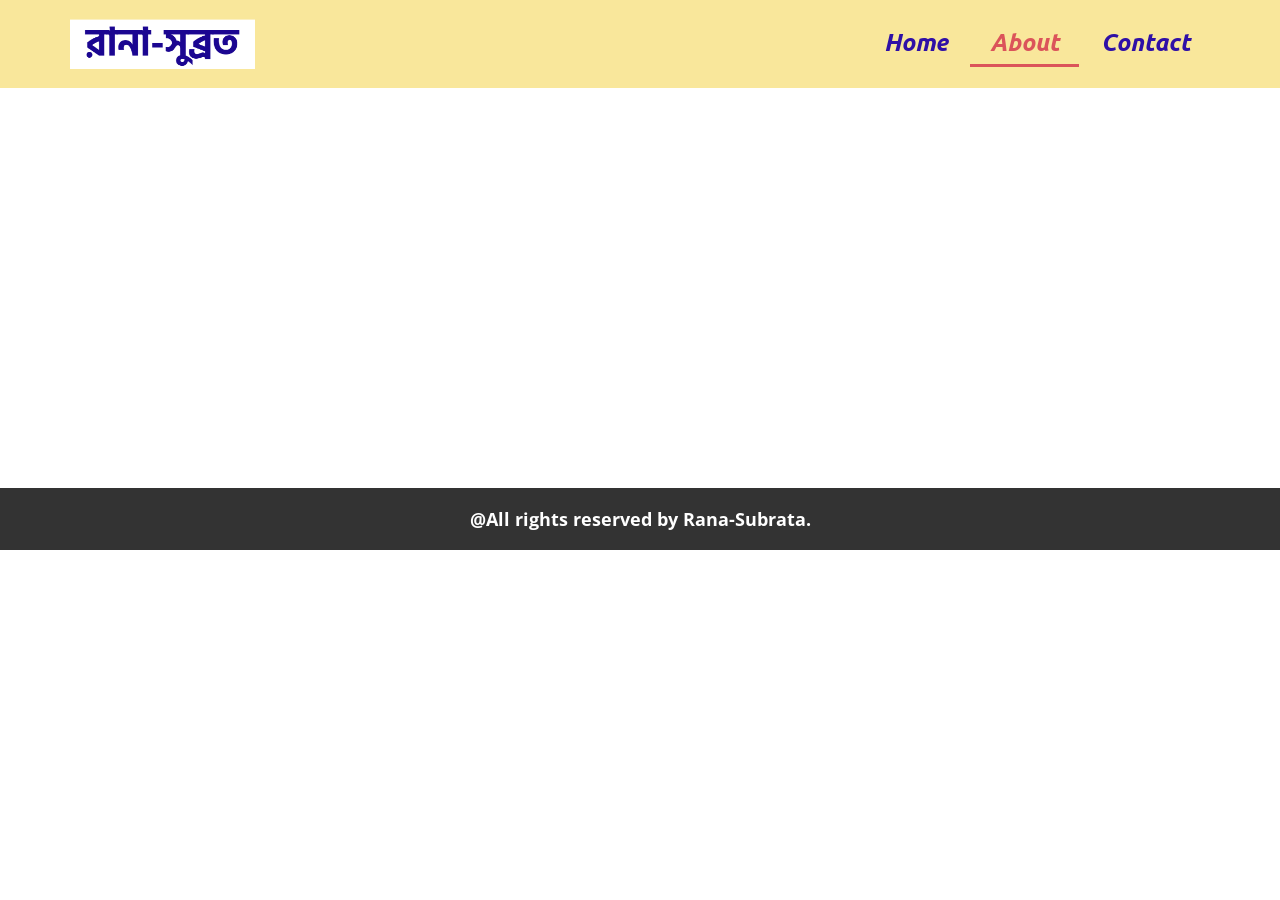
==== commit cf979873: "Add files via upload" ====
--- a/About.html
+++ b/About.html
@@ -9,32 +9,28 @@
 <link rel="stylesheet" href="About.css" media="screen">
     <script class="u-script" type="text/javascript" src="jquery.js" defer=""></script>
     <script class="u-script" type="text/javascript" src="nicepage.js" defer=""></script>
-    <meta name="generator" content="Nicepage 8.4.39, nicepage.com">
+    <meta name="generator" content="Nicepage 8.5.6, nicepage.com">
     
     
     
-    <link id="u-page-google-font" rel="stylesheet" href="https://fonts.googleapis.com/css2?display=swap&amp;family=Roboto:ital,wght@0,100;0,200;0,300;0,400;0,500;0,600;0,700;0,800;0,900;1,100;1,200;1,300;1,400;1,500;1,600;1,700;1,800;1,900&amp;family=Open+Sans:ital,wght@0,300;0,400;0,500;0,600;0,700;0,800;1,300;1,400;1,500;1,600;1,700;1,800&amp;family=ADLaM+Display:wght@400">
+    <link id="u-page-google-font" rel="stylesheet" href="https://fonts.googleapis.com/css2?display=swap&amp;family=Roboto:ital,wght@0,100;0,200;0,300;0,400;0,500;0,600;0,700;0,800;0,900;1,100;1,200;1,300;1,400;1,500;1,600;1,700;1,800;1,900&amp;family=Open+Sans:ital,wght@0,300;0,400;0,500;0,600;0,700;0,800;1,300;1,400;1,500;1,600;1,700;1,800&amp;family=Ubuntu:ital,wght@0,300;0,400;0,500;0,700;1,300;1,400;1,500;1,700">
     <script type="application/ld+json">{
 		"@context": "http://schema.org",
 		"@type": "Organization",
-		"name": "subratamitra",
-		"logo": "/images/default-logo.png",
-		"sameAs": [
-				"https://facebook.com/name",
-				"https://youtube.com/name"
-		]
+		"name": "Rana-Subrata",
+		"logo": "images/rana-subrata.png"
 }</script>
     <meta name="theme-color" content="#478ac9">
     <meta property="og:title" content="About">
     <meta property="og:description" content="subrata mitra, film director">
     <meta property="og:type" content="website">
   <meta data-intl-tel-input-cdn-path="intlTelInput/"></head>
-  <body data-path-to-root="/" data-include-products="true" class="u-body u-xl-mode" data-lang="en"><header class="u-clearfix u-header u-header" id="header"><div class="u-clearfix u-sheet u-valign-middle-lg u-valign-middle-md u-valign-middle-sm u-valign-middle-xs u-sheet-1">
-        <a href="https://director.nicepage.io/" class="u-image u-logo u-image-1" data-image-width="80" data-image-height="40">
-          <img src="/images/default-logo.png" class="u-logo-image u-logo-image-1">
+  <body data-path-to-root="./" data-include-products="false" class="u-body u-xl-mode" data-lang="en"><header class="u-clearfix u-header u-palette-3-light-2 u-sticky u-sticky-6b8e" id="header"><div class="u-clearfix u-sheet u-valign-middle-lg u-valign-middle-md u-valign-middle-sm u-valign-middle-xs u-sheet-1">
+        <a href="https://director.nicepage.io/" class="u-image u-logo u-image-1" data-image-width="344" data-image-height="93">
+          <img src="images/rana-subrata.png" class="u-logo-image u-logo-image-1">
         </a>
-        <nav class="u-menu u-menu-one-level u-offcanvas u-menu-1" role="navigation" aria-label="Menu navigation">
-          <div class="menu-collapse u-custom-font" style="font-size: 1.25rem; letter-spacing: 0px; font-style: italic; font-weight: 700; font-family: ADLaM Display;">
+        <nav class="u-menu u-menu-one-level u-offcanvas u-menu-1" role="navigation">
+          <div class="menu-collapse u-custom-font" style="font-size: 1.5rem; letter-spacing: 0px; font-style: italic; font-family: Ubuntu; font-weight: 700;">
             <a class="u-button-style u-custom---text-color-var u-custom-active-border-color u-custom-border u-custom-color u-custom-left-right-menu-spacing u-custom-padding-bottom u-custom-text-active-color u-custom-text-color u-custom-text-hover-color u-custom-text-shadow u-custom-text-shadow-blur u-custom-text-shadow-color u-custom-text-shadow-transparency u-custom-text-shadow-x u-custom-text-shadow-y u-custom-top-bottom-menu-spacing u-hamburger-link u-nav-link u-text-active-palette-1-base u-text-hover-palette-2-base" href="#" tabindex="-1" aria-label="Open menu" aria-controls="2c90">
               <svg class="u-svg-link" viewBox="0 0 24 24"><use xlink:href="#menu-hamburger"></use></svg>
               <svg class="u-svg-content" version="1.1" id="menu-hamburger" viewBox="0 0 16 16" x="0px" y="0px" xmlns:xlink="http://www.w3.org/1999/xlink" xmlns="http://www.w3.org/2000/svg"><g><rect y="1" width="16" height="2"></rect><rect y="7" width="16" height="2"></rect><rect y="13" width="16" height="2"></rect>
@@ -42,32 +38,25 @@
             </a>
           </div>
           <div class="u-custom-menu u-nav-container">
-            <ul role="menubar" class="u-custom-font u-nav u-spacing-2 u-unstyled u-nav-1"><li role="none" class="u-nav-item"><a role="menuitem" class="u-border-3 u-border-active-palette-2-base u-border-hover-palette-1-light-1 u-border-no-left u-border-no-right u-border-no-top u-button-style u-nav-link u-text-color-var u-nav-link-2" href="/Home.html">Home</a>
-</li><li role="none" class="u-nav-item"><a role="menuitem" class="u-border-3 u-border-active-palette-2-base u-border-hover-palette-1-light-1 u-border-no-left u-border-no-right u-border-no-top u-button-style u-nav-link u-text-color-var u-nav-link-2" href="/About.html">About</a>
-</li><li role="none" class="u-nav-item"><a role="menuitem" class="u-border-3 u-border-active-palette-2-base u-border-hover-palette-1-light-1 u-border-no-left u-border-no-right u-border-no-top u-button-style u-nav-link u-text-color-var u-nav-link-2" href="/Contact.html">Contact</a>
+            <ul role="menubar" class="u-custom-font u-nav u-spacing-2 u-unstyled u-nav-1"><li role="none" class="u-nav-item"><a tabindex="-1" role="menuitem" class="u-border-3 u-border-active-palette-2-base u-border-hover-palette-1-light-1 u-border-no-left u-border-no-right u-border-no-top u-button-style u-nav-link u-text-color-var u-nav-link-2" href="https://rana-subrata.nicepage.io/" aria-haspopup="true">Home</a>
+</li><li role="none" class="u-nav-item"><a tabindex="-1" role="menuitem" class="u-border-3 u-border-active-palette-2-base u-border-hover-palette-1-light-1 u-border-no-left u-border-no-right u-border-no-top u-button-style u-nav-link u-text-color-var u-nav-link-2" href="https://www.facebook.com/subrata.mitra.710667" target="_blank">About</a>
+</li><li role="none" class="u-nav-item"><a tabindex="-1" role="menuitem" class="u-border-3 u-border-active-palette-2-base u-border-hover-palette-1-light-1 u-border-no-left u-border-no-right u-border-no-top u-button-style u-nav-link u-text-color-var u-nav-link-2" href="https://www.facebook.com/subrata.mitra.710667" target="_blank">Contact</a>
 </li></ul>
           </div>
           <div class="u-custom-menu u-nav-container-collapse" id="2c90" role="region" aria-label="Menu panel">
             <div class="u-black u-container-style u-inner-container-layout u-opacity u-opacity-95 u-sidenav">
               <div class="u-inner-container-layout u-sidenav-overflow">
                 <div class="u-menu-close" tabindex="-1" aria-label="Close menu"></div>
-                <ul class="u-align-center u-nav u-popupmenu-items u-unstyled u-nav-2" role="menubar"><li role="none" class="u-nav-item"><a role="menuitem" class="u-button-style u-nav-link" href="/Home.html">Home</a>
-</li><li role="none" class="u-nav-item"><a role="menuitem" class="u-button-style u-nav-link" href="/About.html">About</a>
-</li><li role="none" class="u-nav-item"><a role="menuitem" class="u-button-style u-nav-link" href="/Contact.html">Contact</a>
+                <ul class="u-align-center u-nav u-popupmenu-items u-unstyled u-nav-2" role="menubar"><li role="none" class="u-nav-item"><a tabindex="-1" role="menuitem" class="u-button-style u-nav-link" href="https://rana-subrata.nicepage.io/" aria-haspopup="true">Home</a>
+</li><li role="none" class="u-nav-item"><a tabindex="-1" role="menuitem" class="u-button-style u-nav-link" href="https://www.facebook.com/subrata.mitra.710667" target="_blank">About</a>
+</li><li role="none" class="u-nav-item"><a tabindex="-1" role="menuitem" class="u-button-style u-nav-link" href="https://www.facebook.com/subrata.mitra.710667" target="_blank">Contact</a>
 </li></ul>
               </div>
             </div>
             <div class="u-black u-menu-overlay u-opacity u-opacity-70"></div>
           </div>
         </nav>
-        <div class="u-social-icons u-social-icons-1" data-animation-name="customAnimationIn" data-animation-duration="1000" data-animation-delay="0">
-          <a class="u-social-url" title="facebook" target="_blank" href="https://facebook.com/name"><span class="u-icon u-social-facebook u-social-icon u-text-black u-icon-1"><svg class="u-svg-link" preserveAspectRatio="xMidYMin slice" viewBox="0 0 112 112" style=""><use xlink:href="#svg-4fb1"></use></svg><svg class="u-svg-content" viewBox="0 0 112 112" x="0" y="0" id="svg-4fb1"><circle fill="currentColor" cx="56.1" cy="56.1" r="55"></circle><path fill="#FFFFFF" d="M73.5,31.6h-9.1c-1.4,0-3.6,0.8-3.6,3.9v8.5h12.6L72,58.3H60.8v40.8H43.9V58.3h-8V43.9h8v-9.2
-c0-6.7,3.1-17,17-17h12.5v13.9H73.5z"></path></svg></span>
-          </a>
-          <a class="u-social-url" title="Youtube" target="_blank" href="https://youtube.com/name"><span class="u-file-icon u-icon u-social-icon u-social-instagram u-icon-2"><img src="/images/2702652.png" alt=""></span>
-          </a>
-        </div>
-      </div></header>
+      </div><style class="u-sticky-style" data-style-id="6b8e"></style></header>
     <section class="u-clearfix u-section-1" id="block-1">
       <div class="u-clearfix u-sheet u-sheet-1"></div>
     </section>
@@ -75,7 +64,7 @@
     
     
     <footer class="u-align-center u-clearfix u-container-align-center u-footer u-grey-80 u-footer" id="footer"><div class="u-clearfix u-sheet u-sheet-1">
-        <p class="u-small-text u-text u-text-variant u-text-1">@All rights reserved by Subrata Mitra.</p>
+        <p class="u-small-text u-text u-text-variant u-text-1">@All rights reserved by Rana-Subrata.</p>
       </div></footer>
   
 </body></html>
--- a/About.css
+++ b/About.css
@@ -211,10 +211,8 @@
 .u-overlap.u-offcanvas-opened .u-header.u-sticky + section { z-index: -1; }
 .u-sticky::before { border-style: solid; border-width: 0px; content: ""; display: block; position: absolute; inset: 0px; pointer-events: none; transition: border-width 250ms; }
 [class*="u-border-"]:not(.u-shape-svg) { stroke: none; }
-.u-icon { display: block; line-height: 0; border-width: 0px; }
 .u-svg-link { width: 100%; height: 100%; fill: currentcolor; }
 .u-svg-content { width: 0px; height: 0px; }
-.u-file-icon img { object-fit: contain; display: block; width: 100%; height: 100%; }
 .pswp .embed-responsive, .u-video .embed-responsive { width: 100%; height: 100%; }
 .u-menu { --dropdown-icon-vertical: url([data-uri]); --dropdown-icon-horizonal: url([data-uri]); }
 .u-menu, .u-popupmenu-items { display: table; white-space: nowrap; position: relative; line-height: 1; }
@@ -308,12 +306,6 @@
 .u-opacity-70::before, section.u-opacity-70::before, .u-hover-box > .u-opacity-70.u-container-layout::before, .u-opacity-70 > .u-container-layout::before, .u-opacity-70 > .u-audio-main-layout-wrapper::before, .u-opacity-70 > .u-inner-container-layout::before, .u-opacity-70.u-sidenav::before { opacity: 0.7; }
 a.u-opacity-70, span.u-opacity-70, img.u-opacity-70, .u-opacity-70.u-line, .u-opacity-70.u-shape, .u-opacity-70.u-text, .u-opacity-70.u-menu-overlay { opacity: 0.7; }
 [class*="u-custom-color-"].u-body, [class*="u-palette-"].u-body, [class*="u-gray-"].u-body, .u-white.u-body, .u-black.u-body { background-image: none; }
-.u-social-icons { display: flex; min-width: fit-content !important; justify-content: space-between; align-items: center; }
-.u-social-url { color: inherit; font-size: inherit; font-family: inherit; line-height: inherit; letter-spacing: inherit; text-transform: inherit; font-style: inherit; font-weight: inherit; text-decoration: none; border: 0px transparent; outline: none !important; background-color: transparent; margin-right: 0px; margin-left: 0px; margin-top: 0px !important; margin-bottom: 0px !important; }
-.u-social-icons .u-icon { display: flex; height: 100% !important; }
-.u-social-icons .u-icon .u-svg-link, .u-social-icons .u-icon img { width: unset; flex: 1 0 auto; }
-.u-social-icons .u-social-url, .u-social-icons .u-social-url:hover { color: currentcolor; }
-.u-social-icons a { height: 100%; display: inline-block; flex: 0 0 fit-content; }
 blockquote footer, blockquote small, blockquote .small { display: block; font-size: 80%; line-height: 20px; color: #eeeeee; }
 blockquote footer::before, blockquote small::before, blockquote .small::before { content: "—   "; }
 .u-search-open { width: var(--open-width) !important; }
@@ -1193,16 +1185,16 @@
 .u-black, .u-body.u-black, section.u-black::before, .u-black > .u-audio-main-layout-wrapper::before, .u-black > .u-container-layout::before, .u-black > .u-inner-container-layout::before, .u-black.u-sidenav::before, .u-container-layout.u-container-layout.u-black::before, .u-table-alt-black tr:nth-child(2n) { color: #ffffff; background-color: #000000; }
 .u-body-color, .u-body.u-body-color, section.u-body-color::before, .u-body-color > .u-audio-main-layout-wrapper::before, .u-body-color > .u-container-layout::before, .u-body-color > .u-inner-container-layout::before, .u-body-color.u-sidenav::before, .u-container-layout.u-container-layout.u-body-color::before, .u-table-alt-body-color tr:nth-child(2n) { color: #ffffff; background-color: #111111; }
 .u-input.u-body-color, .u-field-input.u-body-color, .u-button-style.u-body-color, .u-button-style.u-body-color[class*="u-border-"] { color: #ffffff !important; background-color: #111111 !important; }
-.u-button-style.u-body-color:hover, .u-button-style.u-body-color[class*="u-border-"]:hover, .u-button-style.u-body-color:focus, .u-button-style.u-body-color[class*="u-border-"]:focus, .u-button-style.u-button-style.u-body-color:active, .u-button-style.u-button-style.u-body-color[class*="u-border-"]:active, .u-button-style.u-button-style.u-body-color.active, .u-button-style.u-button-style.u-body-color[class*="u-border-"].active, li.active > .u-button-style.u-button-style.u-body-color, li.active > .u-button-style.u-button-style.u-body-color[class*="u-border-"] { color: #ffffff !important; background-color: #0f0f0f !important; }
-.u-hover-body-color:hover, .u-hover-body-color[class*="u-border-"]:hover, .u-hover-body-color:focus, .u-hover-body-color[class*="u-border-"]:focus, a.u-button-style.u-hover-body-color:hover, a.u-button-style.u-hover-body-color.hover, a.u-button-style.u-hover-body-color[class*="u-border-"]:hover, a.u-button-style.u-hover-body-color[class*="u-border-"].hover, a.u-button-style:hover > .u-hover-body-color, a.u-button-style:hover > .u-hover-body-color[class*="u-border-"], a.u-button-style.u-hover-body-color:focus, a.u-button-style.u-hover-body-color[class*="u-border-"]:focus { color: #ffffff !important; background-color: #111111 !important; }
+.u-button-style.u-body-color:hover, .u-button-style.u-body-color.hover, .u-button-style.u-body-color[class*="u-border-"]:hover, .u-button-style.u-body-color[class*="u-border-"].hover, .u-button-style.u-body-color:focus, .u-button-style.u-body-color[class*="u-border-"]:focus, .u-button-style.u-button-style.u-body-color:active, .u-button-style.u-button-style.u-body-color[class*="u-border-"]:active, .u-button-style.u-button-style.u-body-color.active, .u-button-style.u-button-style.u-body-color[class*="u-border-"].active, li.active > .u-button-style.u-button-style.u-body-color, li.active > .u-button-style.u-button-style.u-body-color[class*="u-border-"] { color: #ffffff !important; background-color: #0f0f0f !important; }
+.u-hover-body-color:hover, .u-hover-body-color.hover, .u-hover-body-color[class*="u-border-"]:hover, .u-hover-body-color[class*="u-border-"].hover, .u-hover-body-color:focus, .u-hover-body-color[class*="u-border-"]:focus, a.u-button-style.u-hover-body-color:hover, a.u-button-style.u-hover-body-color.hover, a.u-button-style.u-hover-body-color[class*="u-border-"]:hover, a.u-button-style.u-hover-body-color[class*="u-border-"].hover, a.u-button-style:hover > .u-hover-body-color, a.u-button-style.hover > .u-hover-body-color, a.u-button-style:hover > .u-hover-body-color[class*="u-border-"], a.u-button-style.hover > .u-hover-body-color[class*="u-border-"], a.u-button-style.u-hover-body-color:focus, a.u-button-style.u-hover-body-color[class*="u-border-"]:focus { color: #ffffff !important; background-color: #111111 !important; }
 .u-active-body-color.u-active.u-active, .u-active-body-color[class*="u-border-"].u-active.u-active, a.u-button-style.u-button-style.u-active-body-color:active, a.u-button-style.u-button-style.u-active-body-color[class*="u-border-"]:active, a.u-button-style.u-button-style.u-active-body-color.active, a.u-button-style.u-button-style.u-active-body-color[class*="u-border-"].active, a.u-button-style.u-button-style.active > .u-active-body-color, a.u-button-style.u-button-style.active > .u-active-body-color[class*="u-border-"], li.active > a.u-button-style.u-button-style.u-active-body-color, li.active > a.u-button-style.u-button-style.u-active-body-color[class*="u-border-"], input.u-field-input.u-field-input.u-active-body-color:checked { color: #ffffff !important; background-color: #111111 !important; }
-a.u-link.u-hover-body-color:hover { color: #111111 !important; }
+a.u-link.u-hover-body-color:hover, a.u-link.u-hover-body-color.hover { color: #111111 !important; }
 .u-body-alt-color, .u-body.u-body-alt-color, section.u-body-alt-color::before, .u-body-alt-color > .u-audio-main-layout-wrapper::before, .u-body-alt-color > .u-container-layout::before, .u-body-alt-color > .u-inner-container-layout::before, .u-body-alt-color.u-sidenav::before, .u-container-layout.u-container-layout.u-body-alt-color::before, .u-table-alt-body-alt-color tr:nth-child(2n) { color: #111111; background-color: #ffffff; }
 .u-input.u-body-alt-color, .u-field-input.u-body-alt-color, .u-button-style.u-body-alt-color, .u-button-style.u-body-alt-color[class*="u-border-"] { color: #111111 !important; background-color: #ffffff !important; }
-.u-button-style.u-body-alt-color:hover, .u-button-style.u-body-alt-color[class*="u-border-"]:hover, .u-button-style.u-body-alt-color:focus, .u-button-style.u-body-alt-color[class*="u-border-"]:focus, .u-button-style.u-button-style.u-body-alt-color:active, .u-button-style.u-button-style.u-body-alt-color[class*="u-border-"]:active, .u-button-style.u-button-style.u-body-alt-color.active, .u-button-style.u-button-style.u-body-alt-color[class*="u-border-"].active, li.active > .u-button-style.u-button-style.u-body-alt-color, li.active > .u-button-style.u-button-style.u-body-alt-color[class*="u-border-"] { color: #111111 !important; background-color: #e6e6e6 !important; }
-.u-hover-body-alt-color:hover, .u-hover-body-alt-color[class*="u-border-"]:hover, .u-hover-body-alt-color:focus, .u-hover-body-alt-color[class*="u-border-"]:focus, a.u-button-style.u-hover-body-alt-color:hover, a.u-button-style.u-hover-body-alt-color.hover, a.u-button-style.u-hover-body-alt-color[class*="u-border-"]:hover, a.u-button-style.u-hover-body-alt-color[class*="u-border-"].hover, a.u-button-style:hover > .u-hover-body-alt-color, a.u-button-style:hover > .u-hover-body-alt-color[class*="u-border-"], a.u-button-style.u-hover-body-alt-color:focus, a.u-button-style.u-hover-body-alt-color[class*="u-border-"]:focus { color: #111111 !important; background-color: #ffffff !important; }
+.u-button-style.u-body-alt-color:hover, .u-button-style.u-body-alt-color.hover, .u-button-style.u-body-alt-color[class*="u-border-"]:hover, .u-button-style.u-body-alt-color[class*="u-border-"].hover, .u-button-style.u-body-alt-color:focus, .u-button-style.u-body-alt-color[class*="u-border-"]:focus, .u-button-style.u-button-style.u-body-alt-color:active, .u-button-style.u-button-style.u-body-alt-color[class*="u-border-"]:active, .u-button-style.u-button-style.u-body-alt-color.active, .u-button-style.u-button-style.u-body-alt-color[class*="u-border-"].active, li.active > .u-button-style.u-button-style.u-body-alt-color, li.active > .u-button-style.u-button-style.u-body-alt-color[class*="u-border-"] { color: #111111 !important; background-color: #e6e6e6 !important; }
+.u-hover-body-alt-color:hover, .u-hover-body-alt-color.hover, .u-hover-body-alt-color[class*="u-border-"]:hover, .u-hover-body-alt-color[class*="u-border-"].hover, .u-hover-body-alt-color:focus, .u-hover-body-alt-color[class*="u-border-"]:focus, a.u-button-style.u-hover-body-alt-color:hover, a.u-button-style.u-hover-body-alt-color.hover, a.u-button-style.u-hover-body-alt-color[class*="u-border-"]:hover, a.u-button-style.u-hover-body-alt-color[class*="u-border-"].hover, a.u-button-style:hover > .u-hover-body-alt-color, a.u-button-style.hover > .u-hover-body-alt-color, a.u-button-style:hover > .u-hover-body-alt-color[class*="u-border-"], a.u-button-style.hover > .u-hover-body-alt-color[class*="u-border-"], a.u-button-style.u-hover-body-alt-color:focus, a.u-button-style.u-hover-body-alt-color[class*="u-border-"]:focus { color: #111111 !important; background-color: #ffffff !important; }
 .u-active-body-alt-color.u-active.u-active, .u-active-body-alt-color[class*="u-border-"].u-active.u-active, a.u-button-style.u-button-style.u-active-body-alt-color:active, a.u-button-style.u-button-style.u-active-body-alt-color[class*="u-border-"]:active, a.u-button-style.u-button-style.u-active-body-alt-color.active, a.u-button-style.u-button-style.u-active-body-alt-color[class*="u-border-"].active, a.u-button-style.u-button-style.active > .u-active-body-alt-color, a.u-button-style.u-button-style.active > .u-active-body-alt-color[class*="u-border-"], li.active > a.u-button-style.u-button-style.u-active-body-alt-color, li.active > a.u-button-style.u-button-style.u-active-body-alt-color[class*="u-border-"], input.u-field-input.u-field-input.u-active-body-alt-color:checked { color: #111111 !important; background-color: #ffffff !important; }
-a.u-link.u-hover-body-alt-color:hover { color: #ffffff !important; }
+a.u-link.u-hover-body-alt-color:hover, a.u-link.u-hover-body-alt-color.hover { color: #ffffff !important; }
 .u-grey-25, .u-body.u-grey-25, section.u-grey-25::before, .u-grey-25 > .u-audio-main-layout-wrapper::before, .u-grey-25 > .u-container-layout::before, .u-grey-25 > .u-inner-container-layout::before, .u-grey-25.u-sidenav::before, .u-container-layout.u-container-layout.u-grey-25::before, .u-table-alt-grey-25 tr:nth-child(2n) { color: #111111; background-color: #c0c0c0; }
 .u-grey-5, .u-body.u-grey-5, section.u-grey-5::before, .u-grey-5 > .u-audio-main-layout-wrapper::before, .u-grey-5 > .u-container-layout::before, .u-grey-5 > .u-inner-container-layout::before, .u-grey-5.u-sidenav::before, .u-container-layout.u-container-layout.u-grey-5::before, .u-table-alt-grey-5 tr:nth-child(2n) { color: #111111; background-color: #f2f2f2; }
 .u-grey-10, .u-body.u-grey-10, section.u-grey-10::before, .u-grey-10 > .u-audio-main-layout-wrapper::before, .u-grey-10 > .u-container-layout::before, .u-grey-10 > .u-inner-container-layout::before, .u-grey-10.u-sidenav::before, .u-container-layout.u-container-layout.u-grey-10::before, .u-table-alt-grey-10 tr:nth-child(2n) { color: #111111; background-color: #e5e5e5; }
@@ -1216,48 +1208,48 @@
 .u-grey-75, .u-body.u-grey-75, section.u-grey-75::before, .u-grey-75 > .u-audio-main-layout-wrapper::before, .u-grey-75 > .u-container-layout::before, .u-grey-75 > .u-inner-container-layout::before, .u-grey-75.u-sidenav::before, .u-container-layout.u-container-layout.u-grey-75::before, .u-table-alt-grey-75 tr:nth-child(2n) { color: #ffffff; background-color: #404040; }
 .u-grey-80, .u-body.u-grey-80, section.u-grey-80::before, .u-grey-80 > .u-audio-main-layout-wrapper::before, .u-grey-80 > .u-container-layout::before, .u-grey-80 > .u-inner-container-layout::before, .u-grey-80.u-sidenav::before, .u-container-layout.u-container-layout.u-grey-80::before, .u-table-alt-grey-80 tr:nth-child(2n) { color: #ffffff; background-color: #333333; }
 .u-grey-90, .u-body.u-grey-90, section.u-grey-90::before, .u-grey-90 > .u-audio-main-layout-wrapper::before, .u-grey-90 > .u-container-layout::before, .u-grey-90 > .u-inner-container-layout::before, .u-grey-90.u-sidenav::before, .u-container-layout.u-container-layout.u-grey-90::before, .u-table-alt-grey-90 tr:nth-child(2n) { color: #ffffff; background-color: #1a1a1a; }
-.u-border-hover-palette-1-light-1:hover, .u-border-hover-palette-1-light-1:focus, a.u-button-style.u-border-hover-palette-1-light-1:hover, a.u-button-style:hover > .u-border-hover-palette-1-light-1, a.u-button-style.u-border-hover-palette-1-light-1:focus { color: #77aad9 !important; border-color: #77aad9 !important; }
+.u-border-hover-palette-1-light-1:hover, .u-border-hover-palette-1-light-1.hover, .u-border-hover-palette-1-light-1:focus, a.u-button-style.u-border-hover-palette-1-light-1:hover, a.u-button-style.u-border-hover-palette-1-light-1.hover, a.u-button-style:hover > .u-border-hover-palette-1-light-1, a.u-button-style.hover > .u-border-hover-palette-1-light-1, a.u-button-style.u-border-hover-palette-1-light-1:focus { color: #77aad9 !important; border-color: #77aad9 !important; }
 .u-border-active-palette-2-base.u-active.u-active, a.u-button-style.u-button-style.u-border-active-palette-2-base:active, a.u-button-style.u-button-style.u-border-active-palette-2-base.active, a.u-button-style.u-button-style.active > .u-border-active-palette-2-base, li.active > a.u-button-style.u-button-style.u-border-active-palette-2-base, input.u-field-input.u-field-input.u-border-active-palette-2-base:checked { color: #db545a !important; border-color: #db545a !important; }
 .u-border-body-color, .u-border-body-color.u-input, .u-border-body-color.u-field-input.u-field-input, .u-separator-body-color::after { border-color: #111111; stroke: #111111; }
 .u-button-style.u-border-body-color { border-color: #111111 !important; color: #111111 !important; background-color: transparent !important; }
-.u-button-style.u-border-body-color:hover, .u-button-style.u-border-body-color:focus { border-color: transparent !important; color: #0f0f0f !important; background-color: transparent !important; }
-.u-border-hover-body-color:hover, .u-border-hover-body-color:focus, a.u-button-style.u-border-hover-body-color:hover, a.u-button-style:hover > .u-border-hover-body-color, a.u-button-style.u-border-hover-body-color:focus { color: #111111 !important; border-color: #111111 !important; }
+.u-button-style.u-border-body-color:hover, .u-button-style.u-border-body-color.hover, .u-button-style.u-border-body-color:focus { border-color: transparent !important; color: #0f0f0f !important; background-color: transparent !important; }
+.u-border-hover-body-color:hover, .u-border-hover-body-color.hover, .u-border-hover-body-color:focus, a.u-button-style.u-border-hover-body-color:hover, a.u-button-style.u-border-hover-body-color.hover, a.u-button-style:hover > .u-border-hover-body-color, a.u-button-style.hover > .u-border-hover-body-color, a.u-button-style.u-border-hover-body-color:focus { color: #111111 !important; border-color: #111111 !important; }
 .u-border-active-body-color.u-active.u-active, a.u-button-style.u-button-style.u-border-active-body-color:active, a.u-button-style.u-button-style.u-border-active-body-color.active, a.u-button-style.u-button-style.active > .u-border-active-body-color, li.active > a.u-button-style.u-button-style.u-border-active-body-color, input.u-field-input.u-field-input.u-border-active-body-color:checked { color: #111111 !important; border-color: #111111 !important; }
 .u-link.u-border-body-color[class*="u-border-"] { border-color: #111111 !important; }
-.u-link.u-border-body-color[class*="u-border-"]:hover { border-color: #0f0f0f !important; }
+.u-link.u-border-body-color[class*="u-border-"]:hover, .u-link.u-border-body-color[class*="u-border-"].hover { border-color: #0f0f0f !important; }
 .u-border-body-alt-color, .u-border-body-alt-color.u-input, .u-border-body-alt-color.u-field-input.u-field-input, .u-separator-body-alt-color::after { border-color: #ffffff; stroke: #ffffff; }
 .u-button-style.u-border-body-alt-color { border-color: #ffffff !important; color: #ffffff !important; background-color: transparent !important; }
-.u-button-style.u-border-body-alt-color:hover, .u-button-style.u-border-body-alt-color:focus { border-color: transparent !important; color: #e6e6e6 !important; background-color: transparent !important; }
-.u-border-hover-body-alt-color:hover, .u-border-hover-body-alt-color:focus, a.u-button-style.u-border-hover-body-alt-color:hover, a.u-button-style:hover > .u-border-hover-body-alt-color, a.u-button-style.u-border-hover-body-alt-color:focus { color: #ffffff !important; border-color: #ffffff !important; }
+.u-button-style.u-border-body-alt-color:hover, .u-button-style.u-border-body-alt-color.hover, .u-button-style.u-border-body-alt-color:focus { border-color: transparent !important; color: #e6e6e6 !important; background-color: transparent !important; }
+.u-border-hover-body-alt-color:hover, .u-border-hover-body-alt-color.hover, .u-border-hover-body-alt-color:focus, a.u-button-style.u-border-hover-body-alt-color:hover, a.u-button-style.u-border-hover-body-alt-color.hover, a.u-button-style:hover > .u-border-hover-body-alt-color, a.u-button-style.hover > .u-border-hover-body-alt-color, a.u-button-style.u-border-hover-body-alt-color:focus { color: #ffffff !important; border-color: #ffffff !important; }
 .u-border-active-body-alt-color.u-active.u-active, a.u-button-style.u-button-style.u-border-active-body-alt-color:active, a.u-button-style.u-button-style.u-border-active-body-alt-color.active, a.u-button-style.u-button-style.active > .u-border-active-body-alt-color, li.active > a.u-button-style.u-button-style.u-border-active-body-alt-color, input.u-field-input.u-field-input.u-border-active-body-alt-color:checked { color: #ffffff !important; border-color: #ffffff !important; }
 .u-link.u-border-body-alt-color[class*="u-border-"] { border-color: #ffffff !important; }
-.u-link.u-border-body-alt-color[class*="u-border-"]:hover { border-color: #e6e6e6 !important; }
+.u-link.u-border-body-alt-color[class*="u-border-"]:hover, .u-link.u-border-body-alt-color[class*="u-border-"].hover { border-color: #e6e6e6 !important; }
 a.u-button-style.u-button-style.u-button-style.u-button-style.u-text-active-palette-1-base:active, a.u-button-style.u-button-style.u-button-style.u-button-style.u-text-active-palette-1-base[class*="u-border-"]:active, a.u-button-style.u-button-style.u-button-style.u-button-style.u-text-active-palette-1-base.active, a.u-button-style.u-button-style.u-button-style.u-button-style.u-text-active-palette-1-base[class*="u-border-"].active, a.u-button-style.u-button-style.active > .u-text-active-palette-1-base, a.u-button-style.u-button-style.active > .u-text-active-palette-1-base[class*="u-border-"], :not(.level-2) > .u-nav > .u-nav-item > a.u-nav-link.u-nav-link.u-text-active-palette-1-base.active, .u-popupmenu-items.u-popupmenu-items.u-text-active-palette-1-base .u-nav-link.active, .u-calendar-time-list .u-calendar-time-slot.u-text-active-palette-1-base.u-active { color: #478ac9 !important; }
 .u-text-active-palette-1-base:active .u-svg-link.u-svg-link, .u-button-style.u-button-style:active > .u-text-active-palette-1-base .u-svg-link, .u-button-style.u-button-style.active > .u-text-active-palette-1-base .u-svg-link { fill: #478ac9; }
-a.u-button-style:hover > .u-text-hover-palette-2-base, a.u-button-style:hover > .u-text-hover-palette-2-base[class*="u-border-"], a.u-button-style.u-button-style.u-text-hover-palette-2-base:hover, a.u-button-style.u-button-style.u-text-hover-palette-2-base[class*="u-border-"]:hover, a.u-button-style.u-button-style.u-button-style.u-text-hover-palette-2-base.active, a.u-button-style.u-button-style.u-button-style.u-text-hover-palette-2-base[class*="u-border-"].active, a.u-button-style.u-button-style.u-button-style.u-text-hover-palette-2-base:active, a.u-button-style.u-button-style.u-button-style.u-text-hover-palette-2-base[class*="u-border-"]:active, a.u-button-style.u-button-style.u-text-hover-palette-2-base:focus, a.u-button-style.u-button-style.u-text-hover-palette-2-base[class*="u-border-"]:focus, :not(.level-2) > .u-nav > .u-nav-item > a.u-nav-link.u-text-hover-palette-2-base:hover, .u-text-hover-palette-2-base.u-language-url:hover, .u-text-hover-palette-2-base .u-language-url:hover, .u-text-hover-palette-2-base.u-carousel-control:hover, .u-text-hover-palette-2-base.u-gallery-nav:hover, .u-popupmenu-items.u-text-hover-palette-2-base .u-nav-link:hover, .u-calendar-time-list .u-calendar-time-slot.u-text-hover-palette-2-base:hover { color: #db545a !important; }
-.u-text-hover-palette-2-base:hover .u-svg-link, .u-text-hover-palette-2-base:focus .u-svg-link, .u-button-style:hover > .u-text-hover-palette-2-base .u-svg-link { fill: #db545a; }
-.u-text-black, .u-input.u-text-black, .u-input.u-text-black[class*="u-border-"], li.active > a.u-button-style.u-text-black, li.active > a.u-button-style.u-text-black[class*="u-border-"], a.u-button-style.u-text-black, a.u-button-style.u-text-black[class*="u-border-"] { color: #000000 !important; }
-.u-text-black .u-svg-link { fill: #000000; }
+a.u-button-style:hover > .u-text-hover-palette-2-base, a.u-button-style.hover > .u-text-hover-palette-2-base, a.u-button-style:hover > .u-text-hover-palette-2-base[class*="u-border-"], a.u-button-style.hover > .u-text-hover-palette-2-base[class*="u-border-"], a.u-button-style.u-button-style.u-text-hover-palette-2-base:hover, a.u-button-style.u-button-style.u-text-hover-palette-2-base.hover, a.u-button-style.u-button-style.u-text-hover-palette-2-base[class*="u-border-"]:hover, a.u-button-style.u-button-style.u-text-hover-palette-2-base[class*="u-border-"].hover, a.u-button-style.u-button-style.u-button-style.u-text-hover-palette-2-base.active, a.u-button-style.u-button-style.u-button-style.u-text-hover-palette-2-base[class*="u-border-"].active, a.u-button-style.u-button-style.u-button-style.u-text-hover-palette-2-base:active, a.u-button-style.u-button-style.u-button-style.u-text-hover-palette-2-base[class*="u-border-"]:active, a.u-button-style.u-button-style.u-text-hover-palette-2-base:focus, a.u-button-style.u-button-style.u-text-hover-palette-2-base[class*="u-border-"]:focus, :not(.level-2) > .u-nav > .u-nav-item > a.u-nav-link.u-text-hover-palette-2-base:hover, .u-text-hover-palette-2-base.u-language-url:hover, .u-text-hover-palette-2-base .u-language-url:hover, .u-text-hover-palette-2-base.u-carousel-control:hover, .u-text-hover-palette-2-base.u-gallery-nav:hover, .u-popupmenu-items.u-text-hover-palette-2-base .u-nav-link:hover, .u-calendar-time-list .u-calendar-time-slot.u-text-hover-palette-2-base:hover { color: #db545a !important; }
+.u-text-hover-palette-2-base:hover .u-svg-link, .u-text-hover-palette-2-base.hover .u-svg-link, .u-text-hover-palette-2-base:focus .u-svg-link, .u-button-style:hover > .u-text-hover-palette-2-base .u-svg-link, .u-button-style.hover > .u-text-hover-palette-2-base .u-svg-link { fill: #db545a; }
 .u-text-body-color, .u-input.u-text-body-color, .u-input.u-text-body-color[class*="u-border-"], li.active > a.u-button-style.u-text-body-color, li.active > a.u-button-style.u-text-body-color[class*="u-border-"], a.u-button-style.u-text-body-color, a.u-button-style.u-text-body-color[class*="u-border-"] { color: #111111 !important; }
-a.u-button-style.u-text-body-color:hover, a.u-button-style.u-text-body-color[class*="u-border-"]:hover, a.u-button-style.u-text-body-color:focus, a.u-button-style.u-text-body-color[class*="u-border-"]:focus, a.u-button-style.u-button-style.u-text-body-color:active, a.u-button-style.u-button-style.u-text-body-color[class*="u-border-"]:active, a.u-button-style.u-button-style.u-text-body-color.active, a.u-button-style.u-button-style.u-text-body-color[class*="u-border-"].active { color: #0f0f0f !important; }
-a.u-button-style:hover > .u-text-hover-body-color, a.u-button-style:hover > .u-text-hover-body-color[class*="u-border-"], a.u-button-style.u-button-style.u-text-hover-body-color:hover, a.u-button-style.u-button-style.u-text-hover-body-color[class*="u-border-"]:hover, a.u-button-style.u-button-style.u-button-style.u-text-hover-body-color.active, a.u-button-style.u-button-style.u-button-style.u-text-hover-body-color[class*="u-border-"].active, a.u-button-style.u-button-style.u-button-style.u-text-hover-body-color:active, a.u-button-style.u-button-style.u-button-style.u-text-hover-body-color[class*="u-border-"]:active, a.u-button-style.u-button-style.u-text-hover-body-color:focus, a.u-button-style.u-button-style.u-text-hover-body-color[class*="u-border-"]:focus, :not(.level-2) > .u-nav > .u-nav-item > a.u-nav-link.u-text-hover-body-color:hover, .u-text-hover-body-color.u-language-url:hover, .u-text-hover-body-color .u-language-url:hover, .u-text-hover-body-color.u-carousel-control:hover, .u-text-hover-body-color.u-gallery-nav:hover, .u-popupmenu-items.u-text-hover-body-color .u-nav-link:hover, .u-calendar-time-list .u-calendar-time-slot.u-text-hover-body-color:hover { color: #111111 !important; }
+a.u-button-style.u-text-body-color:hover, a.u-button-style.u-text-body-color.hover, a.u-button-style.u-text-body-color[class*="u-border-"]:hover, a.u-button-style.u-text-body-color[class*="u-border-"].hover, a.u-button-style.u-text-body-color:focus, a.u-button-style.u-text-body-color[class*="u-border-"]:focus, a.u-button-style.u-button-style.u-text-body-color:active, a.u-button-style.u-button-style.u-text-body-color[class*="u-border-"]:active, a.u-button-style.u-button-style.u-text-body-color.active, a.u-button-style.u-button-style.u-text-body-color[class*="u-border-"].active { color: #0f0f0f !important; }
+a.u-button-style:hover > .u-text-hover-body-color, a.u-button-style.hover > .u-text-hover-body-color, a.u-button-style:hover > .u-text-hover-body-color[class*="u-border-"], a.u-button-style.hover > .u-text-hover-body-color[class*="u-border-"], a.u-button-style.u-button-style.u-text-hover-body-color:hover, a.u-button-style.u-button-style.u-text-hover-body-color.hover, a.u-button-style.u-button-style.u-text-hover-body-color[class*="u-border-"]:hover, a.u-button-style.u-button-style.u-text-hover-body-color[class*="u-border-"].hover, a.u-button-style.u-button-style.u-button-style.u-text-hover-body-color.active, a.u-button-style.u-button-style.u-button-style.u-text-hover-body-color[class*="u-border-"].active, a.u-button-style.u-button-style.u-button-style.u-text-hover-body-color:active, a.u-button-style.u-button-style.u-button-style.u-text-hover-body-color[class*="u-border-"]:active, a.u-button-style.u-button-style.u-text-hover-body-color:focus, a.u-button-style.u-button-style.u-text-hover-body-color[class*="u-border-"]:focus, :not(.level-2) > .u-nav > .u-nav-item > a.u-nav-link.u-text-hover-body-color:hover, .u-text-hover-body-color.u-language-url:hover, .u-text-hover-body-color .u-language-url:hover, .u-text-hover-body-color.u-carousel-control:hover, .u-text-hover-body-color.u-gallery-nav:hover, .u-popupmenu-items.u-text-hover-body-color .u-nav-link:hover, .u-calendar-time-list .u-calendar-time-slot.u-text-hover-body-color:hover { color: #111111 !important; }
 a.u-button-style.u-button-style.u-button-style.u-button-style.u-text-active-body-color:active, a.u-button-style.u-button-style.u-button-style.u-button-style.u-text-active-body-color[class*="u-border-"]:active, a.u-button-style.u-button-style.u-button-style.u-button-style.u-text-active-body-color.active, a.u-button-style.u-button-style.u-button-style.u-button-style.u-text-active-body-color[class*="u-border-"].active, a.u-button-style.u-button-style.active > .u-text-active-body-color, a.u-button-style.u-button-style.active > .u-text-active-body-color[class*="u-border-"], :not(.level-2) > .u-nav > .u-nav-item > a.u-nav-link.u-nav-link.u-text-active-body-color.active, .u-popupmenu-items.u-popupmenu-items.u-text-active-body-color .u-nav-link.active, .u-calendar-time-list .u-calendar-time-slot.u-text-active-body-color.u-active { color: #111111 !important; }
 .u-text-body-color .u-svg-link { fill: #111111; }
-.u-text-hover-body-color:hover .u-svg-link, .u-text-hover-body-color:focus .u-svg-link, .u-button-style:hover > .u-text-hover-body-color .u-svg-link { fill: #111111; }
+.u-text-hover-body-color:hover .u-svg-link, .u-text-hover-body-color.hover .u-svg-link, .u-text-hover-body-color:focus .u-svg-link, .u-button-style:hover > .u-text-hover-body-color .u-svg-link, .u-button-style.hover > .u-text-hover-body-color .u-svg-link { fill: #111111; }
 .u-text-active-body-color:active .u-svg-link.u-svg-link, .u-button-style.u-button-style:active > .u-text-active-body-color .u-svg-link, .u-button-style.u-button-style.active > .u-text-active-body-color .u-svg-link { fill: #111111; }
-.u-link.u-text-body-color:hover { color: #0f0f0f !important; }
-a.u-link.u-text-hover-body-color:hover { color: #111111 !important; }
+.u-link.u-text-body-color:hover, .u-link.u-text-body-color.hover { color: #0f0f0f !important; }
+a.u-link.u-text-hover-body-color:hover, a.u-link.u-text-hover-body-color.hover { color: #111111 !important; }
 .u-text-body-alt-color, .u-input.u-text-body-alt-color, .u-input.u-text-body-alt-color[class*="u-border-"], li.active > a.u-button-style.u-text-body-alt-color, li.active > a.u-button-style.u-text-body-alt-color[class*="u-border-"], a.u-button-style.u-text-body-alt-color, a.u-button-style.u-text-body-alt-color[class*="u-border-"] { color: #ffffff !important; }
-a.u-button-style.u-text-body-alt-color:hover, a.u-button-style.u-text-body-alt-color[class*="u-border-"]:hover, a.u-button-style.u-text-body-alt-color:focus, a.u-button-style.u-text-body-alt-color[class*="u-border-"]:focus, a.u-button-style.u-button-style.u-text-body-alt-color:active, a.u-button-style.u-button-style.u-text-body-alt-color[class*="u-border-"]:active, a.u-button-style.u-button-style.u-text-body-alt-color.active, a.u-button-style.u-button-style.u-text-body-alt-color[class*="u-border-"].active { color: #e6e6e6 !important; }
-a.u-button-style:hover > .u-text-hover-body-alt-color, a.u-button-style:hover > .u-text-hover-body-alt-color[class*="u-border-"], a.u-button-style.u-button-style.u-text-hover-body-alt-color:hover, a.u-button-style.u-button-style.u-text-hover-body-alt-color[class*="u-border-"]:hover, a.u-button-style.u-button-style.u-button-style.u-text-hover-body-alt-color.active, a.u-button-style.u-button-style.u-button-style.u-text-hover-body-alt-color[class*="u-border-"].active, a.u-button-style.u-button-style.u-button-style.u-text-hover-body-alt-color:active, a.u-button-style.u-button-style.u-button-style.u-text-hover-body-alt-color[class*="u-border-"]:active, a.u-button-style.u-button-style.u-text-hover-body-alt-color:focus, a.u-button-style.u-button-style.u-text-hover-body-alt-color[class*="u-border-"]:focus, :not(.level-2) > .u-nav > .u-nav-item > a.u-nav-link.u-text-hover-body-alt-color:hover, .u-text-hover-body-alt-color.u-language-url:hover, .u-text-hover-body-alt-color .u-language-url:hover, .u-text-hover-body-alt-color.u-carousel-control:hover, .u-text-hover-body-alt-color.u-gallery-nav:hover, .u-popupmenu-items.u-text-hover-body-alt-color .u-nav-link:hover, .u-calendar-time-list .u-calendar-time-slot.u-text-hover-body-alt-color:hover { color: #ffffff !important; }
+a.u-button-style.u-text-body-alt-color:hover, a.u-button-style.u-text-body-alt-color.hover, a.u-button-style.u-text-body-alt-color[class*="u-border-"]:hover, a.u-button-style.u-text-body-alt-color[class*="u-border-"].hover, a.u-button-style.u-text-body-alt-color:focus, a.u-button-style.u-text-body-alt-color[class*="u-border-"]:focus, a.u-button-style.u-button-style.u-text-body-alt-color:active, a.u-button-style.u-button-style.u-text-body-alt-color[class*="u-border-"]:active, a.u-button-style.u-button-style.u-text-body-alt-color.active, a.u-button-style.u-button-style.u-text-body-alt-color[class*="u-border-"].active { color: #e6e6e6 !important; }
+a.u-button-style:hover > .u-text-hover-body-alt-color, a.u-button-style.hover > .u-text-hover-body-alt-color, a.u-button-style:hover > .u-text-hover-body-alt-color[class*="u-border-"], a.u-button-style.hover > .u-text-hover-body-alt-color[class*="u-border-"], a.u-button-style.u-button-style.u-text-hover-body-alt-color:hover, a.u-button-style.u-button-style.u-text-hover-body-alt-color.hover, a.u-button-style.u-button-style.u-text-hover-body-alt-color[class*="u-border-"]:hover, a.u-button-style.u-button-style.u-text-hover-body-alt-color[class*="u-border-"].hover, a.u-button-style.u-button-style.u-button-style.u-text-hover-body-alt-color.active, a.u-button-style.u-button-style.u-button-style.u-text-hover-body-alt-color[class*="u-border-"].active, a.u-button-style.u-button-style.u-button-style.u-text-hover-body-alt-color:active, a.u-button-style.u-button-style.u-button-style.u-text-hover-body-alt-color[class*="u-border-"]:active, a.u-button-style.u-button-style.u-text-hover-body-alt-color:focus, a.u-button-style.u-button-style.u-text-hover-body-alt-color[class*="u-border-"]:focus, :not(.level-2) > .u-nav > .u-nav-item > a.u-nav-link.u-text-hover-body-alt-color:hover, .u-text-hover-body-alt-color.u-language-url:hover, .u-text-hover-body-alt-color .u-language-url:hover, .u-text-hover-body-alt-color.u-carousel-control:hover, .u-text-hover-body-alt-color.u-gallery-nav:hover, .u-popupmenu-items.u-text-hover-body-alt-color .u-nav-link:hover, .u-calendar-time-list .u-calendar-time-slot.u-text-hover-body-alt-color:hover { color: #ffffff !important; }
 a.u-button-style.u-button-style.u-button-style.u-button-style.u-text-active-body-alt-color:active, a.u-button-style.u-button-style.u-button-style.u-button-style.u-text-active-body-alt-color[class*="u-border-"]:active, a.u-button-style.u-button-style.u-button-style.u-button-style.u-text-active-body-alt-color.active, a.u-button-style.u-button-style.u-button-style.u-button-style.u-text-active-body-alt-color[class*="u-border-"].active, a.u-button-style.u-button-style.active > .u-text-active-body-alt-color, a.u-button-style.u-button-style.active > .u-text-active-body-alt-color[class*="u-border-"], :not(.level-2) > .u-nav > .u-nav-item > a.u-nav-link.u-nav-link.u-text-active-body-alt-color.active, .u-popupmenu-items.u-popupmenu-items.u-text-active-body-alt-color .u-nav-link.active, .u-calendar-time-list .u-calendar-time-slot.u-text-active-body-alt-color.u-active { color: #ffffff !important; }
 .u-text-body-alt-color .u-svg-link { fill: #ffffff; }
-.u-text-hover-body-alt-color:hover .u-svg-link, .u-text-hover-body-alt-color:focus .u-svg-link, .u-button-style:hover > .u-text-hover-body-alt-color .u-svg-link { fill: #ffffff; }
+.u-text-hover-body-alt-color:hover .u-svg-link, .u-text-hover-body-alt-color.hover .u-svg-link, .u-text-hover-body-alt-color:focus .u-svg-link, .u-button-style:hover > .u-text-hover-body-alt-color .u-svg-link, .u-button-style.hover > .u-text-hover-body-alt-color .u-svg-link { fill: #ffffff; }
 .u-text-active-body-alt-color:active .u-svg-link.u-svg-link, .u-button-style.u-button-style:active > .u-text-active-body-alt-color .u-svg-link, .u-button-style.u-button-style.active > .u-text-active-body-alt-color .u-svg-link { fill: #ffffff; }
-.u-link.u-text-body-alt-color:hover { color: #e6e6e6 !important; }
-a.u-link.u-text-hover-body-alt-color:hover { color: #ffffff !important; }
+.u-link.u-text-body-alt-color:hover, .u-link.u-text-body-alt-color.hover { color: #e6e6e6 !important; }
+a.u-link.u-text-hover-body-alt-color:hover, a.u-link.u-text-hover-body-alt-color.hover { color: #ffffff !important; }
 .u-color-var, .u-body.u-color-var, section.u-color-var::before, .u-color-var > .u-audio-main-layout-wrapper::before, .u-color-var > .u-container-layout::before, .u-color-var > .u-inner-container-layout::before, .u-color-var.u-sidenav::before, .u-container-layout.u-container-layout.u-color-var::before, .u-table-alt-color-var tr:nth-child(2n) { background-color: var(--color-var); }
 .u-text-color-var, .u-input.u-text-color-var, .u-input.u-text-color-var[class*="u-border-"], li.active > a.u-button-style.u-text-color-var, li.active > a.u-button-style.u-text-color-var[class*="u-border-"], a.u-button-style.u-text-color-var, a.u-button-style.u-text-color-var[class*="u-border-"] { color: var(--text-color-var) !important; }
+.u-custom-color-1, .u-body.u-custom-color-1, section.u-custom-color-1::before, .u-custom-color-1 > .u-audio-main-layout-wrapper::before, .u-custom-color-1 > .u-container-layout::before, .u-custom-color-1 > .u-inner-container-layout::before, .u-custom-color-1.u-sidenav::before, .u-container-layout.u-container-layout.u-custom-color-1::before, .u-table-alt-custom-color-1 tr:nth-child(2n) { color: #ffffff; background-color: #0d0895; }
+.u-custom-color-2, .u-body.u-custom-color-2, section.u-custom-color-2::before, .u-custom-color-2 > .u-audio-main-layout-wrapper::before, .u-custom-color-2 > .u-container-layout::before, .u-custom-color-2 > .u-inner-container-layout::before, .u-custom-color-2.u-sidenav::before, .u-container-layout.u-container-layout.u-custom-color-2::before, .u-table-alt-custom-color-2 tr:nth-child(2n) { color: #ffffff; background-color: #5b0328; }
 .u-body { --theme-sheet-width-xl: 1140px; --theme-sheet-width-lg: 940px; --theme-sheet-width-md: 720px; --theme-sheet-width-sm: 540px; --theme-sheet-width-xs: 340px; }
 p.u-small-text { font-size: 0.875rem; margin-top: 20px; margin-bottom: 20px; }
 a { font-size: 1.125rem; line-height: 1.6; }
@@ -1273,23 +1265,19 @@
 .u-overlap.u-overlap-transparent:not(.u-overlap-contrast) .u-header :not(.u-nav-item) > .u-btn:active, .u-gradient > .u-container-layout > .u-btn:active, .u-image:not(.u-shading) > .u-container-layout > .u-btn:active, .u-btn:active { background-color: #387cbd; color: #e6e6e6; }
 .u-overlap.u-overlap-transparent:not(.u-overlap-contrast) .u-header :not(.u-nav-item) > blockquote, .u-gradient > .u-container-layout > blockquote, .u-image:not(.u-shading) > .u-container-layout > blockquote, blockquote { border-color: #478ac9; }
 .u-overlap.u-overlap-transparent:not(.u-overlap-contrast) .u-header :not(.u-nav-item) > .u-input, .u-gradient > .u-container-layout > .u-input, .u-image:not(.u-shading) > .u-container-layout > .u-input, .u-input { border-color: #b3b3b3; background-color: #ffffff; color: #000000; }
-:where(.u-body-color, .u-palette-1-base, .u-palette-1-dark-3, .u-palette-1-dark-2, .u-palette-1-dark-1, .u-palette-1, .u-palette-1-light-1, .u-palette-2-base, .u-palette-2-dark-3, .u-palette-2-dark-2, .u-palette-2-dark-1, .u-palette-2, .u-palette-2-light-1, .u-palette-3-dark-3, .u-palette-3-dark-2, .u-palette-3-dark-1, .u-palette-4-base, .u-palette-4-dark-3, .u-palette-4-dark-2, .u-palette-4-dark-1, .u-palette-5-dark-3, .u-palette-5-dark-2, .u-palette-5-dark-1, .u-grey-40, .u-grey-30, .u-grey-90, .u-grey-80, .u-grey-75, .u-black, .u-grey-70, .u-grey-60, .u-grey-50, .u-grey-dark-3, .u-grey-dark-2, .u-grey-dark-1, .u-grey, .u-shading) a, :where(.u-overlap-contrast .u-header) a:not(.u-nav-link):not(.u-btn) { color: #adcce9; }
-:where(.u-body-color, .u-palette-1-base, .u-palette-1-dark-3, .u-palette-1-dark-2, .u-palette-1-dark-1, .u-palette-1, .u-palette-1-light-1, .u-palette-2-base, .u-palette-2-dark-3, .u-palette-2-dark-2, .u-palette-2-dark-1, .u-palette-2, .u-palette-2-light-1, .u-palette-3-dark-3, .u-palette-3-dark-2, .u-palette-3-dark-1, .u-palette-4-base, .u-palette-4-dark-3, .u-palette-4-dark-2, .u-palette-4-dark-1, .u-palette-5-dark-3, .u-palette-5-dark-2, .u-palette-5-dark-1, .u-grey-40, .u-grey-30, .u-grey-90, .u-grey-80, .u-grey-75, .u-black, .u-grey-70, .u-grey-60, .u-grey-50, .u-grey-dark-3, .u-grey-dark-2, .u-grey-dark-1, .u-grey) a:hover { color: #a1a1a1; }
-:where(.u-body-color, .u-palette-1-base, .u-palette-1-dark-3, .u-palette-1-dark-2, .u-palette-1-dark-1, .u-palette-1, .u-palette-1-light-1, .u-palette-2-base, .u-palette-2-dark-3, .u-palette-2-dark-2, .u-palette-2-dark-1, .u-palette-2, .u-palette-2-light-1, .u-palette-3-dark-3, .u-palette-3-dark-2, .u-palette-3-dark-1, .u-palette-4-base, .u-palette-4-dark-3, .u-palette-4-dark-2, .u-palette-4-dark-1, .u-palette-5-dark-3, .u-palette-5-dark-2, .u-palette-5-dark-1, .u-grey-40, .u-grey-30, .u-grey-90, .u-grey-80, .u-grey-75, .u-black, .u-grey-70, .u-grey-60, .u-grey-50, .u-grey-dark-3, .u-grey-dark-2, .u-grey-dark-1, .u-grey) a:active { color: #a1a1a1; }
+:where(.u-custom-color-1, .u-custom-color-2, .u-body-color, .u-palette-1-base, .u-palette-1-dark-3, .u-palette-1-dark-2, .u-palette-1-dark-1, .u-palette-1, .u-palette-1-light-1, .u-palette-2-base, .u-palette-2-dark-3, .u-palette-2-dark-2, .u-palette-2-dark-1, .u-palette-2, .u-palette-2-light-1, .u-palette-3-dark-3, .u-palette-3-dark-2, .u-palette-3-dark-1, .u-palette-4-base, .u-palette-4-dark-3, .u-palette-4-dark-2, .u-palette-4-dark-1, .u-palette-5-dark-3, .u-palette-5-dark-2, .u-palette-5-dark-1, .u-grey-40, .u-grey-30, .u-grey-90, .u-grey-80, .u-grey-75, .u-black, .u-grey-70, .u-grey-60, .u-grey-50, .u-grey-dark-3, .u-grey-dark-2, .u-grey-dark-1, .u-grey, .u-shading) a, :where(.u-overlap-contrast .u-header) a:not(.u-nav-link):not(.u-btn) { color: #adcce9; }
+:where(.u-custom-color-1, .u-custom-color-2, .u-body-color, .u-palette-1-base, .u-palette-1-dark-3, .u-palette-1-dark-2, .u-palette-1-dark-1, .u-palette-1, .u-palette-1-light-1, .u-palette-2-base, .u-palette-2-dark-3, .u-palette-2-dark-2, .u-palette-2-dark-1, .u-palette-2, .u-palette-2-light-1, .u-palette-3-dark-3, .u-palette-3-dark-2, .u-palette-3-dark-1, .u-palette-4-base, .u-palette-4-dark-3, .u-palette-4-dark-2, .u-palette-4-dark-1, .u-palette-5-dark-3, .u-palette-5-dark-2, .u-palette-5-dark-1, .u-grey-40, .u-grey-30, .u-grey-90, .u-grey-80, .u-grey-75, .u-black, .u-grey-70, .u-grey-60, .u-grey-50, .u-grey-dark-3, .u-grey-dark-2, .u-grey-dark-1, .u-grey) a:hover { color: #a1a1a1; }
+:where(.u-custom-color-1, .u-custom-color-2, .u-body-color, .u-palette-1-base, .u-palette-1-dark-3, .u-palette-1-dark-2, .u-palette-1-dark-1, .u-palette-1, .u-palette-1-light-1, .u-palette-2-base, .u-palette-2-dark-3, .u-palette-2-dark-2, .u-palette-2-dark-1, .u-palette-2, .u-palette-2-light-1, .u-palette-3-dark-3, .u-palette-3-dark-2, .u-palette-3-dark-1, .u-palette-4-base, .u-palette-4-dark-3, .u-palette-4-dark-2, .u-palette-4-dark-1, .u-palette-5-dark-3, .u-palette-5-dark-2, .u-palette-5-dark-1, .u-grey-40, .u-grey-30, .u-grey-90, .u-grey-80, .u-grey-75, .u-black, .u-grey-70, .u-grey-60, .u-grey-50, .u-grey-dark-3, .u-grey-dark-2, .u-grey-dark-1, .u-grey) a:active { color: #a1a1a1; }
 :where(.u-shading, .u-overlap-contrast .u-header) .u-btn { background-color: #adcce9; color: #000000; }
 :where(.u-shading, .u-overlap-contrast .u-header) .u-btn:hover { background-color: #8db8e0; color: #ffffff; }
-:where(.u-shading, .u-overlap-contrast .u-header) .u-btn:active { background-color: #8db8e0; color: #ffffff; } .u-header {
-  background-image: none;
-}
-
-.u-header .u-sheet-1 {
-  min-height: 84px;
+:where(.u-shading, .u-overlap-contrast .u-header) .u-btn:active { background-color: #8db8e0; color: #ffffff; }.u-header .u-sheet-1 {
+  min-height: 88px;
 }
 
 .u-header .u-image-1 {
-  width: 64px;
-  height: 32px;
-  margin: 22px auto 0 0;
+  width: 185px;
+  height: 50px;
+  margin: 19px auto 0 0;
 }
 
 .u-header .u-logo-image-1 {
@@ -1298,16 +1286,14 @@
 }
 
 .u-header .u-menu-1 {
-  margin: -35px 0 0 auto;
+  margin: -49px 0 21px auto;
 }
 
 .u-header .u-nav-1 {
-  font-size: 1.25rem;
+  font-weight: 700;
+  font-family: Ubuntu;
   font-style: italic;
-  background-image: none;
-  font-weight: 700;
-  font-family: ADLaM Display;
-  letter-spacing: normal;
+  font-size: 1.5rem;
 }
 
 .u-header .u-nav-link-2 {
@@ -1319,32 +1305,14 @@
   font-size: 1rem;
   letter-spacing: 0px;
 }
-
-.u-header .u-social-icons-1 {
-  height: 30px;
-  width: 65px;
-  --animation-custom_in-translate_x: 0px;
-  --animation-custom_in-translate_y: 300px;
-  --animation-custom_in-opacity: 0;
-  --animation-custom_in-rotate: 0deg;
-  --animation-custom_in-scale: 1;
-  margin: -36px auto 29px;
-}
-
-.u-header .u-icon-1 {
-  height: 100%;
-}
-
-.u-header .u-icon-2 {
-  height: 0;
-}
 @media (max-width: 1199px) {
   .u-header .u-menu-1 {
-    margin-top: -35px;
+    margin-top: -49px;
+    margin-right: 0;
   }
 
-  .u-header .u-social-icons-1 {
-    margin-top: -36px;
+  .u-header .u-nav-1 {
+    letter-spacing: normal;
   }
 }
 
@@ -1355,12 +1323,14 @@
 }
 
 .u-footer .u-sheet-1 {
-  min-height: 120px;
+  min-height: 55px;
 }
 
 .u-footer .u-text-1 {
   width: 417px;
-  margin: 49px auto;
+  font-size: 1.125rem;
+  font-weight: 700;
+  margin: 17px auto 16px;
 }
 @media (max-width: 1199px) {
   .u-footer .u-sheet-1 {
